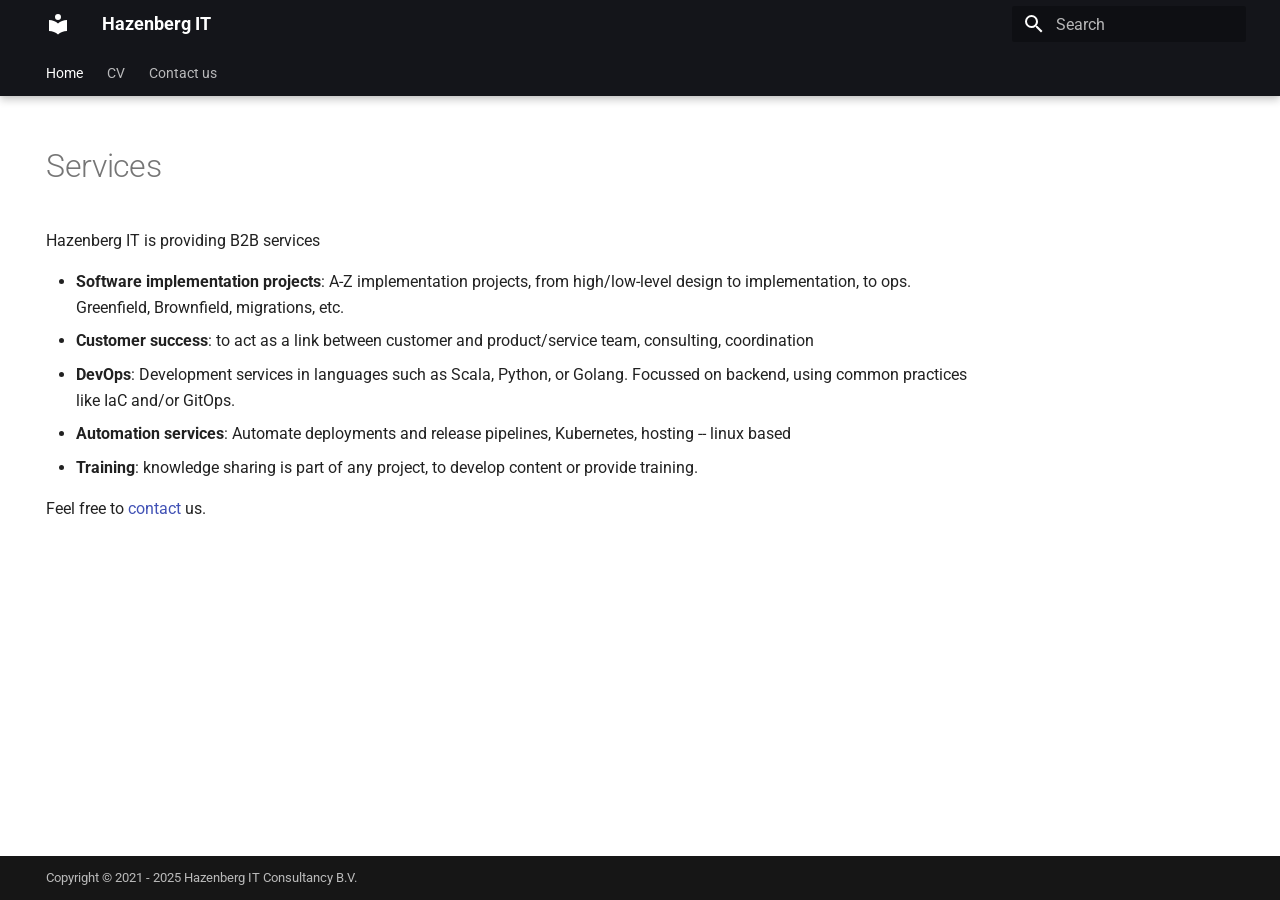
==== index.html @ cf96d136 "moved from site/ to /" ====
<!doctype html>
<html lang="en" class="no-js">
  <head>
    
      <meta charset="utf-8">
      <meta name="viewport" content="width=device-width,initial-scale=1">
      
      
      
      
      
        <link rel="next" href="cv/">
      
      
      <link rel="icon" href="assets/images/favicon.png">
      <meta name="generator" content="mkdocs-1.6.1, mkdocs-material-9.6.4">
    
    
      
        <title>Hazenberg IT</title>
      
    
    
      <link rel="stylesheet" href="assets/stylesheets/main.8608ea7d.min.css">
      
        
        <link rel="stylesheet" href="assets/stylesheets/palette.06af60db.min.css">
      
      


    
    
      
    
    
      
        
        
        <link rel="preconnect" href="https://fonts.gstatic.com" crossorigin>
        <link rel="stylesheet" href="https://fonts.googleapis.com/css?family=Roboto:300,300i,400,400i,700,700i%7CRoboto+Mono:400,400i,700,700i&display=fallback">
        <style>:root{--md-text-font:"Roboto";--md-code-font:"Roboto Mono"}</style>
      
    
    
    <script>__md_scope=new URL(".",location),__md_hash=e=>[...e].reduce(((e,_)=>(e<<5)-e+_.charCodeAt(0)),0),__md_get=(e,_=localStorage,t=__md_scope)=>JSON.parse(_.getItem(t.pathname+"."+e)),__md_set=(e,_,t=localStorage,a=__md_scope)=>{try{t.setItem(a.pathname+"."+e,JSON.stringify(_))}catch(e){}}</script>
    
      

    
    
    
  </head>
  
  
    
    
    
    
    
    <body dir="ltr" data-md-color-scheme="default" data-md-color-primary="black" data-md-color-accent="indigo">
  
    
    <input class="md-toggle" data-md-toggle="drawer" type="checkbox" id="__drawer" autocomplete="off">
    <input class="md-toggle" data-md-toggle="search" type="checkbox" id="__search" autocomplete="off">
    <label class="md-overlay" for="__drawer"></label>
    <div data-md-component="skip">
      
        
        <a href="#services" class="md-skip">
          Skip to content
        </a>
      
    </div>
    <div data-md-component="announce">
      
    </div>
    
    
      

  

<header class="md-header md-header--shadow md-header--lifted" data-md-component="header">
  <nav class="md-header__inner md-grid" aria-label="Header">
    <a href="." title="Hazenberg IT" class="md-header__button md-logo" aria-label="Hazenberg IT" data-md-component="logo">
      
  
  <svg xmlns="http://www.w3.org/2000/svg" viewBox="0 0 24 24"><path d="M12 8a3 3 0 0 0 3-3 3 3 0 0 0-3-3 3 3 0 0 0-3 3 3 3 0 0 0 3 3m0 3.54C9.64 9.35 6.5 8 3 8v11c3.5 0 6.64 1.35 9 3.54 2.36-2.19 5.5-3.54 9-3.54V8c-3.5 0-6.64 1.35-9 3.54"/></svg>

    </a>
    <label class="md-header__button md-icon" for="__drawer">
      
      <svg xmlns="http://www.w3.org/2000/svg" viewBox="0 0 24 24"><path d="M3 6h18v2H3zm0 5h18v2H3zm0 5h18v2H3z"/></svg>
    </label>
    <div class="md-header__title" data-md-component="header-title">
      <div class="md-header__ellipsis">
        <div class="md-header__topic">
          <span class="md-ellipsis">
            Hazenberg IT
          </span>
        </div>
        <div class="md-header__topic" data-md-component="header-topic">
          <span class="md-ellipsis">
            
              Home
            
          </span>
        </div>
      </div>
    </div>
    
      
    
    
    
    
      <label class="md-header__button md-icon" for="__search">
        
        <svg xmlns="http://www.w3.org/2000/svg" viewBox="0 0 24 24"><path d="M9.5 3A6.5 6.5 0 0 1 16 9.5c0 1.61-.59 3.09-1.56 4.23l.27.27h.79l5 5-1.5 1.5-5-5v-.79l-.27-.27A6.52 6.52 0 0 1 9.5 16 6.5 6.5 0 0 1 3 9.5 6.5 6.5 0 0 1 9.5 3m0 2C7 5 5 7 5 9.5S7 14 9.5 14 14 12 14 9.5 12 5 9.5 5"/></svg>
      </label>
      <div class="md-search" data-md-component="search" role="dialog">
  <label class="md-search__overlay" for="__search"></label>
  <div class="md-search__inner" role="search">
    <form class="md-search__form" name="search">
      <input type="text" class="md-search__input" name="query" aria-label="Search" placeholder="Search" autocapitalize="off" autocorrect="off" autocomplete="off" spellcheck="false" data-md-component="search-query" required>
      <label class="md-search__icon md-icon" for="__search">
        
        <svg xmlns="http://www.w3.org/2000/svg" viewBox="0 0 24 24"><path d="M9.5 3A6.5 6.5 0 0 1 16 9.5c0 1.61-.59 3.09-1.56 4.23l.27.27h.79l5 5-1.5 1.5-5-5v-.79l-.27-.27A6.52 6.52 0 0 1 9.5 16 6.5 6.5 0 0 1 3 9.5 6.5 6.5 0 0 1 9.5 3m0 2C7 5 5 7 5 9.5S7 14 9.5 14 14 12 14 9.5 12 5 9.5 5"/></svg>
        
        <svg xmlns="http://www.w3.org/2000/svg" viewBox="0 0 24 24"><path d="M20 11v2H8l5.5 5.5-1.42 1.42L4.16 12l7.92-7.92L13.5 5.5 8 11z"/></svg>
      </label>
      <nav class="md-search__options" aria-label="Search">
        
        <button type="reset" class="md-search__icon md-icon" title="Clear" aria-label="Clear" tabindex="-1">
          
          <svg xmlns="http://www.w3.org/2000/svg" viewBox="0 0 24 24"><path d="M19 6.41 17.59 5 12 10.59 6.41 5 5 6.41 10.59 12 5 17.59 6.41 19 12 13.41 17.59 19 19 17.59 13.41 12z"/></svg>
        </button>
      </nav>
      
    </form>
    <div class="md-search__output">
      <div class="md-search__scrollwrap" tabindex="0" data-md-scrollfix>
        <div class="md-search-result" data-md-component="search-result">
          <div class="md-search-result__meta">
            Initializing search
          </div>
          <ol class="md-search-result__list" role="presentation"></ol>
        </div>
      </div>
    </div>
  </div>
</div>
    
    
  </nav>
  
    
      
<nav class="md-tabs" aria-label="Tabs" data-md-component="tabs">
  <div class="md-grid">
    <ul class="md-tabs__list">
      
        
  
  
    
  
  
    <li class="md-tabs__item md-tabs__item--active">
      <a href="." class="md-tabs__link">
        
  
    
  
  Home

      </a>
    </li>
  

      
        
  
  
  
    <li class="md-tabs__item">
      <a href="cv/" class="md-tabs__link">
        
  
    
  
  CV

      </a>
    </li>
  

      
        
  
  
  
    <li class="md-tabs__item">
      <a href="contact/" class="md-tabs__link">
        
  
    
  
  Contact us

      </a>
    </li>
  

      
    </ul>
  </div>
</nav>
    
  
</header>
    
    <div class="md-container" data-md-component="container">
      
      
        
      
      <main class="md-main" data-md-component="main">
        <div class="md-main__inner md-grid">
          
            
              
                
              
              <div class="md-sidebar md-sidebar--primary" data-md-component="sidebar" data-md-type="navigation" hidden>
                <div class="md-sidebar__scrollwrap">
                  <div class="md-sidebar__inner">
                    


  


<nav class="md-nav md-nav--primary md-nav--lifted" aria-label="Navigation" data-md-level="0">
  <label class="md-nav__title" for="__drawer">
    <a href="." title="Hazenberg IT" class="md-nav__button md-logo" aria-label="Hazenberg IT" data-md-component="logo">
      
  
  <svg xmlns="http://www.w3.org/2000/svg" viewBox="0 0 24 24"><path d="M12 8a3 3 0 0 0 3-3 3 3 0 0 0-3-3 3 3 0 0 0-3 3 3 3 0 0 0 3 3m0 3.54C9.64 9.35 6.5 8 3 8v11c3.5 0 6.64 1.35 9 3.54 2.36-2.19 5.5-3.54 9-3.54V8c-3.5 0-6.64 1.35-9 3.54"/></svg>

    </a>
    Hazenberg IT
  </label>
  
  <ul class="md-nav__list" data-md-scrollfix>
    
      
      
  
  
    
  
  
  
    <li class="md-nav__item md-nav__item--active">
      
      <input class="md-nav__toggle md-toggle" type="checkbox" id="__toc">
      
      
        
      
      
      <a href="." class="md-nav__link md-nav__link--active">
        
  
  <span class="md-ellipsis">
    Home
    
  </span>
  

      </a>
      
    </li>
  

    
      
      
  
  
  
  
    <li class="md-nav__item">
      <a href="cv/" class="md-nav__link">
        
  
  <span class="md-ellipsis">
    CV
    
  </span>
  

      </a>
    </li>
  

    
      
      
  
  
  
  
    <li class="md-nav__item">
      <a href="contact/" class="md-nav__link">
        
  
  <span class="md-ellipsis">
    Contact us
    
  </span>
  

      </a>
    </li>
  

    
  </ul>
</nav>
                  </div>
                </div>
              </div>
            
            
              
                
              
              <div class="md-sidebar md-sidebar--secondary" data-md-component="sidebar" data-md-type="toc" >
                <div class="md-sidebar__scrollwrap">
                  <div class="md-sidebar__inner">
                    

<nav class="md-nav md-nav--secondary" aria-label="Table of contents">
  
  
  
    
  
  
</nav>
                  </div>
                </div>
              </div>
            
          
          
            <div class="md-content" data-md-component="content">
              <article class="md-content__inner md-typeset">
                
                  
  




<h1 id="services">Services</h1>
<p>Hazenberg IT is providing B2B services</p>
<ul>
<li><strong>Software implementation projects</strong>: A-Z implementation projects, from high/low-level design to implementation, to ops. Greenfield, Brownfield, migrations, etc.</li>
<li><strong>Customer success</strong>: to act as a link between customer and product/service team, consulting, coordination</li>
<li><strong>DevOps</strong>: Development services in languages such as Scala, Python, or Golang. Focussed on backend, using common practices like IaC and/or GitOps.</li>
<li><strong>Automation services</strong>: Automate deployments and release pipelines, Kubernetes, hosting -- linux based</li>
<li><strong>Training</strong>: knowledge sharing is part of any project, to develop content or provide training.</li>
</ul>
<p>Feel free to <a href="/contact/">contact</a> us.</p>







  
  




  



                
              </article>
            </div>
          
          
<script>var target=document.getElementById(location.hash.slice(1));target&&target.name&&(target.checked=target.name.startsWith("__tabbed_"))</script>
        </div>
        
      </main>
      
        <footer class="md-footer">
  
  <div class="md-footer-meta md-typeset">
    <div class="md-footer-meta__inner md-grid">
      <div class="md-copyright">
  
    <div class="md-copyright__highlight">
      Copyright &copy; 2021 - 2025 Hazenberg IT Consultancy B.V.
    </div>
  
  
</div>
      
    </div>
  </div>
</footer>
      
    </div>
    <div class="md-dialog" data-md-component="dialog">
      <div class="md-dialog__inner md-typeset"></div>
    </div>
    
    
    <script id="__config" type="application/json">{"base": ".", "features": ["navigation.tabs", "navigation.tabs.sticky"], "search": "assets/javascripts/workers/search.f8cc74c7.min.js", "translations": {"clipboard.copied": "Copied to clipboard", "clipboard.copy": "Copy to clipboard", "search.result.more.one": "1 more on this page", "search.result.more.other": "# more on this page", "search.result.none": "No matching documents", "search.result.one": "1 matching document", "search.result.other": "# matching documents", "search.result.placeholder": "Type to start searching", "search.result.term.missing": "Missing", "select.version": "Select version"}}</script>
    
    
      <script src="assets/javascripts/bundle.f1b6f286.min.js"></script>
      
    
  </body>
</html>
---- assets/stylesheets/main.8608ea7d.min.css ----
@charset "UTF-8";html{-webkit-text-size-adjust:none;-moz-text-size-adjust:none;text-size-adjust:none;box-sizing:border-box}*,:after,:before{box-sizing:inherit}@media (prefers-reduced-motion){*,:after,:before{transition:none!important}}body{margin:0}a,button,input,label{-webkit-tap-highlight-color:transparent}a{color:inherit;text-decoration:none}hr{border:0;box-sizing:initial;display:block;height:.05rem;overflow:visible;padding:0}small{font-size:80%}sub,sup{line-height:1em}img{border-style:none}table{border-collapse:initial;border-spacing:0}td,th{font-weight:400;vertical-align:top}button{background:#0000;border:0;font-family:inherit;font-size:inherit;margin:0;padding:0}input{border:0;outline:none}:root{--md-primary-fg-color:#4051b5;--md-primary-fg-color--light:#5d6cc0;--md-primary-fg-color--dark:#303fa1;--md-primary-bg-color:#fff;--md-primary-bg-color--light:#ffffffb3;--md-accent-fg-color:#526cfe;--md-accent-fg-color--transparent:#526cfe1a;--md-accent-bg-color:#fff;--md-accent-bg-color--light:#ffffffb3}[data-md-color-scheme=default]{color-scheme:light}[data-md-color-scheme=default] img[src$="#gh-dark-mode-only"],[data-md-color-scheme=default] img[src$="#only-dark"]{display:none}:root,[data-md-color-scheme=default]{--md-hue:225deg;--md-default-fg-color:#000000de;--md-default-fg-color--light:#0000008a;--md-default-fg-color--lighter:#00000052;--md-default-fg-color--lightest:#00000012;--md-default-bg-color:#fff;--md-default-bg-color--light:#ffffffb3;--md-default-bg-color--lighter:#ffffff4d;--md-default-bg-color--lightest:#ffffff1f;--md-code-fg-color:#36464e;--md-code-bg-color:#f5f5f5;--md-code-hl-color:#4287ff;--md-code-hl-color--light:#4287ff1a;--md-code-hl-number-color:#d52a2a;--md-code-hl-special-color:#db1457;--md-code-hl-function-color:#a846b9;--md-code-hl-constant-color:#6e59d9;--md-code-hl-keyword-color:#3f6ec6;--md-code-hl-string-color:#1c7d4d;--md-code-hl-name-color:var(--md-code-fg-color);--md-code-hl-operator-color:var(--md-default-fg-color--light);--md-code-hl-punctuation-color:var(--md-default-fg-color--light);--md-code-hl-comment-color:var(--md-default-fg-color--light);--md-code-hl-generic-color:var(--md-default-fg-color--light);--md-code-hl-variable-color:var(--md-default-fg-color--light);--md-typeset-color:var(--md-default-fg-color);--md-typeset-a-color:var(--md-primary-fg-color);--md-typeset-del-color:#f5503d26;--md-typeset-ins-color:#0bd57026;--md-typeset-kbd-color:#fafafa;--md-typeset-kbd-accent-color:#fff;--md-typeset-kbd-border-color:#b8b8b8;--md-typeset-mark-color:#ffff0080;--md-typeset-table-color:#0000001f;--md-typeset-table-color--light:rgba(0,0,0,.035);--md-admonition-fg-color:var(--md-default-fg-color);--md-admonition-bg-color:var(--md-default-bg-color);--md-warning-fg-color:#000000de;--md-warning-bg-color:#ff9;--md-footer-fg-color:#fff;--md-footer-fg-color--light:#ffffffb3;--md-footer-fg-color--lighter:#ffffff73;--md-footer-bg-color:#000000de;--md-footer-bg-color--dark:#00000052;--md-shadow-z1:0 0.2rem 0.5rem #0000000d,0 0 0.05rem #0000001a;--md-shadow-z2:0 0.2rem 0.5rem #0000001a,0 0 0.05rem #00000040;--md-shadow-z3:0 0.2rem 0.5rem #0003,0 0 0.05rem #00000059}.md-icon svg{fill:currentcolor;display:block;height:1.2rem;width:1.2rem}body{-webkit-font-smoothing:antialiased;-moz-osx-font-smoothing:grayscale;--md-text-font-family:var(--md-text-font,_),-apple-system,BlinkMacSystemFont,Helvetica,Arial,sans-serif;--md-code-font-family:var(--md-code-font,_),SFMono-Regular,Consolas,Menlo,monospace}aside,body,input{font-feature-settings:"kern","liga";color:var(--md-typeset-color);font-family:var(--md-text-font-family)}code,kbd,pre{font-feature-settings:"kern";font-family:var(--md-code-font-family)}:root{--md-typeset-table-sort-icon:url('data:image/svg+xml;charset=utf-8,<svg xmlns="http://www.w3.org/2000/svg" viewBox="0 0 24 24"><path d="m18 21-4-4h3V7h-3l4-4 4 4h-3v10h3M2 19v-2h10v2M2 13v-2h7v2M2 7V5h4v2z"/></svg>');--md-typeset-table-sort-icon--asc:url('data:image/svg+xml;charset=utf-8,<svg xmlns="http://www.w3.org/2000/svg" viewBox="0 0 24 24"><path d="M19 17h3l-4 4-4-4h3V3h2M2 17h10v2H2M6 5v2H2V5m0 6h7v2H2z"/></svg>');--md-typeset-table-sort-icon--desc:url('data:image/svg+xml;charset=utf-8,<svg xmlns="http://www.w3.org/2000/svg" viewBox="0 0 24 24"><path d="M19 7h3l-4-4-4 4h3v14h2M2 17h10v2H2M6 5v2H2V5m0 6h7v2H2z"/></svg>')}.md-typeset{-webkit-print-color-adjust:exact;color-adjust:exact;font-size:.8rem;line-height:1.6;overflow-wrap:break-word}@media print{.md-typeset{font-size:.68rem}}.md-typeset blockquote,.md-typeset dl,.md-typeset figure,.md-typeset ol,.md-typeset pre,.md-typeset ul{margin-bottom:1em;margin-top:1em}.md-typeset h1{color:var(--md-default-fg-color--light);font-size:2em;line-height:1.3;margin:0 0 1.25em}.md-typeset h1,.md-typeset h2{font-weight:300;letter-spacing:-.01em}.md-typeset h2{font-size:1.5625em;line-height:1.4;margin:1.6em 0 .64em}.md-typeset h3{font-size:1.25em;font-weight:400;letter-spacing:-.01em;line-height:1.5;margin:1.6em 0 .8em}.md-typeset h2+h3{margin-top:.8em}.md-typeset h4{font-weight:700;letter-spacing:-.01em;margin:1em 0}.md-typeset h5,.md-typeset h6{color:var(--md-default-fg-color--light);font-size:.8em;font-weight:700;letter-spacing:-.01em;margin:1.25em 0}.md-typeset h5{text-transform:uppercase}.md-typeset h5 code{text-transform:none}.md-typeset hr{border-bottom:.05rem solid var(--md-default-fg-color--lightest);display:flow-root;margin:1.5em 0}.md-typeset a{color:var(--md-typeset-a-color);word-break:break-word}.md-typeset a,.md-typeset a:before{transition:color 125ms}.md-typeset a:focus,.md-typeset a:hover{color:var(--md-accent-fg-color)}.md-typeset a:focus code,.md-typeset a:hover code{background-color:var(--md-accent-fg-color--transparent)}.md-typeset a code{color:currentcolor;transition:background-color 125ms}.md-typeset a.focus-visible{outline-color:var(--md-accent-fg-color);outline-offset:.2rem}.md-typeset code,.md-typeset kbd,.md-typeset pre{color:var(--md-code-fg-color);direction:ltr;font-variant-ligatures:none}@media print{.md-typeset code,.md-typeset kbd,.md-typeset pre{white-space:pre-wrap}}.md-typeset code{background-color:var(--md-code-bg-color);border-radius:.1rem;-webkit-box-decoration-break:clone;box-decoration-break:clone;font-size:.85em;padding:0 .2941176471em;word-break:break-word}.md-typeset code:not(.focus-visible){-webkit-tap-highlight-color:transparent;outline:none}.md-typeset pre{display:flow-root;line-height:1.4;position:relative}.md-typeset pre>code{-webkit-box-decoration-break:slice;box-decoration-break:slice;box-shadow:none;display:block;margin:0;outline-color:var(--md-accent-fg-color);overflow:auto;padding:.7720588235em 1.1764705882em;scrollbar-color:var(--md-default-fg-color--lighter) #0000;scrollbar-width:thin;touch-action:auto;word-break:normal}.md-typeset pre>code:hover{scrollbar-color:var(--md-accent-fg-color) #0000}.md-typeset pre>code::-webkit-scrollbar{height:.2rem;width:.2rem}.md-typeset pre>code::-webkit-scrollbar-thumb{background-color:var(--md-default-fg-color--lighter)}.md-typeset pre>code::-webkit-scrollbar-thumb:hover{background-color:var(--md-accent-fg-color)}.md-typeset kbd{background-color:var(--md-typeset-kbd-color);border-radius:.1rem;box-shadow:0 .1rem 0 .05rem var(--md-typeset-kbd-border-color),0 .1rem 0 var(--md-typeset-kbd-border-color),0 -.1rem .2rem var(--md-typeset-kbd-accent-color) inset;color:var(--md-default-fg-color);display:inline-block;font-size:.75em;padding:0 .6666666667em;vertical-align:text-top;word-break:break-word}.md-typeset mark{background-color:var(--md-typeset-mark-color);-webkit-box-decoration-break:clone;box-decoration-break:clone;color:inherit;word-break:break-word}.md-typeset abbr{border-bottom:.05rem dotted var(--md-default-fg-color--light);cursor:help;text-decoration:none}.md-typeset small{opacity:.75}[dir=ltr] .md-typeset sub,[dir=ltr] .md-typeset sup{margin-left:.078125em}[dir=rtl] .md-typeset sub,[dir=rtl] .md-typeset sup{margin-right:.078125em}[dir=ltr] .md-typeset blockquote{padding-left:.6rem}[dir=rtl] .md-typeset blockquote{padding-right:.6rem}[dir=ltr] .md-typeset blockquote{border-left:.2rem solid var(--md-default-fg-color--lighter)}[dir=rtl] .md-typeset blockquote{border-right:.2rem solid var(--md-default-fg-color--lighter)}.md-typeset blockquote{color:var(--md-default-fg-color--light);margin-left:0;margin-right:0}.md-typeset ul{list-style-type:disc}.md-typeset ul[type]{list-style-type:revert-layer}[dir=ltr] .md-typeset ol,[dir=ltr] .md-typeset ul{margin-left:.625em}[dir=rtl] .md-typeset ol,[dir=rtl] .md-typeset ul{margin-right:.625em}.md-typeset ol,.md-typeset ul{padding:0}.md-typeset ol:not([hidden]),.md-typeset ul:not([hidden]){display:flow-root}.md-typeset ol ol,.md-typeset ul ol{list-style-type:lower-alpha}.md-typeset ol ol ol,.md-typeset ul ol ol{list-style-type:lower-roman}.md-typeset ol ol ol ol,.md-typeset ul ol ol ol{list-style-type:upper-alpha}.md-typeset ol ol ol ol ol,.md-typeset ul ol ol ol ol{list-style-type:upper-roman}.md-typeset ol[type],.md-typeset ul[type]{list-style-type:revert-layer}[dir=ltr] .md-typeset ol li,[dir=ltr] .md-typeset ul li{margin-left:1.25em}[dir=rtl] .md-typeset ol li,[dir=rtl] .md-typeset ul li{margin-right:1.25em}.md-typeset ol li,.md-typeset ul li{margin-bottom:.5em}.md-typeset ol li blockquote,.md-typeset ol li p,.md-typeset ul li blockquote,.md-typeset ul li p{margin:.5em 0}.md-typeset ol li:last-child,.md-typeset ul li:last-child{margin-bottom:0}[dir=ltr] .md-typeset ol li ol,[dir=ltr] .md-typeset ol li ul,[dir=ltr] .md-typeset ul li ol,[dir=ltr] .md-typeset ul li ul{margin-left:.625em}[dir=rtl] .md-typeset ol li ol,[dir=rtl] .md-typeset ol li ul,[dir=rtl] .md-typeset ul li ol,[dir=rtl] .md-typeset ul li ul{margin-right:.625em}.md-typeset ol li ol,.md-typeset ol li ul,.md-typeset ul li ol,.md-typeset ul li ul{margin-bottom:.5em;margin-top:.5em}[dir=ltr] .md-typeset dd{margin-left:1.875em}[dir=rtl] .md-typeset dd{margin-right:1.875em}.md-typeset dd{margin-bottom:1.5em;margin-top:1em}.md-typeset img,.md-typeset svg,.md-typeset video{height:auto;max-width:100%}.md-typeset img[align=left]{margin:1em 1em 1em 0}.md-typeset img[align=right]{margin:1em 0 1em 1em}.md-typeset img[align]:only-child{margin-top:0}.md-typeset figure{display:flow-root;margin:1em auto;max-width:100%;text-align:center;width:-moz-fit-content;width:fit-content}.md-typeset figure img{display:block;margin:0 auto}.md-typeset figcaption{font-style:italic;margin:1em auto;max-width:24rem}.md-typeset iframe{max-width:100%}.md-typeset table:not([class]){background-color:var(--md-default-bg-color);border:.05rem solid var(--md-typeset-table-color);border-radius:.1rem;display:inline-block;font-size:.64rem;max-width:100%;overflow:auto;touch-action:auto}@media print{.md-typeset table:not([class]){display:table}}.md-typeset table:not([class])+*{margin-top:1.5em}.md-typeset table:not([class]) td>:first-child,.md-typeset table:not([class]) th>:first-child{margin-top:0}.md-typeset table:not([class]) td>:last-child,.md-typeset table:not([class]) th>:last-child{margin-bottom:0}.md-typeset table:not([class]) td:not([align]),.md-typeset table:not([class]) th:not([align]){text-align:left}[dir=rtl] .md-typeset table:not([class]) td:not([align]),[dir=rtl] .md-typeset table:not([class]) th:not([align]){text-align:right}.md-typeset table:not([class]) th{font-weight:700;min-width:5rem;padding:.9375em 1.25em;vertical-align:top}.md-typeset table:not([class]) td{border-top:.05rem solid var(--md-typeset-table-color);padding:.9375em 1.25em;vertical-align:top}.md-typeset table:not([class]) tbody tr{transition:background-color 125ms}.md-typeset table:not([class]) tbody tr:hover{background-color:var(--md-typeset-table-color--light);box-shadow:0 .05rem 0 var(--md-default-bg-color) inset}.md-typeset table:not([class]) a{word-break:normal}.md-typeset table th[role=columnheader]{cursor:pointer}[dir=ltr] .md-typeset table th[role=columnheader]:after{margin-left:.5em}[dir=rtl] .md-typeset table th[role=columnheader]:after{margin-right:.5em}.md-typeset table th[role=columnheader]:after{content:"";display:inline-block;height:1.2em;-webkit-mask-image:var(--md-typeset-table-sort-icon);mask-image:var(--md-typeset-table-sort-icon);-webkit-mask-repeat:no-repeat;mask-repeat:no-repeat;-webkit-mask-size:contain;mask-size:contain;transition:background-color 125ms;vertical-align:text-bottom;width:1.2em}.md-typeset table th[role=columnheader]:hover:after{background-color:var(--md-default-fg-color--lighter)}.md-typeset table th[role=columnheader][aria-sort=ascending]:after{background-color:var(--md-default-fg-color--light);-webkit-mask-image:var(--md-typeset-table-sort-icon--asc);mask-image:var(--md-typeset-table-sort-icon--asc)}.md-typeset table th[role=columnheader][aria-sort=descending]:after{background-color:var(--md-default-fg-color--light);-webkit-mask-image:var(--md-typeset-table-sort-icon--desc);mask-image:var(--md-typeset-table-sort-icon--desc)}.md-typeset__scrollwrap{margin:1em -.8rem;overflow-x:auto;touch-action:auto}.md-typeset__table{display:inline-block;margin-bottom:.5em;padding:0 .8rem}@media print{.md-typeset__table{display:block}}html .md-typeset__table table{display:table;margin:0;overflow:hidden;width:100%}@media screen and (max-width:44.984375em){.md-content__inner>pre{margin:1em -.8rem}.md-content__inner>pre code{border-radius:0}}.md-typeset .md-author{border-radius:100%;display:block;flex-shrink:0;height:1.6rem;overflow:hidden;position:relative;transition:color 125ms,transform 125ms;width:1.6rem}.md-typeset .md-author img{display:block}.md-typeset .md-author--more{background:var(--md-default-fg-color--lightest);color:var(--md-default-fg-color--lighter);font-size:.6rem;font-weight:700;line-height:1.6rem;text-align:center}.md-typeset .md-author--long{height:2.4rem;width:2.4rem}.md-typeset a.md-author{transform:scale(1)}.md-typeset a.md-author img{border-radius:100%;filter:grayscale(100%) opacity(75%);transition:filter 125ms}.md-typeset a.md-author:focus,.md-typeset a.md-author:hover{transform:scale(1.1);z-index:1}.md-typeset a.md-author:focus img,.md-typeset a.md-author:hover img{filter:grayscale(0)}.md-banner{background-color:var(--md-footer-bg-color);color:var(--md-footer-fg-color);overflow:auto}@media print{.md-banner{display:none}}.md-banner--warning{background-color:var(--md-warning-bg-color);color:var(--md-warning-fg-color)}.md-banner__inner{font-size:.7rem;margin:.6rem auto;padding:0 .8rem}[dir=ltr] .md-banner__button{float:right}[dir=rtl] .md-banner__button{float:left}.md-banner__button{color:inherit;cursor:pointer;transition:opacity .25s}.no-js .md-banner__button{display:none}.md-banner__button:hover{opacity:.7}html{font-size:125%;height:100%;overflow-x:hidden}@media screen and (min-width:100em){html{font-size:137.5%}}@media screen and (min-width:125em){html{font-size:150%}}body{background-color:var(--md-default-bg-color);display:flex;flex-direction:column;font-size:.5rem;min-height:100%;position:relative;width:100%}@media print{body{display:block}}@media screen and (max-width:59.984375em){body[data-md-scrolllock]{position:fixed}}.md-grid{margin-left:auto;margin-right:auto;max-width:61rem}.md-container{display:flex;flex-direction:column;flex-grow:1}@media print{.md-container{display:block}}.md-main{flex-grow:1}.md-main__inner{display:flex;height:100%;margin-top:1.5rem}.md-ellipsis{overflow:hidden;text-overflow:ellipsis}.md-toggle{display:none}.md-option{height:0;opacity:0;position:absolute;width:0}.md-option:checked+label:not([hidden]){display:block}.md-option.focus-visible+label{outline-color:var(--md-accent-fg-color);outline-style:auto}.md-skip{background-color:var(--md-default-fg-color);border-radius:.1rem;color:var(--md-default-bg-color);font-size:.64rem;margin:.5rem;opacity:0;outline-color:var(--md-accent-fg-color);padding:.3rem .5rem;position:fixed;transform:translateY(.4rem);z-index:-1}.md-skip:focus{opacity:1;transform:translateY(0);transition:transform .25s cubic-bezier(.4,0,.2,1),opacity 175ms 75ms;z-index:10}@page{margin:25mm}:root{--md-clipboard-icon:url('data:image/svg+xml;charset=utf-8,<svg xmlns="http://www.w3.org/2000/svg" viewBox="0 0 24 24"><path d="M19 21H8V7h11m0-2H8a2 2 0 0 0-2 2v14a2 2 0 0 0 2 2h11a2 2 0 0 0 2-2V7a2 2 0 0 0-2-2m-3-4H4a2 2 0 0 0-2 2v14h2V3h12z"/></svg>')}.md-clipboard{border-radius:.1rem;color:var(--md-default-fg-color--lightest);cursor:pointer;height:1.5em;outline-color:var(--md-accent-fg-color);outline-offset:.1rem;position:absolute;right:.5em;top:.5em;transition:color .25s;width:1.5em;z-index:1}@media print{.md-clipboard{display:none}}.md-clipboard:not(.focus-visible){-webkit-tap-highlight-color:transparent;outline:none}:hover>.md-clipboard{color:var(--md-default-fg-color--light)}.md-clipboard:focus,.md-clipboard:hover{color:var(--md-accent-fg-color)}.md-clipboard:after{background-color:currentcolor;content:"";display:block;height:1.125em;margin:0 auto;-webkit-mask-image:var(--md-clipboard-icon);mask-image:var(--md-clipboard-icon);-webkit-mask-position:center;mask-position:center;-webkit-mask-repeat:no-repeat;mask-repeat:no-repeat;-webkit-mask-size:contain;mask-size:contain;width:1.125em}.md-clipboard--inline{cursor:pointer}.md-clipboard--inline code{transition:color .25s,background-color .25s}.md-clipboard--inline:focus code,.md-clipboard--inline:hover code{background-color:var(--md-accent-fg-color--transparent);color:var(--md-accent-fg-color)}.md-typeset .md-code__content{display:grid}@keyframes consent{0%{opacity:0;transform:translateY(100%)}to{opacity:1;transform:translateY(0)}}@keyframes overlay{0%{opacity:0}to{opacity:1}}.md-consent__overlay{animation:overlay .25s both;-webkit-backdrop-filter:blur(.1rem);backdrop-filter:blur(.1rem);background-color:#0000008a;height:100%;opacity:1;position:fixed;top:0;width:100%;z-index:5}.md-consent__inner{animation:consent .5s cubic-bezier(.1,.7,.1,1) both;background-color:var(--md-default-bg-color);border:0;border-radius:.1rem;bottom:0;box-shadow:0 0 .2rem #0000001a,0 .2rem .4rem #0003;max-height:100%;overflow:auto;padding:0;position:fixed;width:100%;z-index:5}.md-consent__form{padding:.8rem}.md-consent__settings{display:none;margin:1em 0}input:checked+.md-consent__settings{display:block}.md-consent__controls{margin-bottom:.8rem}.md-typeset .md-consent__controls .md-button{display:inline}@media screen and (max-width:44.984375em){.md-typeset .md-consent__controls .md-button{display:block;margin-top:.4rem;text-align:center;width:100%}}.md-consent label{cursor:pointer}.md-content{flex-grow:1;min-width:0}.md-content__inner{margin:0 .8rem 1.2rem;padding-top:.6rem}@media screen and (min-width:76.25em){[dir=ltr] .md-sidebar--primary:not([hidden])~.md-content>.md-content__inner{margin-left:1.2rem}[dir=ltr] .md-sidebar--secondary:not([hidden])~.md-content>.md-content__inner,[dir=rtl] .md-sidebar--primary:not([hidden])~.md-content>.md-content__inner{margin-right:1.2rem}[dir=rtl] .md-sidebar--secondary:not([hidden])~.md-content>.md-content__inner{margin-left:1.2rem}}.md-content__inner:before{content:"";display:block;height:.4rem}.md-content__inner>:last-child{margin-bottom:0}[dir=ltr] .md-content__button{float:right}[dir=rtl] .md-content__button{float:left}[dir=ltr] .md-content__button{margin-left:.4rem}[dir=rtl] .md-content__button{margin-right:.4rem}.md-content__button{margin:.4rem 0;padding:0}@media print{.md-content__button{display:none}}.md-typeset .md-content__button{color:var(--md-default-fg-color--lighter)}.md-content__button svg{display:inline;vertical-align:top}[dir=rtl] .md-content__button svg{transform:scaleX(-1)}[dir=ltr] .md-dialog{right:.8rem}[dir=rtl] .md-dialog{left:.8rem}.md-dialog{background-color:var(--md-default-fg-color);border-radius:.1rem;bottom:.8rem;box-shadow:var(--md-shadow-z3);min-width:11.1rem;opacity:0;padding:.4rem .6rem;pointer-events:none;position:fixed;transform:translateY(100%);transition:transform 0ms .4s,opacity .4s;z-index:4}@media print{.md-dialog{display:none}}.md-dialog--active{opacity:1;pointer-events:auto;transform:translateY(0);transition:transform .4s cubic-bezier(.075,.85,.175,1),opacity .4s}.md-dialog__inner{color:var(--md-default-bg-color);font-size:.7rem}.md-feedback{margin:2em 0 1em;text-align:center}.md-feedback fieldset{border:none;margin:0;padding:0}.md-feedback__title{font-weight:700;margin:1em auto}.md-feedback__inner{position:relative}.md-feedback__list{display:flex;flex-wrap:wrap;place-content:baseline center;position:relative}.md-feedback__list:hover .md-icon:not(:disabled){color:var(--md-default-fg-color--lighter)}:disabled .md-feedback__list{min-height:1.8rem}.md-feedback__icon{color:var(--md-default-fg-color--light);cursor:pointer;flex-shrink:0;margin:0 .1rem;transition:color 125ms}.md-feedback__icon:not(:disabled).md-icon:hover{color:var(--md-accent-fg-color)}.md-feedback__icon:disabled{color:var(--md-default-fg-color--lightest);pointer-events:none}.md-feedback__note{opacity:0;position:relative;transform:translateY(.4rem);transition:transform .4s cubic-bezier(.1,.7,.1,1),opacity .15s}.md-feedback__note>*{margin:0 auto;max-width:16rem}:disabled .md-feedback__note{opacity:1;transform:translateY(0)}@media print{.md-feedback{display:none}}.md-footer{background-color:var(--md-footer-bg-color);color:var(--md-footer-fg-color)}@media print{.md-footer{display:none}}.md-footer__inner{justify-content:space-between;overflow:auto;padding:.2rem}.md-footer__inner:not([hidden]){display:flex}.md-footer__link{align-items:end;display:flex;flex-grow:0.01;margin-bottom:.4rem;margin-top:1rem;max-width:100%;outline-color:var(--md-accent-fg-color);overflow:hidden;transition:opacity .25s}.md-footer__link:focus,.md-footer__link:hover{opacity:.7}[dir=rtl] .md-footer__link svg{transform:scaleX(-1)}@media screen and (max-width:44.984375em){.md-footer__link--prev{flex-shrink:0}.md-footer__link--prev .md-footer__title{display:none}}[dir=ltr] .md-footer__link--next{margin-left:auto}[dir=rtl] .md-footer__link--next{margin-right:auto}.md-footer__link--next{text-align:right}[dir=rtl] .md-footer__link--next{text-align:left}.md-footer__title{flex-grow:1;font-size:.9rem;margin-bottom:.7rem;max-width:calc(100% - 2.4rem);padding:0 1rem;white-space:nowrap}.md-footer__button{margin:.2rem;padding:.4rem}.md-footer__direction{font-size:.64rem;opacity:.7}.md-footer-meta{background-color:var(--md-footer-bg-color--dark)}.md-footer-meta__inner{display:flex;flex-wrap:wrap;justify-content:space-between;padding:.2rem}html .md-footer-meta.md-typeset a{color:var(--md-footer-fg-color--light)}html .md-footer-meta.md-typeset a:focus,html .md-footer-meta.md-typeset a:hover{color:var(--md-footer-fg-color)}.md-copyright{color:var(--md-footer-fg-color--lighter);font-size:.64rem;margin:auto .6rem;padding:.4rem 0;width:100%}@media screen and (min-width:45em){.md-copyright{width:auto}}.md-copyright__highlight{color:var(--md-footer-fg-color--light)}.md-social{display:inline-flex;gap:.2rem;margin:0 .4rem;padding:.2rem 0 .6rem}@media screen and (min-width:45em){.md-social{padding:.6rem 0}}.md-social__link{display:inline-block;height:1.6rem;text-align:center;width:1.6rem}.md-social__link:before{line-height:1.9}.md-social__link svg{fill:currentcolor;max-height:.8rem;vertical-align:-25%}.md-typeset .md-button{border:.1rem solid;border-radius:.1rem;color:var(--md-primary-fg-color);cursor:pointer;display:inline-block;font-weight:700;padding:.625em 2em;transition:color 125ms,background-color 125ms,border-color 125ms}.md-typeset .md-button--primary{background-color:var(--md-primary-fg-color);border-color:var(--md-primary-fg-color);color:var(--md-primary-bg-color)}.md-typeset .md-button:focus,.md-typeset .md-button:hover{background-color:var(--md-accent-fg-color);border-color:var(--md-accent-fg-color);color:var(--md-accent-bg-color)}[dir=ltr] .md-typeset .md-input{border-top-left-radius:.1rem}[dir=ltr] .md-typeset .md-input,[dir=rtl] .md-typeset .md-input{border-top-right-radius:.1rem}[dir=rtl] .md-typeset .md-input{border-top-left-radius:.1rem}.md-typeset .md-input{border-bottom:.1rem solid var(--md-default-fg-color--lighter);box-shadow:var(--md-shadow-z1);font-size:.8rem;height:1.8rem;padding:0 .6rem;transition:border .25s,box-shadow .25s}.md-typeset .md-input:focus,.md-typeset .md-input:hover{border-bottom-color:var(--md-accent-fg-color);box-shadow:var(--md-shadow-z2)}.md-typeset .md-input--stretch{width:100%}.md-header{background-color:var(--md-primary-fg-color);box-shadow:0 0 .2rem #0000,0 .2rem .4rem #0000;color:var(--md-primary-bg-color);display:block;left:0;position:sticky;right:0;top:0;z-index:4}@media print{.md-header{display:none}}.md-header[hidden]{transform:translateY(-100%);transition:transform .25s cubic-bezier(.8,0,.6,1),box-shadow .25s}.md-header--shadow{box-shadow:0 0 .2rem #0000001a,0 .2rem .4rem #0003;transition:transform .25s cubic-bezier(.1,.7,.1,1),box-shadow .25s}.md-header__inner{align-items:center;display:flex;padding:0 .2rem}.md-header__button{color:currentcolor;cursor:pointer;margin:.2rem;outline-color:var(--md-accent-fg-color);padding:.4rem;position:relative;transition:opacity .25s;vertical-align:middle;z-index:1}.md-header__button:hover{opacity:.7}.md-header__button:not([hidden]){display:inline-block}.md-header__button:not(.focus-visible){-webkit-tap-highlight-color:transparent;outline:none}.md-header__button.md-logo{margin:.2rem;padding:.4rem}@media screen and (max-width:76.234375em){.md-header__button.md-logo{display:none}}.md-header__button.md-logo img,.md-header__button.md-logo svg{fill:currentcolor;display:block;height:1.2rem;width:auto}@media screen and (min-width:60em){.md-header__button[for=__search]{display:none}}.no-js .md-header__button[for=__search]{display:none}[dir=rtl] .md-header__button[for=__search] svg{transform:scaleX(-1)}@media screen and (min-width:76.25em){.md-header__button[for=__drawer]{display:none}}.md-header__topic{display:flex;max-width:100%;position:absolute;transition:transform .4s cubic-bezier(.1,.7,.1,1),opacity .15s;white-space:nowrap}.md-header__topic+.md-header__topic{opacity:0;pointer-events:none;transform:translateX(1.25rem);transition:transform .4s cubic-bezier(1,.7,.1,.1),opacity .15s;z-index:-1}[dir=rtl] .md-header__topic+.md-header__topic{transform:translateX(-1.25rem)}.md-header__topic:first-child{font-weight:700}[dir=ltr] .md-header__title{margin-left:1rem;margin-right:.4rem}[dir=rtl] .md-header__title{margin-left:.4rem;margin-right:1rem}.md-header__title{flex-grow:1;font-size:.9rem;height:2.4rem;line-height:2.4rem}.md-header__title--active .md-header__topic{opacity:0;pointer-events:none;transform:translateX(-1.25rem);transition:transform .4s cubic-bezier(1,.7,.1,.1),opacity .15s;z-index:-1}[dir=rtl] .md-header__title--active .md-header__topic{transform:translateX(1.25rem)}.md-header__title--active .md-header__topic+.md-header__topic{opacity:1;pointer-events:auto;transform:translateX(0);transition:transform .4s cubic-bezier(.1,.7,.1,1),opacity .15s;z-index:0}.md-header__title>.md-header__ellipsis{height:100%;position:relative;width:100%}.md-header__option{display:flex;flex-shrink:0;max-width:100%;transition:max-width 0ms .25s,opacity .25s .25s;white-space:nowrap}[data-md-toggle=search]:checked~.md-header .md-header__option{max-width:0;opacity:0;transition:max-width 0ms,opacity 0ms}.md-header__option>input{bottom:0}.md-header__source{display:none}@media screen and (min-width:60em){[dir=ltr] .md-header__source{margin-left:1rem}[dir=rtl] .md-header__source{margin-right:1rem}.md-header__source{display:block;max-width:11.7rem;width:11.7rem}}@media screen and (min-width:76.25em){[dir=ltr] .md-header__source{margin-left:1.4rem}[dir=rtl] .md-header__source{margin-right:1.4rem}}.md-meta{color:var(--md-default-fg-color--light);font-size:.7rem;line-height:1.3}.md-meta__list{display:inline-flex;flex-wrap:wrap;list-style:none;margin:0;padding:0}.md-meta__item:not(:last-child):after{content:"·";margin-left:.2rem;margin-right:.2rem}.md-meta__link{color:var(--md-typeset-a-color)}.md-meta__link:focus,.md-meta__link:hover{color:var(--md-accent-fg-color)}.md-draft{background-color:#ff1744;border-radius:.125em;color:#fff;display:inline-block;font-weight:700;padding-left:.5714285714em;padding-right:.5714285714em}:root{--md-nav-icon--prev:url('data:image/svg+xml;charset=utf-8,<svg xmlns="http://www.w3.org/2000/svg" viewBox="0 0 24 24"><path d="M20 11v2H8l5.5 5.5-1.42 1.42L4.16 12l7.92-7.92L13.5 5.5 8 11z"/></svg>');--md-nav-icon--next:url('data:image/svg+xml;charset=utf-8,<svg xmlns="http://www.w3.org/2000/svg" viewBox="0 0 24 24"><path d="M8.59 16.58 13.17 12 8.59 7.41 10 6l6 6-6 6z"/></svg>');--md-toc-icon:url('data:image/svg+xml;charset=utf-8,<svg xmlns="http://www.w3.org/2000/svg" viewBox="0 0 24 24"><path d="M3 9h14V7H3zm0 4h14v-2H3zm0 4h14v-2H3zm16 0h2v-2h-2zm0-10v2h2V7zm0 6h2v-2h-2z"/></svg>')}.md-nav{font-size:.7rem;line-height:1.3}.md-nav__title{color:var(--md-default-fg-color--light);display:block;font-weight:700;overflow:hidden;padding:0 .6rem;text-overflow:ellipsis}.md-nav__title .md-nav__button{display:none}.md-nav__title .md-nav__button img{height:100%;width:auto}.md-nav__title .md-nav__button.md-logo img,.md-nav__title .md-nav__button.md-logo svg{fill:currentcolor;display:block;height:2.4rem;max-width:100%;object-fit:contain;width:auto}.md-nav__list{list-style:none;margin:0;padding:0}.md-nav__link{align-items:flex-start;display:flex;gap:.4rem;margin-top:.625em;scroll-snap-align:start;transition:color 125ms}.md-nav__link--passed{color:var(--md-default-fg-color--light)}.md-nav__item .md-nav__link--active,.md-nav__item .md-nav__link--active code{color:var(--md-typeset-a-color)}.md-nav__link .md-ellipsis{position:relative}[dir=ltr] .md-nav__link .md-icon:last-child{margin-left:auto}[dir=rtl] .md-nav__link .md-icon:last-child{margin-right:auto}.md-nav__link svg{fill:currentcolor;flex-shrink:0;height:1.3em;position:relative}.md-nav__link[for]:focus,.md-nav__link[for]:hover,.md-nav__link[href]:focus,.md-nav__link[href]:hover{color:var(--md-accent-fg-color);cursor:pointer}.md-nav__link.focus-visible{outline-color:var(--md-accent-fg-color);outline-offset:.2rem}.md-nav--primary .md-nav__link[for=__toc]{display:none}.md-nav--primary .md-nav__link[for=__toc] .md-icon:after{background-color:currentcolor;display:block;height:100%;-webkit-mask-image:var(--md-toc-icon);mask-image:var(--md-toc-icon);width:100%}.md-nav--primary .md-nav__link[for=__toc]~.md-nav{display:none}.md-nav__container>.md-nav__link{margin-top:0}.md-nav__container>.md-nav__link:first-child{flex-grow:1;min-width:0}.md-nav__icon{flex-shrink:0}.md-nav__source{display:none}@media screen and (max-width:76.234375em){.md-nav--primary,.md-nav--primary .md-nav{background-color:var(--md-default-bg-color);display:flex;flex-direction:column;height:100%;left:0;position:absolute;right:0;top:0;z-index:1}.md-nav--primary .md-nav__item,.md-nav--primary .md-nav__title{font-size:.8rem;line-height:1.5}.md-nav--primary .md-nav__title{background-color:var(--md-default-fg-color--lightest);color:var(--md-default-fg-color--light);cursor:pointer;height:5.6rem;line-height:2.4rem;padding:3rem .8rem .2rem;position:relative;white-space:nowrap}[dir=ltr] .md-nav--primary .md-nav__title .md-nav__icon{left:.4rem}[dir=rtl] .md-nav--primary .md-nav__title .md-nav__icon{right:.4rem}.md-nav--primary .md-nav__title .md-nav__icon{display:block;height:1.2rem;margin:.2rem;position:absolute;top:.4rem;width:1.2rem}.md-nav--primary .md-nav__title .md-nav__icon:after{background-color:currentcolor;content:"";display:block;height:100%;-webkit-mask-image:var(--md-nav-icon--prev);mask-image:var(--md-nav-icon--prev);-webkit-mask-position:center;mask-position:center;-webkit-mask-repeat:no-repeat;mask-repeat:no-repeat;-webkit-mask-size:contain;mask-size:contain;width:100%}.md-nav--primary .md-nav__title~.md-nav__list{background-color:var(--md-default-bg-color);box-shadow:0 .05rem 0 var(--md-default-fg-color--lightest) inset;overflow-y:auto;scroll-snap-type:y mandatory;touch-action:pan-y}.md-nav--primary .md-nav__title~.md-nav__list>:first-child{border-top:0}.md-nav--primary .md-nav__title[for=__drawer]{background-color:var(--md-primary-fg-color);color:var(--md-primary-bg-color);font-weight:700}.md-nav--primary .md-nav__title .md-logo{display:block;left:.2rem;margin:.2rem;padding:.4rem;position:absolute;right:.2rem;top:.2rem}.md-nav--primary .md-nav__list{flex:1}.md-nav--primary .md-nav__item{border-top:.05rem solid var(--md-default-fg-color--lightest)}.md-nav--primary .md-nav__item--active>.md-nav__link{color:var(--md-typeset-a-color)}.md-nav--primary .md-nav__item--active>.md-nav__link:focus,.md-nav--primary .md-nav__item--active>.md-nav__link:hover{color:var(--md-accent-fg-color)}.md-nav--primary .md-nav__link{margin-top:0;padding:.6rem .8rem}.md-nav--primary .md-nav__link svg{margin-top:.1em}.md-nav--primary .md-nav__link>.md-nav__link{padding:0}[dir=ltr] .md-nav--primary .md-nav__link .md-nav__icon{margin-right:-.2rem}[dir=rtl] .md-nav--primary .md-nav__link .md-nav__icon{margin-left:-.2rem}.md-nav--primary .md-nav__link .md-nav__icon{font-size:1.2rem;height:1.2rem;width:1.2rem}.md-nav--primary .md-nav__link .md-nav__icon:after{background-color:currentcolor;content:"";display:block;height:100%;-webkit-mask-image:var(--md-nav-icon--next);mask-image:var(--md-nav-icon--next);-webkit-mask-position:center;mask-position:center;-webkit-mask-repeat:no-repeat;mask-repeat:no-repeat;-webkit-mask-size:contain;mask-size:contain;width:100%}[dir=rtl] .md-nav--primary .md-nav__icon:after{transform:scale(-1)}.md-nav--primary .md-nav--secondary .md-nav{background-color:initial;position:static}[dir=ltr] .md-nav--primary .md-nav--secondary .md-nav .md-nav__link{padding-left:1.4rem}[dir=rtl] .md-nav--primary .md-nav--secondary .md-nav .md-nav__link{padding-right:1.4rem}[dir=ltr] .md-nav--primary .md-nav--secondary .md-nav .md-nav .md-nav__link{padding-left:2rem}[dir=rtl] .md-nav--primary .md-nav--secondary .md-nav .md-nav .md-nav__link{padding-right:2rem}[dir=ltr] .md-nav--primary .md-nav--secondary .md-nav .md-nav .md-nav .md-nav__link{padding-left:2.6rem}[dir=rtl] .md-nav--primary .md-nav--secondary .md-nav .md-nav .md-nav .md-nav__link{padding-right:2.6rem}[dir=ltr] .md-nav--primary .md-nav--secondary .md-nav .md-nav .md-nav .md-nav .md-nav__link{padding-left:3.2rem}[dir=rtl] .md-nav--primary .md-nav--secondary .md-nav .md-nav .md-nav .md-nav .md-nav__link{padding-right:3.2rem}.md-nav--secondary{background-color:initial}.md-nav__toggle~.md-nav{display:flex;opacity:0;transform:translateX(100%);transition:transform .25s cubic-bezier(.8,0,.6,1),opacity 125ms 50ms}[dir=rtl] .md-nav__toggle~.md-nav{transform:translateX(-100%)}.md-nav__toggle:checked~.md-nav{opacity:1;transform:translateX(0);transition:transform .25s cubic-bezier(.4,0,.2,1),opacity 125ms 125ms}.md-nav__toggle:checked~.md-nav>.md-nav__list{-webkit-backface-visibility:hidden;backface-visibility:hidden}}@media screen and (max-width:59.984375em){.md-nav--primary .md-nav__link[for=__toc]{display:flex}.md-nav--primary .md-nav__link[for=__toc] .md-icon:after{content:""}.md-nav--primary .md-nav__link[for=__toc]+.md-nav__link{display:none}.md-nav--primary .md-nav__link[for=__toc]~.md-nav{display:flex}.md-nav__source{background-color:var(--md-primary-fg-color--dark);color:var(--md-primary-bg-color);display:block;padding:0 .2rem}}@media screen and (min-width:60em) and (max-width:76.234375em){.md-nav--integrated .md-nav__link[for=__toc]{display:flex}.md-nav--integrated .md-nav__link[for=__toc] .md-icon:after{content:""}.md-nav--integrated .md-nav__link[for=__toc]+.md-nav__link{display:none}.md-nav--integrated .md-nav__link[for=__toc]~.md-nav{display:flex}}@media screen and (min-width:60em){.md-nav{margin-bottom:-.4rem}.md-nav--secondary .md-nav__title{background:var(--md-default-bg-color);box-shadow:0 0 .4rem .4rem var(--md-default-bg-color);position:sticky;top:0;z-index:1}.md-nav--secondary .md-nav__title[for=__toc]{scroll-snap-align:start}.md-nav--secondary .md-nav__title .md-nav__icon{display:none}[dir=ltr] .md-nav--secondary .md-nav__list{padding-left:.6rem}[dir=rtl] .md-nav--secondary .md-nav__list{padding-right:.6rem}.md-nav--secondary .md-nav__list{padding-bottom:.4rem}[dir=ltr] .md-nav--secondary .md-nav__item>.md-nav__link{margin-right:.4rem}[dir=rtl] .md-nav--secondary .md-nav__item>.md-nav__link{margin-left:.4rem}}@media screen and (min-width:76.25em){.md-nav{margin-bottom:-.4rem;transition:max-height .25s cubic-bezier(.86,0,.07,1)}.md-nav--primary .md-nav__title{background:var(--md-default-bg-color);box-shadow:0 0 .4rem .4rem var(--md-default-bg-color);position:sticky;top:0;z-index:1}.md-nav--primary .md-nav__title[for=__drawer]{scroll-snap-align:start}.md-nav--primary .md-nav__title .md-nav__icon{display:none}[dir=ltr] .md-nav--primary .md-nav__list{padding-left:.6rem}[dir=rtl] .md-nav--primary .md-nav__list{padding-right:.6rem}.md-nav--primary .md-nav__list{padding-bottom:.4rem}[dir=ltr] .md-nav--primary .md-nav__item>.md-nav__link{margin-right:.4rem}[dir=rtl] .md-nav--primary .md-nav__item>.md-nav__link{margin-left:.4rem}.md-nav__toggle~.md-nav{display:grid;grid-template-rows:minmax(.4rem,0fr);opacity:0;transition:grid-template-rows .25s cubic-bezier(.86,0,.07,1),opacity .25s,visibility 0ms .25s;visibility:collapse}.md-nav__toggle~.md-nav>.md-nav__list{overflow:hidden}.md-nav__toggle.md-toggle--indeterminate~.md-nav,.md-nav__toggle:checked~.md-nav{grid-template-rows:minmax(.4rem,1fr);opacity:1;transition:grid-template-rows .25s cubic-bezier(.86,0,.07,1),opacity .15s .1s,visibility 0ms;visibility:visible}.md-nav__toggle.md-toggle--indeterminate~.md-nav{transition:none}.md-nav__item--nested>.md-nav>.md-nav__title{display:none}.md-nav__item--section{display:block;margin:1.25em 0}.md-nav__item--section:last-child{margin-bottom:0}.md-nav__item--section>.md-nav__link{font-weight:700}.md-nav__item--section>.md-nav__link[for]{color:var(--md-default-fg-color--light)}.md-nav__item--section>.md-nav__link:not(.md-nav__container){pointer-events:none}.md-nav__item--section>.md-nav__link .md-icon,.md-nav__item--section>.md-nav__link>[for]{display:none}[dir=ltr] .md-nav__item--section>.md-nav{margin-left:-.6rem}[dir=rtl] .md-nav__item--section>.md-nav{margin-right:-.6rem}.md-nav__item--section>.md-nav{display:block;opacity:1;visibility:visible}.md-nav__item--section>.md-nav>.md-nav__list>.md-nav__item{padding:0}.md-nav__icon{border-radius:100%;height:.9rem;transition:background-color .25s;width:.9rem}.md-nav__icon:hover{background-color:var(--md-accent-fg-color--transparent)}.md-nav__icon:after{background-color:currentcolor;border-radius:100%;content:"";display:inline-block;height:100%;-webkit-mask-image:var(--md-nav-icon--next);mask-image:var(--md-nav-icon--next);-webkit-mask-position:center;mask-position:center;-webkit-mask-repeat:no-repeat;mask-repeat:no-repeat;-webkit-mask-size:contain;mask-size:contain;transition:transform .25s;vertical-align:-.1rem;width:100%}[dir=rtl] .md-nav__icon:after{transform:rotate(180deg)}.md-nav__item--nested .md-nav__toggle:checked~.md-nav__link .md-nav__icon:after,.md-nav__item--nested .md-toggle--indeterminate~.md-nav__link .md-nav__icon:after{transform:rotate(90deg)}.md-nav--lifted>.md-nav__list>.md-nav__item,.md-nav--lifted>.md-nav__title{display:none}.md-nav--lifted>.md-nav__list>.md-nav__item--active{display:block}.md-nav--lifted>.md-nav__list>.md-nav__item--active>.md-nav__link{background:var(--md-default-bg-color);box-shadow:0 0 .4rem .4rem var(--md-default-bg-color);margin-top:0;position:sticky;top:0;z-index:1}.md-nav--lifted>.md-nav__list>.md-nav__item--active>.md-nav__link:not(.md-nav__container){pointer-events:none}.md-nav--lifted>.md-nav__list>.md-nav__item--active.md-nav__item--section{margin:0}[dir=ltr] .md-nav--lifted>.md-nav__list>.md-nav__item>.md-nav:not(.md-nav--secondary){margin-left:-.6rem}[dir=rtl] .md-nav--lifted>.md-nav__list>.md-nav__item>.md-nav:not(.md-nav--secondary){margin-right:-.6rem}.md-nav--lifted>.md-nav__list>.md-nav__item>[for]{color:var(--md-default-fg-color--light)}.md-nav--lifted .md-nav[data-md-level="1"]{grid-template-rows:minmax(.4rem,1fr);opacity:1;visibility:visible}[dir=ltr] .md-nav--integrated>.md-nav__list>.md-nav__item--active .md-nav--secondary{border-left:.05rem solid var(--md-primary-fg-color)}[dir=rtl] .md-nav--integrated>.md-nav__list>.md-nav__item--active .md-nav--secondary{border-right:.05rem solid var(--md-primary-fg-color)}.md-nav--integrated>.md-nav__list>.md-nav__item--active .md-nav--secondary{display:block;margin-bottom:1.25em;opacity:1;visibility:visible}.md-nav--integrated>.md-nav__list>.md-nav__item--active .md-nav--secondary>.md-nav__list{overflow:visible;padding-bottom:0}.md-nav--integrated>.md-nav__list>.md-nav__item--active .md-nav--secondary>.md-nav__title{display:none}}.md-pagination{font-size:.8rem;font-weight:700;gap:.4rem}.md-pagination,.md-pagination>*{align-items:center;display:flex;justify-content:center}.md-pagination>*{border-radius:.2rem;height:1.8rem;min-width:1.8rem;text-align:center}.md-pagination__current{background-color:var(--md-default-fg-color--lightest);color:var(--md-default-fg-color--light)}.md-pagination__link{transition:color 125ms,background-color 125ms}.md-pagination__link:focus,.md-pagination__link:hover{background-color:var(--md-accent-fg-color--transparent);color:var(--md-accent-fg-color)}.md-pagination__link:focus svg,.md-pagination__link:hover svg{color:var(--md-accent-fg-color)}.md-pagination__link.focus-visible{outline-color:var(--md-accent-fg-color);outline-offset:.2rem}.md-pagination__link svg{fill:currentcolor;color:var(--md-default-fg-color--lighter);display:block;max-height:100%;width:1.2rem}.md-post__back{border-bottom:.05rem solid var(--md-default-fg-color--lightest);margin-bottom:1.2rem;padding-bottom:1.2rem}@media screen and (max-width:76.234375em){.md-post__back{display:none}}[dir=rtl] .md-post__back svg{transform:scaleX(-1)}.md-post__authors{display:flex;flex-direction:column;gap:.6rem;margin:0 .6rem 1.2rem}.md-post .md-post__meta a{transition:color 125ms}.md-post .md-post__meta a:focus,.md-post .md-post__meta a:hover{color:var(--md-accent-fg-color)}.md-post__title{color:var(--md-default-fg-color--light);font-weight:700}.md-post--excerpt{margin-bottom:3.2rem}.md-post--excerpt .md-post__header{align-items:center;display:flex;gap:.6rem;min-height:1.6rem}.md-post--excerpt .md-post__authors{align-items:center;display:inline-flex;flex-direction:row;gap:.2rem;margin:0;min-height:2.4rem}[dir=ltr] .md-post--excerpt .md-post__meta .md-meta__list{margin-right:.4rem}[dir=rtl] .md-post--excerpt .md-post__meta .md-meta__list{margin-left:.4rem}.md-post--excerpt .md-post__content>:first-child{--md-scroll-margin:6rem;margin-top:0}.md-post>.md-nav--secondary{margin:1em 0}.md-profile{align-items:center;display:flex;font-size:.7rem;gap:.6rem;line-height:1.4;width:100%}.md-profile__description{flex-grow:1}.md-content--post{display:flex}@media screen and (max-width:76.234375em){.md-content--post{flex-flow:column-reverse}}.md-content--post>.md-content__inner{flex-grow:1;min-width:0}@media screen and (min-width:76.25em){[dir=ltr] .md-content--post>.md-content__inner{margin-left:1.2rem}[dir=rtl] .md-content--post>.md-content__inner{margin-right:1.2rem}}@media screen and (max-width:76.234375em){.md-sidebar.md-sidebar--post{padding:0;position:static;width:100%}.md-sidebar.md-sidebar--post .md-sidebar__scrollwrap{overflow:visible}.md-sidebar.md-sidebar--post .md-sidebar__inner{padding:0}.md-sidebar.md-sidebar--post .md-post__meta{margin-left:.6rem;margin-right:.6rem}.md-sidebar.md-sidebar--post .md-nav__item{border:none;display:inline}.md-sidebar.md-sidebar--post .md-nav__list{display:inline-flex;flex-wrap:wrap;gap:.6rem;padding-bottom:.6rem;padding-top:.6rem}.md-sidebar.md-sidebar--post .md-nav__link{padding:0}.md-sidebar.md-sidebar--post .md-nav{height:auto;margin-bottom:0;position:static}}:root{--md-progress-value:0;--md-progress-delay:400ms}.md-progress{background:var(--md-primary-bg-color);height:.075rem;opacity:min(clamp(0,var(--md-progress-value),1),clamp(0,100 - var(--md-progress-value),1));position:fixed;top:0;transform:scaleX(calc(var(--md-progress-value)*1%));transform-origin:left;transition:transform .5s cubic-bezier(.19,1,.22,1),opacity .25s var(--md-progress-delay);width:100%;z-index:4}:root{--md-search-result-icon:url('data:image/svg+xml;charset=utf-8,<svg xmlns="http://www.w3.org/2000/svg" viewBox="0 0 24 24"><path d="M14 2H6a2 2 0 0 0-2 2v16a2 2 0 0 0 2 2h7c-.41-.25-.8-.56-1.14-.9-.33-.33-.61-.7-.86-1.1H6V4h7v5h5v1.18c.71.16 1.39.43 2 .82V8zm6.31 16.9c1.33-2.11.69-4.9-1.4-6.22-2.11-1.33-4.91-.68-6.22 1.4-1.34 2.11-.69 4.89 1.4 6.22 1.46.93 3.32.93 4.79.02L22 23.39 23.39 22zm-3.81.1a2.5 2.5 0 0 1-2.5-2.5 2.5 2.5 0 0 1 2.5-2.5 2.5 2.5 0 0 1 2.5 2.5 2.5 2.5 0 0 1-2.5 2.5"/></svg>')}.md-search{position:relative}@media screen and (min-width:60em){.md-search{padding:.2rem 0}}.no-js .md-search{display:none}.md-search__overlay{opacity:0;z-index:1}@media screen and (max-width:59.984375em){[dir=ltr] .md-search__overlay{left:-2.2rem}[dir=rtl] .md-search__overlay{right:-2.2rem}.md-search__overlay{background-color:var(--md-default-bg-color);border-radius:1rem;height:2rem;overflow:hidden;pointer-events:none;position:absolute;top:-1rem;transform-origin:center;transition:transform .3s .1s,opacity .2s .2s;width:2rem}[data-md-toggle=search]:checked~.md-header .md-search__overlay{opacity:1;transition:transform .4s,opacity .1s}}@media screen and (min-width:60em){[dir=ltr] .md-search__overlay{left:0}[dir=rtl] .md-search__overlay{right:0}.md-search__overlay{background-color:#0000008a;cursor:pointer;height:0;position:fixed;top:0;transition:width 0ms .25s,height 0ms .25s,opacity .25s;width:0}[data-md-toggle=search]:checked~.md-header .md-search__overlay{height:200vh;opacity:1;transition:width 0ms,height 0ms,opacity .25s;width:100%}}@media screen and (max-width:29.984375em){[data-md-toggle=search]:checked~.md-header .md-search__overlay{transform:scale(45)}}@media screen and (min-width:30em) and (max-width:44.984375em){[data-md-toggle=search]:checked~.md-header .md-search__overlay{transform:scale(60)}}@media screen and (min-width:45em) and (max-width:59.984375em){[data-md-toggle=search]:checked~.md-header .md-search__overlay{transform:scale(75)}}.md-search__inner{-webkit-backface-visibility:hidden;backface-visibility:hidden}@media screen and (max-width:59.984375em){[dir=ltr] .md-search__inner{left:0}[dir=rtl] .md-search__inner{right:0}.md-search__inner{height:0;opacity:0;overflow:hidden;position:fixed;top:0;transform:translateX(5%);transition:width 0ms .3s,height 0ms .3s,transform .15s cubic-bezier(.4,0,.2,1) .15s,opacity .15s .15s;width:0;z-index:2}[dir=rtl] .md-search__inner{transform:translateX(-5%)}[data-md-toggle=search]:checked~.md-header .md-search__inner{height:100%;opacity:1;transform:translateX(0);transition:width 0ms 0ms,height 0ms 0ms,transform .15s cubic-bezier(.1,.7,.1,1) .15s,opacity .15s .15s;width:100%}}@media screen and (min-width:60em){[dir=ltr] .md-search__inner{float:right}[dir=rtl] .md-search__inner{float:left}.md-search__inner{padding:.1rem 0;position:relative;transition:width .25s cubic-bezier(.1,.7,.1,1);width:11.7rem}}@media screen and (min-width:60em) and (max-width:76.234375em){[data-md-toggle=search]:checked~.md-header .md-search__inner{width:23.4rem}}@media screen and (min-width:76.25em){[data-md-toggle=search]:checked~.md-header .md-search__inner{width:34.4rem}}.md-search__form{background-color:var(--md-default-bg-color);box-shadow:0 0 .6rem #0000;height:2.4rem;position:relative;transition:color .25s,background-color .25s;z-index:2}@media screen and (min-width:60em){.md-search__form{background-color:#00000042;border-radius:.1rem;height:1.8rem}.md-search__form:hover{background-color:#ffffff1f}}[data-md-toggle=search]:checked~.md-header .md-search__form{background-color:var(--md-default-bg-color);border-radius:.1rem .1rem 0 0;box-shadow:0 0 .6rem #00000012;color:var(--md-default-fg-color)}[dir=ltr] .md-search__input{padding-left:3.6rem;padding-right:2.2rem}[dir=rtl] .md-search__input{padding-left:2.2rem;padding-right:3.6rem}.md-search__input{background:#0000;font-size:.9rem;height:100%;position:relative;text-overflow:ellipsis;width:100%;z-index:2}.md-search__input::placeholder{transition:color .25s}.md-search__input::placeholder,.md-search__input~.md-search__icon{color:var(--md-default-fg-color--light)}.md-search__input::-ms-clear{display:none}@media screen and (max-width:59.984375em){.md-search__input{font-size:.9rem;height:2.4rem;width:100%}}@media screen and (min-width:60em){[dir=ltr] .md-search__input{padding-left:2.2rem}[dir=rtl] .md-search__input{padding-right:2.2rem}.md-search__input{color:inherit;font-size:.8rem}.md-search__input::placeholder{color:var(--md-primary-bg-color--light)}.md-search__input+.md-search__icon{color:var(--md-primary-bg-color)}[data-md-toggle=search]:checked~.md-header .md-search__input{text-overflow:clip}[data-md-toggle=search]:checked~.md-header .md-search__input+.md-search__icon{color:var(--md-default-fg-color--light)}[data-md-toggle=search]:checked~.md-header .md-search__input::placeholder{color:#0000}}.md-search__icon{cursor:pointer;display:inline-block;height:1.2rem;transition:color .25s,opacity .25s;width:1.2rem}.md-search__icon:hover{opacity:.7}[dir=ltr] .md-search__icon[for=__search]{left:.5rem}[dir=rtl] .md-search__icon[for=__search]{right:.5rem}.md-search__icon[for=__search]{position:absolute;top:.3rem;z-index:2}[dir=rtl] .md-search__icon[for=__search] svg{transform:scaleX(-1)}@media screen and (max-width:59.984375em){[dir=ltr] .md-search__icon[for=__search]{left:.8rem}[dir=rtl] .md-search__icon[for=__search]{right:.8rem}.md-search__icon[for=__search]{top:.6rem}.md-search__icon[for=__search] svg:first-child{display:none}}@media screen and (min-width:60em){.md-search__icon[for=__search]{pointer-events:none}.md-search__icon[for=__search] svg:last-child{display:none}}[dir=ltr] .md-search__options{right:.5rem}[dir=rtl] .md-search__options{left:.5rem}.md-search__options{pointer-events:none;position:absolute;top:.3rem;z-index:2}@media screen and (max-width:59.984375em){[dir=ltr] .md-search__options{right:.8rem}[dir=rtl] .md-search__options{left:.8rem}.md-search__options{top:.6rem}}[dir=ltr] .md-search__options>.md-icon{margin-left:.2rem}[dir=rtl] .md-search__options>.md-icon{margin-right:.2rem}.md-search__options>.md-icon{color:var(--md-default-fg-color--light);opacity:0;transform:scale(.75);transition:transform .15s cubic-bezier(.1,.7,.1,1),opacity .15s}.md-search__options>.md-icon:not(.focus-visible){-webkit-tap-highlight-color:transparent;outline:none}[data-md-toggle=search]:checked~.md-header .md-search__input:valid~.md-search__options>.md-icon{opacity:1;pointer-events:auto;transform:scale(1)}[data-md-toggle=search]:checked~.md-header .md-search__input:valid~.md-search__options>.md-icon:hover{opacity:.7}[dir=ltr] .md-search__suggest{padding-left:3.6rem;padding-right:2.2rem}[dir=rtl] .md-search__suggest{padding-left:2.2rem;padding-right:3.6rem}.md-search__suggest{align-items:center;color:var(--md-default-fg-color--lighter);display:flex;font-size:.9rem;height:100%;opacity:0;position:absolute;top:0;transition:opacity 50ms;white-space:nowrap;width:100%}@media screen and (min-width:60em){[dir=ltr] .md-search__suggest{padding-left:2.2rem}[dir=rtl] .md-search__suggest{padding-right:2.2rem}.md-search__suggest{font-size:.8rem}}[data-md-toggle=search]:checked~.md-header .md-search__suggest{opacity:1;transition:opacity .3s .1s}[dir=ltr] .md-search__output{border-bottom-left-radius:.1rem}[dir=ltr] .md-search__output,[dir=rtl] .md-search__output{border-bottom-right-radius:.1rem}[dir=rtl] .md-search__output{border-bottom-left-radius:.1rem}.md-search__output{overflow:hidden;position:absolute;width:100%;z-index:1}@media screen and (max-width:59.984375em){.md-search__output{bottom:0;top:2.4rem}}@media screen and (min-width:60em){.md-search__output{opacity:0;top:1.9rem;transition:opacity .4s}[data-md-toggle=search]:checked~.md-header .md-search__output{box-shadow:var(--md-shadow-z3);opacity:1}}.md-search__scrollwrap{-webkit-backface-visibility:hidden;backface-visibility:hidden;background-color:var(--md-default-bg-color);height:100%;overflow-y:auto;touch-action:pan-y}@media (-webkit-max-device-pixel-ratio:1),(max-resolution:1dppx){.md-search__scrollwrap{transform:translateZ(0)}}@media screen and (min-width:60em) and (max-width:76.234375em){.md-search__scrollwrap{width:23.4rem}}@media screen and (min-width:76.25em){.md-search__scrollwrap{width:34.4rem}}@media screen and (min-width:60em){.md-search__scrollwrap{max-height:0;scrollbar-color:var(--md-default-fg-color--lighter) #0000;scrollbar-width:thin}[data-md-toggle=search]:checked~.md-header .md-search__scrollwrap{max-height:75vh}.md-search__scrollwrap:hover{scrollbar-color:var(--md-accent-fg-color) #0000}.md-search__scrollwrap::-webkit-scrollbar{height:.2rem;width:.2rem}.md-search__scrollwrap::-webkit-scrollbar-thumb{background-color:var(--md-default-fg-color--lighter)}.md-search__scrollwrap::-webkit-scrollbar-thumb:hover{background-color:var(--md-accent-fg-color)}}.md-search-result{color:var(--md-default-fg-color);word-break:break-word}.md-search-result__meta{background-color:var(--md-default-fg-color--lightest);color:var(--md-default-fg-color--light);font-size:.64rem;line-height:1.8rem;padding:0 .8rem;scroll-snap-align:start}@media screen and (min-width:60em){[dir=ltr] .md-search-result__meta{padding-left:2.2rem}[dir=rtl] .md-search-result__meta{padding-right:2.2rem}}.md-search-result__list{list-style:none;margin:0;padding:0;-webkit-user-select:none;user-select:none}.md-search-result__item{box-shadow:0 -.05rem var(--md-default-fg-color--lightest)}.md-search-result__item:first-child{box-shadow:none}.md-search-result__link{display:block;outline:none;scroll-snap-align:start;transition:background-color .25s}.md-search-result__link:focus,.md-search-result__link:hover{background-color:var(--md-accent-fg-color--transparent)}.md-search-result__link:last-child p:last-child{margin-bottom:.6rem}.md-search-result__more>summary{cursor:pointer;display:block;outline:none;position:sticky;scroll-snap-align:start;top:0;z-index:1}.md-search-result__more>summary::marker{display:none}.md-search-result__more>summary::-webkit-details-marker{display:none}.md-search-result__more>summary>div{color:var(--md-typeset-a-color);font-size:.64rem;padding:.75em .8rem;transition:color .25s,background-color .25s}@media screen and (min-width:60em){[dir=ltr] .md-search-result__more>summary>div{padding-left:2.2rem}[dir=rtl] .md-search-result__more>summary>div{padding-right:2.2rem}}.md-search-result__more>summary:focus>div,.md-search-result__more>summary:hover>div{background-color:var(--md-accent-fg-color--transparent);color:var(--md-accent-fg-color)}.md-search-result__more[open]>summary{background-color:var(--md-default-bg-color)}.md-search-result__article{overflow:hidden;padding:0 .8rem;position:relative}@media screen and (min-width:60em){[dir=ltr] .md-search-result__article{padding-left:2.2rem}[dir=rtl] .md-search-result__article{padding-right:2.2rem}}[dir=ltr] .md-search-result__icon{left:0}[dir=rtl] .md-search-result__icon{right:0}.md-search-result__icon{color:var(--md-default-fg-color--light);height:1.2rem;margin:.5rem;position:absolute;width:1.2rem}@media screen and (max-width:59.984375em){.md-search-result__icon{display:none}}.md-search-result__icon:after{background-color:currentcolor;content:"";display:inline-block;height:100%;-webkit-mask-image:var(--md-search-result-icon);mask-image:var(--md-search-result-icon);-webkit-mask-position:center;mask-position:center;-webkit-mask-repeat:no-repeat;mask-repeat:no-repeat;-webkit-mask-size:contain;mask-size:contain;width:100%}[dir=rtl] .md-search-result__icon:after{transform:scaleX(-1)}.md-search-result .md-typeset{color:var(--md-default-fg-color--light);font-size:.64rem;line-height:1.6}.md-search-result .md-typeset h1{color:var(--md-default-fg-color);font-size:.8rem;font-weight:400;line-height:1.4;margin:.55rem 0}.md-search-result .md-typeset h1 mark{text-decoration:none}.md-search-result .md-typeset h2{color:var(--md-default-fg-color);font-size:.64rem;font-weight:700;line-height:1.6;margin:.5em 0}.md-search-result .md-typeset h2 mark{text-decoration:none}.md-search-result__terms{color:var(--md-default-fg-color);display:block;font-size:.64rem;font-style:italic;margin:.5em 0}.md-search-result mark{background-color:initial;color:var(--md-accent-fg-color);text-decoration:underline}.md-select{position:relative;z-index:1}.md-select__inner{background-color:var(--md-default-bg-color);border-radius:.1rem;box-shadow:var(--md-shadow-z2);color:var(--md-default-fg-color);left:50%;margin-top:.2rem;max-height:0;opacity:0;position:absolute;top:calc(100% - .2rem);transform:translate3d(-50%,.3rem,0);transition:transform .25s 375ms,opacity .25s .25s,max-height 0ms .5s}.md-select:focus-within .md-select__inner,.md-select:hover .md-select__inner{max-height:10rem;opacity:1;transform:translate3d(-50%,0,0);transition:transform .25s cubic-bezier(.1,.7,.1,1),opacity .25s,max-height 0ms}.md-select__inner:after{border-bottom:.2rem solid #0000;border-bottom-color:var(--md-default-bg-color);border-left:.2rem solid #0000;border-right:.2rem solid #0000;border-top:0;content:"";height:0;left:50%;margin-left:-.2rem;margin-top:-.2rem;position:absolute;top:0;width:0}.md-select__list{border-radius:.1rem;font-size:.8rem;list-style-type:none;margin:0;max-height:inherit;overflow:auto;padding:0}.md-select__item{line-height:1.8rem}[dir=ltr] .md-select__link{padding-left:.6rem;padding-right:1.2rem}[dir=rtl] .md-select__link{padding-left:1.2rem;padding-right:.6rem}.md-select__link{cursor:pointer;display:block;outline:none;scroll-snap-align:start;transition:background-color .25s,color .25s;width:100%}.md-select__link:focus,.md-select__link:hover{color:var(--md-accent-fg-color)}.md-select__link:focus{background-color:var(--md-default-fg-color--lightest)}.md-sidebar{align-self:flex-start;flex-shrink:0;padding:1.2rem 0;position:sticky;top:2.4rem;width:12.1rem}@media print{.md-sidebar{display:none}}@media screen and (max-width:76.234375em){[dir=ltr] .md-sidebar--primary{left:-12.1rem}[dir=rtl] .md-sidebar--primary{right:-12.1rem}.md-sidebar--primary{background-color:var(--md-default-bg-color);display:block;height:100%;position:fixed;top:0;transform:translateX(0);transition:transform .25s cubic-bezier(.4,0,.2,1),box-shadow .25s;width:12.1rem;z-index:5}[data-md-toggle=drawer]:checked~.md-container .md-sidebar--primary{box-shadow:var(--md-shadow-z3);transform:translateX(12.1rem)}[dir=rtl] [data-md-toggle=drawer]:checked~.md-container .md-sidebar--primary{transform:translateX(-12.1rem)}.md-sidebar--primary .md-sidebar__scrollwrap{bottom:0;left:0;margin:0;overflow:hidden;position:absolute;right:0;scroll-snap-type:none;top:0}}@media screen and (min-width:76.25em){.md-sidebar{height:0}.no-js .md-sidebar{height:auto}.md-header--lifted~.md-container .md-sidebar{top:4.8rem}}.md-sidebar--secondary{display:none;order:2}@media screen and (min-width:60em){.md-sidebar--secondary{height:0}.no-js .md-sidebar--secondary{height:auto}.md-sidebar--secondary:not([hidden]){display:block}.md-sidebar--secondary .md-sidebar__scrollwrap{touch-action:pan-y}}.md-sidebar__scrollwrap{scrollbar-gutter:stable;-webkit-backface-visibility:hidden;backface-visibility:hidden;margin:0 .2rem;overflow-y:auto;scrollbar-color:var(--md-default-fg-color--lighter) #0000;scrollbar-width:thin}.md-sidebar__scrollwrap::-webkit-scrollbar{height:.2rem;width:.2rem}.md-sidebar__scrollwrap:focus-within,.md-sidebar__scrollwrap:hover{scrollbar-color:var(--md-accent-fg-color) #0000}.md-sidebar__scrollwrap:focus-within::-webkit-scrollbar-thumb,.md-sidebar__scrollwrap:hover::-webkit-scrollbar-thumb{background-color:var(--md-default-fg-color--lighter)}.md-sidebar__scrollwrap:focus-within::-webkit-scrollbar-thumb:hover,.md-sidebar__scrollwrap:hover::-webkit-scrollbar-thumb:hover{background-color:var(--md-accent-fg-color)}@supports selector(::-webkit-scrollbar){.md-sidebar__scrollwrap{scrollbar-gutter:auto}[dir=ltr] .md-sidebar__inner{padding-right:calc(100% - 11.5rem)}[dir=rtl] .md-sidebar__inner{padding-left:calc(100% - 11.5rem)}}@media screen and (max-width:76.234375em){.md-overlay{background-color:#0000008a;height:0;opacity:0;position:fixed;top:0;transition:width 0ms .25s,height 0ms .25s,opacity .25s;width:0;z-index:5}[data-md-toggle=drawer]:checked~.md-overlay{height:100%;opacity:1;transition:width 0ms,height 0ms,opacity .25s;width:100%}}@keyframes facts{0%{height:0}to{height:.65rem}}@keyframes fact{0%{opacity:0;transform:translateY(100%)}50%{opacity:0}to{opacity:1;transform:translateY(0)}}:root{--md-source-forks-icon:url('data:image/svg+xml;charset=utf-8,<svg xmlns="http://www.w3.org/2000/svg" viewBox="0 0 16 16"><path d="M5 5.372v.878c0 .414.336.75.75.75h4.5a.75.75 0 0 0 .75-.75v-.878a2.25 2.25 0 1 1 1.5 0v.878a2.25 2.25 0 0 1-2.25 2.25h-1.5v2.128a2.251 2.251 0 1 1-1.5 0V8.5h-1.5A2.25 2.25 0 0 1 3.5 6.25v-.878a2.25 2.25 0 1 1 1.5 0M5 3.25a.75.75 0 1 0-1.5 0 .75.75 0 0 0 1.5 0m6.75.75a.75.75 0 1 0 0-1.5.75.75 0 0 0 0 1.5m-3 8.75a.75.75 0 1 0-1.5 0 .75.75 0 0 0 1.5 0"/></svg>');--md-source-repositories-icon:url('data:image/svg+xml;charset=utf-8,<svg xmlns="http://www.w3.org/2000/svg" viewBox="0 0 16 16"><path d="M2 2.5A2.5 2.5 0 0 1 4.5 0h8.75a.75.75 0 0 1 .75.75v12.5a.75.75 0 0 1-.75.75h-2.5a.75.75 0 0 1 0-1.5h1.75v-2h-8a1 1 0 0 0-.714 1.7.75.75 0 1 1-1.072 1.05A2.5 2.5 0 0 1 2 11.5Zm10.5-1h-8a1 1 0 0 0-1 1v6.708A2.5 2.5 0 0 1 4.5 9h8ZM5 12.25a.25.25 0 0 1 .25-.25h3.5a.25.25 0 0 1 .25.25v3.25a.25.25 0 0 1-.4.2l-1.45-1.087a.25.25 0 0 0-.3 0L5.4 15.7a.25.25 0 0 1-.4-.2Z"/></svg>');--md-source-stars-icon:url('data:image/svg+xml;charset=utf-8,<svg xmlns="http://www.w3.org/2000/svg" viewBox="0 0 16 16"><path d="M8 .25a.75.75 0 0 1 .673.418l1.882 3.815 4.21.612a.75.75 0 0 1 .416 1.279l-3.046 2.97.719 4.192a.751.751 0 0 1-1.088.791L8 12.347l-3.766 1.98a.75.75 0 0 1-1.088-.79l.72-4.194L.818 6.374a.75.75 0 0 1 .416-1.28l4.21-.611L7.327.668A.75.75 0 0 1 8 .25m0 2.445L6.615 5.5a.75.75 0 0 1-.564.41l-3.097.45 2.24 2.184a.75.75 0 0 1 .216.664l-.528 3.084 2.769-1.456a.75.75 0 0 1 .698 0l2.77 1.456-.53-3.084a.75.75 0 0 1 .216-.664l2.24-2.183-3.096-.45a.75.75 0 0 1-.564-.41z"/></svg>');--md-source-version-icon:url('data:image/svg+xml;charset=utf-8,<svg xmlns="http://www.w3.org/2000/svg" viewBox="0 0 16 16"><path d="M1 7.775V2.75C1 1.784 1.784 1 2.75 1h5.025c.464 0 .91.184 1.238.513l6.25 6.25a1.75 1.75 0 0 1 0 2.474l-5.026 5.026a1.75 1.75 0 0 1-2.474 0l-6.25-6.25A1.75 1.75 0 0 1 1 7.775m1.5 0c0 .066.026.13.073.177l6.25 6.25a.25.25 0 0 0 .354 0l5.025-5.025a.25.25 0 0 0 0-.354l-6.25-6.25a.25.25 0 0 0-.177-.073H2.75a.25.25 0 0 0-.25.25ZM6 5a1 1 0 1 1 0 2 1 1 0 0 1 0-2"/></svg>')}.md-source{-webkit-backface-visibility:hidden;backface-visibility:hidden;display:block;font-size:.65rem;line-height:1.2;outline-color:var(--md-accent-fg-color);transition:opacity .25s;white-space:nowrap}.md-source:hover{opacity:.7}.md-source__icon{display:inline-block;height:2.4rem;vertical-align:middle;width:2rem}[dir=ltr] .md-source__icon svg{margin-left:.6rem}[dir=rtl] .md-source__icon svg{margin-right:.6rem}.md-source__icon svg{margin-top:.6rem}[dir=ltr] .md-source__icon+.md-source__repository{padding-left:2rem}[dir=rtl] .md-source__icon+.md-source__repository{padding-right:2rem}[dir=ltr] .md-source__icon+.md-source__repository{margin-left:-2rem}[dir=rtl] .md-source__icon+.md-source__repository{margin-right:-2rem}[dir=ltr] .md-source__repository{margin-left:.6rem}[dir=rtl] .md-source__repository{margin-right:.6rem}.md-source__repository{display:inline-block;max-width:calc(100% - 1.2rem);overflow:hidden;text-overflow:ellipsis;vertical-align:middle}.md-source__facts{display:flex;font-size:.55rem;gap:.4rem;list-style-type:none;margin:.1rem 0 0;opacity:.75;overflow:hidden;padding:0;width:100%}.md-source__repository--active .md-source__facts{animation:facts .25s ease-in}.md-source__fact{overflow:hidden;text-overflow:ellipsis}.md-source__repository--active .md-source__fact{animation:fact .4s ease-out}[dir=ltr] .md-source__fact:before{margin-right:.1rem}[dir=rtl] .md-source__fact:before{margin-left:.1rem}.md-source__fact:before{background-color:currentcolor;content:"";display:inline-block;height:.6rem;-webkit-mask-position:center;mask-position:center;-webkit-mask-repeat:no-repeat;mask-repeat:no-repeat;-webkit-mask-size:contain;mask-size:contain;vertical-align:text-top;width:.6rem}.md-source__fact:nth-child(1n+2){flex-shrink:0}.md-source__fact--version:before{-webkit-mask-image:var(--md-source-version-icon);mask-image:var(--md-source-version-icon)}.md-source__fact--stars:before{-webkit-mask-image:var(--md-source-stars-icon);mask-image:var(--md-source-stars-icon)}.md-source__fact--forks:before{-webkit-mask-image:var(--md-source-forks-icon);mask-image:var(--md-source-forks-icon)}.md-source__fact--repositories:before{-webkit-mask-image:var(--md-source-repositories-icon);mask-image:var(--md-source-repositories-icon)}.md-source-file{margin:1em 0}[dir=ltr] .md-source-file__fact{margin-right:.6rem}[dir=rtl] .md-source-file__fact{margin-left:.6rem}.md-source-file__fact{align-items:center;color:var(--md-default-fg-color--light);display:inline-flex;font-size:.68rem;gap:.3rem}.md-source-file__fact .md-icon{flex-shrink:0;margin-bottom:.05rem}[dir=ltr] .md-source-file__fact .md-author{float:left}[dir=rtl] .md-source-file__fact .md-author{float:right}.md-source-file__fact .md-author{margin-right:.2rem}.md-source-file__fact svg{width:.9rem}:root{--md-status:url('data:image/svg+xml;charset=utf-8,<svg xmlns="http://www.w3.org/2000/svg" viewBox="0 0 24 24"><path d="M11 9h2V7h-2m1 13c-4.41 0-8-3.59-8-8s3.59-8 8-8 8 3.59 8 8-3.59 8-8 8m0-18A10 10 0 0 0 2 12a10 10 0 0 0 10 10 10 10 0 0 0 10-10A10 10 0 0 0 12 2m-1 15h2v-6h-2z"/></svg>');--md-status--new:url('data:image/svg+xml;charset=utf-8,<svg xmlns="http://www.w3.org/2000/svg" viewBox="0 0 24 24"><path d="m23 12-2.44-2.78.34-3.68-3.61-.82-1.89-3.18L12 3 8.6 1.54 6.71 4.72l-3.61.81.34 3.68L1 12l2.44 2.78-.34 3.69 3.61.82 1.89 3.18L12 21l3.4 1.46 1.89-3.18 3.61-.82-.34-3.68zm-10 5h-2v-2h2zm0-4h-2V7h2z"/></svg>');--md-status--deprecated:url('data:image/svg+xml;charset=utf-8,<svg xmlns="http://www.w3.org/2000/svg" viewBox="0 0 24 24"><path d="M9 3v1H4v2h1v13a2 2 0 0 0 2 2h10a2 2 0 0 0 2-2V6h1V4h-5V3zm0 5h2v9H9zm4 0h2v9h-2z"/></svg>');--md-status--encrypted:url('data:image/svg+xml;charset=utf-8,<svg xmlns="http://www.w3.org/2000/svg" viewBox="0 0 24 24"><path d="M12 1 3 5v6c0 5.55 3.84 10.74 9 12 5.16-1.26 9-6.45 9-12V5zm0 6c1.4 0 2.8 1.1 2.8 2.5V11c.6 0 1.2.6 1.2 1.3v3.5c0 .6-.6 1.2-1.3 1.2H9.2c-.6 0-1.2-.6-1.2-1.3v-3.5c0-.6.6-1.2 1.2-1.2V9.5C9.2 8.1 10.6 7 12 7m0 1.2c-.8 0-1.5.5-1.5 1.3V11h3V9.5c0-.8-.7-1.3-1.5-1.3"/></svg>')}.md-status:after{background-color:var(--md-default-fg-color--light);content:"";display:inline-block;height:1.125em;-webkit-mask-image:var(--md-status);mask-image:var(--md-status);-webkit-mask-position:center;mask-position:center;-webkit-mask-repeat:no-repeat;mask-repeat:no-repeat;-webkit-mask-size:contain;mask-size:contain;vertical-align:text-bottom;width:1.125em}.md-status:hover:after{background-color:currentcolor}.md-status--new:after{-webkit-mask-image:var(--md-status--new);mask-image:var(--md-status--new)}.md-status--deprecated:after{-webkit-mask-image:var(--md-status--deprecated);mask-image:var(--md-status--deprecated)}.md-status--encrypted:after{-webkit-mask-image:var(--md-status--encrypted);mask-image:var(--md-status--encrypted)}.md-tabs{background-color:var(--md-primary-fg-color);color:var(--md-primary-bg-color);display:block;line-height:1.3;overflow:auto;width:100%;z-index:3}@media print{.md-tabs{display:none}}@media screen and (max-width:76.234375em){.md-tabs{display:none}}.md-tabs[hidden]{pointer-events:none}[dir=ltr] .md-tabs__list{margin-left:.2rem}[dir=rtl] .md-tabs__list{margin-right:.2rem}.md-tabs__list{contain:content;display:flex;list-style:none;margin:0;overflow:auto;padding:0;scrollbar-width:none;white-space:nowrap}.md-tabs__list::-webkit-scrollbar{display:none}.md-tabs__item{height:2.4rem;padding-left:.6rem;padding-right:.6rem}.md-tabs__item--active .md-tabs__link{color:inherit;opacity:1}.md-tabs__link{-webkit-backface-visibility:hidden;backface-visibility:hidden;display:flex;font-size:.7rem;margin-top:.8rem;opacity:.7;outline-color:var(--md-accent-fg-color);outline-offset:.2rem;transition:transform .4s cubic-bezier(.1,.7,.1,1),opacity .25s}.md-tabs__link:focus,.md-tabs__link:hover{color:inherit;opacity:1}[dir=ltr] .md-tabs__link svg{margin-right:.4rem}[dir=rtl] .md-tabs__link svg{margin-left:.4rem}.md-tabs__link svg{fill:currentcolor;height:1.3em}.md-tabs__item:nth-child(2) .md-tabs__link{transition-delay:20ms}.md-tabs__item:nth-child(3) .md-tabs__link{transition-delay:40ms}.md-tabs__item:nth-child(4) .md-tabs__link{transition-delay:60ms}.md-tabs__item:nth-child(5) .md-tabs__link{transition-delay:80ms}.md-tabs__item:nth-child(6) .md-tabs__link{transition-delay:.1s}.md-tabs__item:nth-child(7) .md-tabs__link{transition-delay:.12s}.md-tabs__item:nth-child(8) .md-tabs__link{transition-delay:.14s}.md-tabs__item:nth-child(9) .md-tabs__link{transition-delay:.16s}.md-tabs__item:nth-child(10) .md-tabs__link{transition-delay:.18s}.md-tabs__item:nth-child(11) .md-tabs__link{transition-delay:.2s}.md-tabs__item:nth-child(12) .md-tabs__link{transition-delay:.22s}.md-tabs__item:nth-child(13) .md-tabs__link{transition-delay:.24s}.md-tabs__item:nth-child(14) .md-tabs__link{transition-delay:.26s}.md-tabs__item:nth-child(15) .md-tabs__link{transition-delay:.28s}.md-tabs__item:nth-child(16) .md-tabs__link{transition-delay:.3s}.md-tabs[hidden] .md-tabs__link{opacity:0;transform:translateY(50%);transition:transform 0ms .1s,opacity .1s}:root{--md-tag-icon:url('data:image/svg+xml;charset=utf-8,<svg xmlns="http://www.w3.org/2000/svg" viewBox="0 0 24 24"><path d="m5.41 21 .71-4h-4l.35-2h4l1.06-6h-4l.35-2h4l.71-4h2l-.71 4h6l.71-4h2l-.71 4h4l-.35 2h-4l-1.06 6h4l-.35 2h-4l-.71 4h-2l.71-4h-6l-.71 4zM9.53 9l-1.06 6h6l1.06-6z"/></svg>')}.md-typeset .md-tags:not([hidden]){display:inline-flex;flex-wrap:wrap;gap:.5em;margin-bottom:.75em;margin-top:-.125em}.md-typeset .md-tag{align-items:center;background:var(--md-default-fg-color--lightest);border-radius:2.4rem;display:inline-flex;font-size:.64rem;font-size:min(.8em,.64rem);font-weight:700;gap:.5em;letter-spacing:normal;line-height:1.6;padding:.3125em .78125em}.md-typeset .md-tag[href]{-webkit-tap-highlight-color:transparent;color:inherit;outline:none;transition:color 125ms,background-color 125ms}.md-typeset .md-tag[href]:focus,.md-typeset .md-tag[href]:hover{background-color:var(--md-accent-fg-color);color:var(--md-accent-bg-color)}[id]>.md-typeset .md-tag{vertical-align:text-top}.md-typeset .md-tag-icon:before{background-color:var(--md-default-fg-color--lighter);content:"";display:inline-block;height:1.2em;-webkit-mask-image:var(--md-tag-icon);mask-image:var(--md-tag-icon);-webkit-mask-position:center;mask-position:center;-webkit-mask-repeat:no-repeat;mask-repeat:no-repeat;-webkit-mask-size:contain;mask-size:contain;transition:background-color 125ms;vertical-align:text-bottom;width:1.2em}.md-typeset .md-tag-icon[href]:focus:before,.md-typeset .md-tag-icon[href]:hover:before{background-color:var(--md-accent-bg-color)}@keyframes pulse{0%{transform:scale(.95)}75%{transform:scale(1)}to{transform:scale(.95)}}:root{--md-annotation-bg-icon:url('data:image/svg+xml;charset=utf-8,<svg xmlns="http://www.w3.org/2000/svg" viewBox="0 0 24 24"><path d="M12 2A10 10 0 0 0 2 12a10 10 0 0 0 10 10 10 10 0 0 0 10-10A10 10 0 0 0 12 2"/></svg>');--md-annotation-icon:url('data:image/svg+xml;charset=utf-8,<svg xmlns="http://www.w3.org/2000/svg" viewBox="0 0 24 24"><path d="M17 13h-4v4h-2v-4H7v-2h4V7h2v4h4m-5-9A10 10 0 0 0 2 12a10 10 0 0 0 10 10 10 10 0 0 0 10-10A10 10 0 0 0 12 2"/></svg>')}.md-tooltip{-webkit-backface-visibility:hidden;backface-visibility:hidden;background-color:var(--md-default-bg-color);border-radius:.1rem;box-shadow:var(--md-shadow-z2);color:var(--md-default-fg-color);font-family:var(--md-text-font-family);left:clamp(var(--md-tooltip-0,0rem) + .8rem,var(--md-tooltip-x),100vw + var(--md-tooltip-0,0rem) + .8rem - var(--md-tooltip-width) - 2 * .8rem);max-width:calc(100vw - 1.6rem);opacity:0;position:absolute;top:var(--md-tooltip-y);transform:translateY(-.4rem);transition:transform 0ms .25s,opacity .25s,z-index .25s;width:var(--md-tooltip-width);z-index:0}.md-tooltip--active{opacity:1;transform:translateY(0);transition:transform .25s cubic-bezier(.1,.7,.1,1),opacity .25s,z-index 0ms;z-index:2}.md-tooltip--inline{font-weight:700;-webkit-user-select:none;user-select:none;width:auto}.md-tooltip--inline:not(.md-tooltip--active){transform:translateY(.2rem) scale(.9)}.md-tooltip--inline .md-tooltip__inner{font-size:.5rem;padding:.2rem .4rem}[hidden]+.md-tooltip--inline{display:none}.focus-visible>.md-tooltip,.md-tooltip:target{outline:var(--md-accent-fg-color) auto}.md-tooltip__inner{font-size:.64rem;padding:.8rem}.md-tooltip__inner.md-typeset>:first-child{margin-top:0}.md-tooltip__inner.md-typeset>:last-child{margin-bottom:0}.md-annotation{font-style:normal;font-weight:400;outline:none;text-align:initial;vertical-align:text-bottom;white-space:normal}[dir=rtl] .md-annotation{direction:rtl}code .md-annotation{font-family:var(--md-code-font-family);font-size:inherit}.md-annotation:not([hidden]){display:inline-block;line-height:1.25}.md-annotation__index{border-radius:.01px;cursor:pointer;display:inline-block;margin-left:.4ch;margin-right:.4ch;outline:none;overflow:hidden;position:relative;-webkit-user-select:none;user-select:none;vertical-align:text-top;z-index:0}.md-annotation .md-annotation__index{transition:z-index .25s}@media screen{.md-annotation__index{width:2.2ch}[data-md-visible]>.md-annotation__index{animation:pulse 2s infinite}.md-annotation__index:before{background:var(--md-default-bg-color);-webkit-mask-image:var(--md-annotation-bg-icon);mask-image:var(--md-annotation-bg-icon)}.md-annotation__index:after,.md-annotation__index:before{content:"";height:2.2ch;-webkit-mask-position:center;mask-position:center;-webkit-mask-repeat:no-repeat;mask-repeat:no-repeat;-webkit-mask-size:contain;mask-size:contain;position:absolute;top:-.1ch;width:2.2ch;z-index:-1}.md-annotation__index:after{background-color:var(--md-default-fg-color--lighter);-webkit-mask-image:var(--md-annotation-icon);mask-image:var(--md-annotation-icon);transform:scale(1.0001);transition:background-color .25s,transform .25s}.md-tooltip--active+.md-annotation__index:after{transform:rotate(45deg)}.md-tooltip--active+.md-annotation__index:after,:hover>.md-annotation__index:after{background-color:var(--md-accent-fg-color)}}.md-tooltip--active+.md-annotation__index{animation-play-state:paused;transition-duration:0ms;z-index:2}.md-annotation__index [data-md-annotation-id]{display:inline-block}@media print{.md-annotation__index [data-md-annotation-id]{background:var(--md-default-fg-color--lighter);border-radius:2ch;color:var(--md-default-bg-color);font-weight:700;padding:0 .6ch;white-space:nowrap}.md-annotation__index [data-md-annotation-id]:after{content:attr(data-md-annotation-id)}}.md-typeset .md-annotation-list{counter-reset:xxx;list-style:none}.md-typeset .md-annotation-list li{position:relative}[dir=ltr] .md-typeset .md-annotation-list li:before{left:-2.125em}[dir=rtl] .md-typeset .md-annotation-list li:before{right:-2.125em}.md-typeset .md-annotation-list li:before{background:var(--md-default-fg-color--lighter);border-radius:2ch;color:var(--md-default-bg-color);content:counter(xxx);counter-increment:xxx;font-size:.8875em;font-weight:700;height:2ch;line-height:1.25;min-width:2ch;padding:0 .6ch;position:absolute;text-align:center;top:.25em}:root{--md-tooltip-width:20rem;--md-tooltip-tail:0.3rem}.md-tooltip2{-webkit-backface-visibility:hidden;backface-visibility:hidden;color:var(--md-default-fg-color);font-family:var(--md-text-font-family);opacity:0;pointer-events:none;position:absolute;top:calc(var(--md-tooltip-host-y) + var(--md-tooltip-y));transform:translateY(-.4rem);transform-origin:calc(var(--md-tooltip-host-x) + var(--md-tooltip-x)) 0;transition:transform 0ms .25s,opacity .25s,z-index .25s;width:100%;z-index:0}.md-tooltip2:before{border-left:var(--md-tooltip-tail) solid #0000;border-right:var(--md-tooltip-tail) solid #0000;content:"";display:block;left:clamp(1.5 * .8rem,var(--md-tooltip-host-x) + var(--md-tooltip-x) - var(--md-tooltip-tail),100vw - 2 * var(--md-tooltip-tail) - 1.5 * .8rem);position:absolute;z-index:1}.md-tooltip2--top:before{border-top:var(--md-tooltip-tail) solid var(--md-default-bg-color);bottom:calc(var(--md-tooltip-tail)*-1 + .025rem);filter:drop-shadow(0 1px 0 hsla(0,0%,0%,.05))}.md-tooltip2--bottom:before{border-bottom:var(--md-tooltip-tail) solid var(--md-default-bg-color);filter:drop-shadow(0 -1px 0 hsla(0,0%,0%,.05));top:calc(var(--md-tooltip-tail)*-1 + .025rem)}.md-tooltip2--active{opacity:1;transform:translateY(0);transition:transform .4s cubic-bezier(0,1,.5,1),opacity .25s,z-index 0ms;z-index:2}.md-tooltip2__inner{scrollbar-gutter:stable;background-color:var(--md-default-bg-color);border-radius:.1rem;box-shadow:var(--md-shadow-z2);left:clamp(.8rem,var(--md-tooltip-host-x) - .8rem,100vw - var(--md-tooltip-width) - .8rem);max-height:40vh;max-width:calc(100vw - 1.6rem);position:relative;scrollbar-width:thin}.md-tooltip2__inner::-webkit-scrollbar{height:.2rem;width:.2rem}.md-tooltip2__inner::-webkit-scrollbar-thumb{background-color:var(--md-default-fg-color--lighter)}.md-tooltip2__inner::-webkit-scrollbar-thumb:hover{background-color:var(--md-accent-fg-color)}[role=tooltip]>.md-tooltip2__inner{font-size:.5rem;font-weight:700;left:clamp(.8rem,var(--md-tooltip-host-x) + var(--md-tooltip-x) - var(--md-tooltip-width)/2,100vw - var(--md-tooltip-width) - .8rem);max-width:min(100vw - 2 * .8rem,400px);padding:.2rem .4rem;-webkit-user-select:none;user-select:none;width:-moz-fit-content;width:fit-content}.md-tooltip2__inner.md-typeset>:first-child{margin-top:0}.md-tooltip2__inner.md-typeset>:last-child{margin-bottom:0}[dir=ltr] .md-top{margin-left:50%}[dir=rtl] .md-top{margin-right:50%}.md-top{background-color:var(--md-default-bg-color);border-radius:1.6rem;box-shadow:var(--md-shadow-z2);color:var(--md-default-fg-color--light);cursor:pointer;display:block;font-size:.7rem;outline:none;padding:.4rem .8rem;position:fixed;top:3.2rem;transform:translate(-50%);transition:color 125ms,background-color 125ms,transform 125ms cubic-bezier(.4,0,.2,1),opacity 125ms;z-index:2}@media print{.md-top{display:none}}[dir=rtl] .md-top{transform:translate(50%)}.md-top[hidden]{opacity:0;pointer-events:none;transform:translate(-50%,.2rem);transition-duration:0ms}[dir=rtl] .md-top[hidden]{transform:translate(50%,.2rem)}.md-top:focus,.md-top:hover{background-color:var(--md-accent-fg-color);color:var(--md-accent-bg-color)}.md-top svg{display:inline-block;vertical-align:-.5em}@keyframes hoverfix{0%{pointer-events:none}}:root{--md-version-icon:url('data:image/svg+xml;charset=utf-8,<svg xmlns="http://www.w3.org/2000/svg" viewBox="0 0 320 512"><!--! Font Awesome Free 6.7.2 by @fontawesome - https://fontawesome.com License - https://fontawesome.com/license/free (Icons: CC BY 4.0, Fonts: SIL OFL 1.1, Code: MIT License) Copyright 2024 Fonticons, Inc.--><path d="M137.4 374.6c12.5 12.5 32.8 12.5 45.3 0l128-128c9.2-9.2 11.9-22.9 6.9-34.9S301 191.9 288 191.9L32 192c-12.9 0-24.6 7.8-29.6 19.8s-2.2 25.7 6.9 34.9l128 128z"/></svg>')}.md-version{flex-shrink:0;font-size:.8rem;height:2.4rem}[dir=ltr] .md-version__current{margin-left:1.4rem;margin-right:.4rem}[dir=rtl] .md-version__current{margin-left:.4rem;margin-right:1.4rem}.md-version__current{color:inherit;cursor:pointer;outline:none;position:relative;top:.05rem}[dir=ltr] .md-version__current:after{margin-left:.4rem}[dir=rtl] .md-version__current:after{margin-right:.4rem}.md-version__current:after{background-color:currentcolor;content:"";display:inline-block;height:.6rem;-webkit-mask-image:var(--md-version-icon);mask-image:var(--md-version-icon);-webkit-mask-position:center;mask-position:center;-webkit-mask-repeat:no-repeat;mask-repeat:no-repeat;-webkit-mask-size:contain;mask-size:contain;width:.4rem}.md-version__alias{margin-left:.3rem;opacity:.7}.md-version__list{background-color:var(--md-default-bg-color);border-radius:.1rem;box-shadow:var(--md-shadow-z2);color:var(--md-default-fg-color);list-style-type:none;margin:.2rem .8rem;max-height:0;opacity:0;overflow:auto;padding:0;position:absolute;scroll-snap-type:y mandatory;top:.15rem;transition:max-height 0ms .5s,opacity .25s .25s;z-index:3}.md-version:focus-within .md-version__list,.md-version:hover .md-version__list{max-height:10rem;opacity:1;transition:max-height 0ms,opacity .25s}@media (hover:none),(pointer:coarse){.md-version:hover .md-version__list{animation:hoverfix .25s forwards}.md-version:focus-within .md-version__list{animation:none}}.md-version__item{line-height:1.8rem}[dir=ltr] .md-version__link{padding-left:.6rem;padding-right:1.2rem}[dir=rtl] .md-version__link{padding-left:1.2rem;padding-right:.6rem}.md-version__link{cursor:pointer;display:block;outline:none;scroll-snap-align:start;transition:color .25s,background-color .25s;white-space:nowrap;width:100%}.md-version__link:focus,.md-version__link:hover{color:var(--md-accent-fg-color)}.md-version__link:focus{background-color:var(--md-default-fg-color--lightest)}:root{--md-admonition-icon--note:url('data:image/svg+xml;charset=utf-8,<svg xmlns="http://www.w3.org/2000/svg" viewBox="0 0 24 24"><path d="M12 2C6.47 2 2 6.47 2 12s4.47 10 10 10 10-4.47 10-10S17.53 2 12 2m3.1 5.07c.14 0 .28.05.4.16l1.27 1.27c.23.22.23.57 0 .78l-1 1-2.05-2.05 1-1c.1-.11.24-.16.38-.16m-1.97 1.74 2.06 2.06-6.06 6.06H7.07v-2.06z"/></svg>');--md-admonition-icon--abstract:url('data:image/svg+xml;charset=utf-8,<svg xmlns="http://www.w3.org/2000/svg" viewBox="0 0 24 24"><path d="M17 9H7V7h10m0 6H7v-2h10m-3 6H7v-2h7M12 3a1 1 0 0 1 1 1 1 1 0 0 1-1 1 1 1 0 0 1-1-1 1 1 0 0 1 1-1m7 0h-4.18C14.4 1.84 13.3 1 12 1s-2.4.84-2.82 2H5a2 2 0 0 0-2 2v14a2 2 0 0 0 2 2h14a2 2 0 0 0 2-2V5a2 2 0 0 0-2-2"/></svg>');--md-admonition-icon--info:url('data:image/svg+xml;charset=utf-8,<svg xmlns="http://www.w3.org/2000/svg" viewBox="0 0 24 24"><path d="M13 9h-2V7h2m0 10h-2v-6h2m-1-9A10 10 0 0 0 2 12a10 10 0 0 0 10 10 10 10 0 0 0 10-10A10 10 0 0 0 12 2"/></svg>');--md-admonition-icon--tip:url('data:image/svg+xml;charset=utf-8,<svg xmlns="http://www.w3.org/2000/svg" viewBox="0 0 24 24"><path d="M17.66 11.2c-.23-.3-.51-.56-.77-.82-.67-.6-1.43-1.03-2.07-1.66C13.33 7.26 13 4.85 13.95 3c-.95.23-1.78.75-2.49 1.32-2.59 2.08-3.61 5.75-2.39 8.9.04.1.08.2.08.33 0 .22-.15.42-.35.5-.23.1-.47.04-.66-.12a.6.6 0 0 1-.14-.17c-1.13-1.43-1.31-3.48-.55-5.12C5.78 10 4.87 12.3 5 14.47c.06.5.12 1 .29 1.5.14.6.41 1.2.71 1.73 1.08 1.73 2.95 2.97 4.96 3.22 2.14.27 4.43-.12 6.07-1.6 1.83-1.66 2.47-4.32 1.53-6.6l-.13-.26c-.21-.46-.77-1.26-.77-1.26m-3.16 6.3c-.28.24-.74.5-1.1.6-1.12.4-2.24-.16-2.9-.82 1.19-.28 1.9-1.16 2.11-2.05.17-.8-.15-1.46-.28-2.23-.12-.74-.1-1.37.17-2.06.19.38.39.76.63 1.06.77 1 1.98 1.44 2.24 2.8.04.14.06.28.06.43.03.82-.33 1.72-.93 2.27"/></svg>');--md-admonition-icon--success:url('data:image/svg+xml;charset=utf-8,<svg xmlns="http://www.w3.org/2000/svg" viewBox="0 0 24 24"><path d="M21 7 9 19l-5.5-5.5 1.41-1.41L9 16.17 19.59 5.59z"/></svg>');--md-admonition-icon--question:url('data:image/svg+xml;charset=utf-8,<svg xmlns="http://www.w3.org/2000/svg" viewBox="0 0 24 24"><path d="m15.07 11.25-.9.92C13.45 12.89 13 13.5 13 15h-2v-.5c0-1.11.45-2.11 1.17-2.83l1.24-1.26c.37-.36.59-.86.59-1.41a2 2 0 0 0-2-2 2 2 0 0 0-2 2H8a4 4 0 0 1 4-4 4 4 0 0 1 4 4 3.2 3.2 0 0 1-.93 2.25M13 19h-2v-2h2M12 2A10 10 0 0 0 2 12a10 10 0 0 0 10 10 10 10 0 0 0 10-10c0-5.53-4.5-10-10-10"/></svg>');--md-admonition-icon--warning:url('data:image/svg+xml;charset=utf-8,<svg xmlns="http://www.w3.org/2000/svg" viewBox="0 0 24 24"><path d="M13 14h-2V9h2m0 9h-2v-2h2M1 21h22L12 2z"/></svg>');--md-admonition-icon--failure:url('data:image/svg+xml;charset=utf-8,<svg xmlns="http://www.w3.org/2000/svg" viewBox="0 0 24 24"><path d="M19 6.41 17.59 5 12 10.59 6.41 5 5 6.41 10.59 12 5 17.59 6.41 19 12 13.41 17.59 19 19 17.59 13.41 12z"/></svg>');--md-admonition-icon--danger:url('data:image/svg+xml;charset=utf-8,<svg xmlns="http://www.w3.org/2000/svg" viewBox="0 0 24 24"><path d="m11.5 20 4.86-9.73H13V4l-5 9.73h3.5zM12 2c2.75 0 5.1 1 7.05 2.95S22 9.25 22 12s-1 5.1-2.95 7.05S14.75 22 12 22s-5.1-1-7.05-2.95S2 14.75 2 12s1-5.1 2.95-7.05S9.25 2 12 2"/></svg>');--md-admonition-icon--bug:url('data:image/svg+xml;charset=utf-8,<svg xmlns="http://www.w3.org/2000/svg" viewBox="0 0 24 24"><path d="M11 13h2v1h-2zm10-8v6c0 5.5-3.8 10.7-9 12-5.2-1.3-9-6.5-9-12V5l9-4zm-4 5h-2.2c-.2-.6-.6-1.1-1.1-1.5l1.2-1.2-.7-.7L12.8 8H12c-.2 0-.5 0-.7.1L9.9 6.6l-.8.8 1.2 1.2c-.5.3-.9.8-1.1 1.4H7v1h2v1H7v1h2v1H7v1h2.2c.4 1.2 1.5 2 2.8 2s2.4-.8 2.8-2H17v-1h-2v-1h2v-1h-2v-1h2zm-6 2h2v-1h-2z"/></svg>');--md-admonition-icon--example:url('data:image/svg+xml;charset=utf-8,<svg xmlns="http://www.w3.org/2000/svg" viewBox="0 0 24 24"><path d="M7 2v2h1v14a4 4 0 0 0 4 4 4 4 0 0 0 4-4V4h1V2zm4 14c-.6 0-1-.4-1-1s.4-1 1-1 1 .4 1 1-.4 1-1 1m2-4c-.6 0-1-.4-1-1s.4-1 1-1 1 .4 1 1-.4 1-1 1m1-5h-4V4h4z"/></svg>');--md-admonition-icon--quote:url('data:image/svg+xml;charset=utf-8,<svg xmlns="http://www.w3.org/2000/svg" viewBox="0 0 24 24"><path d="M14 17h3l2-4V7h-6v6h3M6 17h3l2-4V7H5v6h3z"/></svg>')}.md-typeset .admonition,.md-typeset details{background-color:var(--md-admonition-bg-color);border:.075rem solid #448aff;border-radius:.2rem;box-shadow:var(--md-shadow-z1);color:var(--md-admonition-fg-color);display:flow-root;font-size:.64rem;margin:1.5625em 0;padding:0 .6rem;page-break-inside:avoid;transition:box-shadow 125ms}@media print{.md-typeset .admonition,.md-typeset details{box-shadow:none}}.md-typeset .admonition:focus-within,.md-typeset details:focus-within{box-shadow:0 0 0 .2rem #448aff1a}.md-typeset .admonition>*,.md-typeset details>*{box-sizing:border-box}.md-typeset .admonition .admonition,.md-typeset .admonition details,.md-typeset details .admonition,.md-typeset details details{margin-bottom:1em;margin-top:1em}.md-typeset .admonition .md-typeset__scrollwrap,.md-typeset details .md-typeset__scrollwrap{margin:1em -.6rem}.md-typeset .admonition .md-typeset__table,.md-typeset details .md-typeset__table{padding:0 .6rem}.md-typeset .admonition>.tabbed-set:only-child,.md-typeset details>.tabbed-set:only-child{margin-top:0}html .md-typeset .admonition>:last-child,html .md-typeset details>:last-child{margin-bottom:.6rem}[dir=ltr] .md-typeset .admonition-title,[dir=ltr] .md-typeset summary{padding-left:2rem;padding-right:.6rem}[dir=rtl] .md-typeset .admonition-title,[dir=rtl] .md-typeset summary{padding-left:.6rem;padding-right:2rem}[dir=ltr] .md-typeset .admonition-title,[dir=ltr] .md-typeset summary{border-left-width:.2rem}[dir=rtl] .md-typeset .admonition-title,[dir=rtl] .md-typeset summary{border-right-width:.2rem}[dir=ltr] .md-typeset .admonition-title,[dir=ltr] .md-typeset summary{border-top-left-radius:.1rem}[dir=ltr] .md-typeset .admonition-title,[dir=ltr] .md-typeset summary,[dir=rtl] .md-typeset .admonition-title,[dir=rtl] .md-typeset summary{border-top-right-radius:.1rem}[dir=rtl] .md-typeset .admonition-title,[dir=rtl] .md-typeset summary{border-top-left-radius:.1rem}.md-typeset .admonition-title,.md-typeset summary{background-color:#448aff1a;border:none;font-weight:700;margin:0 -.6rem;padding-bottom:.4rem;padding-top:.4rem;position:relative}html .md-typeset .admonition-title:last-child,html .md-typeset summary:last-child{margin-bottom:0}[dir=ltr] .md-typeset .admonition-title:before,[dir=ltr] .md-typeset summary:before{left:.6rem}[dir=rtl] .md-typeset .admonition-title:before,[dir=rtl] .md-typeset summary:before{right:.6rem}.md-typeset .admonition-title:before,.md-typeset summary:before{background-color:#448aff;content:"";height:1rem;-webkit-mask-image:var(--md-admonition-icon--note);mask-image:var(--md-admonition-icon--note);-webkit-mask-position:center;mask-position:center;-webkit-mask-repeat:no-repeat;mask-repeat:no-repeat;-webkit-mask-size:contain;mask-size:contain;position:absolute;top:.625em;width:1rem}.md-typeset .admonition-title code,.md-typeset summary code{box-shadow:0 0 0 .05rem var(--md-default-fg-color--lightest)}.md-typeset .admonition.note,.md-typeset details.note{border-color:#448aff}.md-typeset .admonition.note:focus-within,.md-typeset details.note:focus-within{box-shadow:0 0 0 .2rem #448aff1a}.md-typeset .note>.admonition-title,.md-typeset .note>summary{background-color:#448aff1a}.md-typeset .note>.admonition-title:before,.md-typeset .note>summary:before{background-color:#448aff;-webkit-mask-image:var(--md-admonition-icon--note);mask-image:var(--md-admonition-icon--note)}.md-typeset .note>.admonition-title:after,.md-typeset .note>summary:after{color:#448aff}.md-typeset .admonition.abstract,.md-typeset details.abstract{border-color:#00b0ff}.md-typeset .admonition.abstract:focus-within,.md-typeset details.abstract:focus-within{box-shadow:0 0 0 .2rem #00b0ff1a}.md-typeset .abstract>.admonition-title,.md-typeset .abstract>summary{background-color:#00b0ff1a}.md-typeset .abstract>.admonition-title:before,.md-typeset .abstract>summary:before{background-color:#00b0ff;-webkit-mask-image:var(--md-admonition-icon--abstract);mask-image:var(--md-admonition-icon--abstract)}.md-typeset .abstract>.admonition-title:after,.md-typeset .abstract>summary:after{color:#00b0ff}.md-typeset .admonition.info,.md-typeset details.info{border-color:#00b8d4}.md-typeset .admonition.info:focus-within,.md-typeset details.info:focus-within{box-shadow:0 0 0 .2rem #00b8d41a}.md-typeset .info>.admonition-title,.md-typeset .info>summary{background-color:#00b8d41a}.md-typeset .info>.admonition-title:before,.md-typeset .info>summary:before{background-color:#00b8d4;-webkit-mask-image:var(--md-admonition-icon--info);mask-image:var(--md-admonition-icon--info)}.md-typeset .info>.admonition-title:after,.md-typeset .info>summary:after{color:#00b8d4}.md-typeset .admonition.tip,.md-typeset details.tip{border-color:#00bfa5}.md-typeset .admonition.tip:focus-within,.md-typeset details.tip:focus-within{box-shadow:0 0 0 .2rem #00bfa51a}.md-typeset .tip>.admonition-title,.md-typeset .tip>summary{background-color:#00bfa51a}.md-typeset .tip>.admonition-title:before,.md-typeset .tip>summary:before{background-color:#00bfa5;-webkit-mask-image:var(--md-admonition-icon--tip);mask-image:var(--md-admonition-icon--tip)}.md-typeset .tip>.admonition-title:after,.md-typeset .tip>summary:after{color:#00bfa5}.md-typeset .admonition.success,.md-typeset details.success{border-color:#00c853}.md-typeset .admonition.success:focus-within,.md-typeset details.success:focus-within{box-shadow:0 0 0 .2rem #00c8531a}.md-typeset .success>.admonition-title,.md-typeset .success>summary{background-color:#00c8531a}.md-typeset .success>.admonition-title:before,.md-typeset .success>summary:before{background-color:#00c853;-webkit-mask-image:var(--md-admonition-icon--success);mask-image:var(--md-admonition-icon--success)}.md-typeset .success>.admonition-title:after,.md-typeset .success>summary:after{color:#00c853}.md-typeset .admonition.question,.md-typeset details.question{border-color:#64dd17}.md-typeset .admonition.question:focus-within,.md-typeset details.question:focus-within{box-shadow:0 0 0 .2rem #64dd171a}.md-typeset .question>.admonition-title,.md-typeset .question>summary{background-color:#64dd171a}.md-typeset .question>.admonition-title:before,.md-typeset .question>summary:before{background-color:#64dd17;-webkit-mask-image:var(--md-admonition-icon--question);mask-image:var(--md-admonition-icon--question)}.md-typeset .question>.admonition-title:after,.md-typeset .question>summary:after{color:#64dd17}.md-typeset .admonition.warning,.md-typeset details.warning{border-color:#ff9100}.md-typeset .admonition.warning:focus-within,.md-typeset details.warning:focus-within{box-shadow:0 0 0 .2rem #ff91001a}.md-typeset .warning>.admonition-title,.md-typeset .warning>summary{background-color:#ff91001a}.md-typeset .warning>.admonition-title:before,.md-typeset .warning>summary:before{background-color:#ff9100;-webkit-mask-image:var(--md-admonition-icon--warning);mask-image:var(--md-admonition-icon--warning)}.md-typeset .warning>.admonition-title:after,.md-typeset .warning>summary:after{color:#ff9100}.md-typeset .admonition.failure,.md-typeset details.failure{border-color:#ff5252}.md-typeset .admonition.failure:focus-within,.md-typeset details.failure:focus-within{box-shadow:0 0 0 .2rem #ff52521a}.md-typeset .failure>.admonition-title,.md-typeset .failure>summary{background-color:#ff52521a}.md-typeset .failure>.admonition-title:before,.md-typeset .failure>summary:before{background-color:#ff5252;-webkit-mask-image:var(--md-admonition-icon--failure);mask-image:var(--md-admonition-icon--failure)}.md-typeset .failure>.admonition-title:after,.md-typeset .failure>summary:after{color:#ff5252}.md-typeset .admonition.danger,.md-typeset details.danger{border-color:#ff1744}.md-typeset .admonition.danger:focus-within,.md-typeset details.danger:focus-within{box-shadow:0 0 0 .2rem #ff17441a}.md-typeset .danger>.admonition-title,.md-typeset .danger>summary{background-color:#ff17441a}.md-typeset .danger>.admonition-title:before,.md-typeset .danger>summary:before{background-color:#ff1744;-webkit-mask-image:var(--md-admonition-icon--danger);mask-image:var(--md-admonition-icon--danger)}.md-typeset .danger>.admonition-title:after,.md-typeset .danger>summary:after{color:#ff1744}.md-typeset .admonition.bug,.md-typeset details.bug{border-color:#f50057}.md-typeset .admonition.bug:focus-within,.md-typeset details.bug:focus-within{box-shadow:0 0 0 .2rem #f500571a}.md-typeset .bug>.admonition-title,.md-typeset .bug>summary{background-color:#f500571a}.md-typeset .bug>.admonition-title:before,.md-typeset .bug>summary:before{background-color:#f50057;-webkit-mask-image:var(--md-admonition-icon--bug);mask-image:var(--md-admonition-icon--bug)}.md-typeset .bug>.admonition-title:after,.md-typeset .bug>summary:after{color:#f50057}.md-typeset .admonition.example,.md-typeset details.example{border-color:#7c4dff}.md-typeset .admonition.example:focus-within,.md-typeset details.example:focus-within{box-shadow:0 0 0 .2rem #7c4dff1a}.md-typeset .example>.admonition-title,.md-typeset .example>summary{background-color:#7c4dff1a}.md-typeset .example>.admonition-title:before,.md-typeset .example>summary:before{background-color:#7c4dff;-webkit-mask-image:var(--md-admonition-icon--example);mask-image:var(--md-admonition-icon--example)}.md-typeset .example>.admonition-title:after,.md-typeset .example>summary:after{color:#7c4dff}.md-typeset .admonition.quote,.md-typeset details.quote{border-color:#9e9e9e}.md-typeset .admonition.quote:focus-within,.md-typeset details.quote:focus-within{box-shadow:0 0 0 .2rem #9e9e9e1a}.md-typeset .quote>.admonition-title,.md-typeset .quote>summary{background-color:#9e9e9e1a}.md-typeset .quote>.admonition-title:before,.md-typeset .quote>summary:before{background-color:#9e9e9e;-webkit-mask-image:var(--md-admonition-icon--quote);mask-image:var(--md-admonition-icon--quote)}.md-typeset .quote>.admonition-title:after,.md-typeset .quote>summary:after{color:#9e9e9e}:root{--md-footnotes-icon:url('data:image/svg+xml;charset=utf-8,<svg xmlns="http://www.w3.org/2000/svg" viewBox="0 0 24 24"><path d="M19 7v4H5.83l3.58-3.59L8 6l-6 6 6 6 1.41-1.42L5.83 13H21V7z"/></svg>')}.md-typeset .footnote{color:var(--md-default-fg-color--light);font-size:.64rem}[dir=ltr] .md-typeset .footnote>ol{margin-left:0}[dir=rtl] .md-typeset .footnote>ol{margin-right:0}.md-typeset .footnote>ol>li{transition:color 125ms}.md-typeset .footnote>ol>li:target{color:var(--md-default-fg-color)}.md-typeset .footnote>ol>li:focus-within .footnote-backref{opacity:1;transform:translateX(0);transition:none}.md-typeset .footnote>ol>li:hover .footnote-backref,.md-typeset .footnote>ol>li:target .footnote-backref{opacity:1;transform:translateX(0)}.md-typeset .footnote>ol>li>:first-child{margin-top:0}.md-typeset .footnote-ref{font-size:.75em;font-weight:700}html .md-typeset .footnote-ref{outline-offset:.1rem}.md-typeset [id^="fnref:"]:target>.footnote-ref{outline:auto}.md-typeset .footnote-backref{color:var(--md-typeset-a-color);display:inline-block;font-size:0;opacity:0;transform:translateX(.25rem);transition:color .25s,transform .25s .25s,opacity 125ms .25s;vertical-align:text-bottom}@media print{.md-typeset .footnote-backref{color:var(--md-typeset-a-color);opacity:1;transform:translateX(0)}}[dir=rtl] .md-typeset .footnote-backref{transform:translateX(-.25rem)}.md-typeset .footnote-backref:hover{color:var(--md-accent-fg-color)}.md-typeset .footnote-backref:before{background-color:currentcolor;content:"";display:inline-block;height:.8rem;-webkit-mask-image:var(--md-footnotes-icon);mask-image:var(--md-footnotes-icon);-webkit-mask-position:center;mask-position:center;-webkit-mask-repeat:no-repeat;mask-repeat:no-repeat;-webkit-mask-size:contain;mask-size:contain;width:.8rem}[dir=rtl] .md-typeset .footnote-backref:before svg{transform:scaleX(-1)}[dir=ltr] .md-typeset .headerlink{margin-left:.5rem}[dir=rtl] .md-typeset .headerlink{margin-right:.5rem}.md-typeset .headerlink{color:var(--md-default-fg-color--lighter);display:inline-block;opacity:0;transition:color .25s,opacity 125ms}@media print{.md-typeset .headerlink{display:none}}.md-typeset .headerlink:focus,.md-typeset :hover>.headerlink,.md-typeset :target>.headerlink{opacity:1;transition:color .25s,opacity 125ms}.md-typeset .headerlink:focus,.md-typeset .headerlink:hover,.md-typeset :target>.headerlink{color:var(--md-accent-fg-color)}.md-typeset :target{--md-scroll-margin:3.6rem;--md-scroll-offset:0rem;scroll-margin-top:calc(var(--md-scroll-margin) - var(--md-scroll-offset))}@media screen and (min-width:76.25em){.md-header--lifted~.md-container .md-typeset :target{--md-scroll-margin:6rem}}.md-typeset h1:target,.md-typeset h2:target,.md-typeset h3:target{--md-scroll-offset:0.2rem}.md-typeset h4:target{--md-scroll-offset:0.15rem}.md-typeset div.arithmatex{overflow:auto}@media screen and (max-width:44.984375em){.md-typeset div.arithmatex{margin:0 -.8rem}.md-typeset div.arithmatex>*{width:min-content}}.md-typeset div.arithmatex>*{margin-left:auto!important;margin-right:auto!important;padding:0 .8rem;touch-action:auto}.md-typeset div.arithmatex>* mjx-container{margin:0!important}.md-typeset div.arithmatex mjx-assistive-mml{height:0}.md-typeset del.critic{background-color:var(--md-typeset-del-color)}.md-typeset del.critic,.md-typeset ins.critic{-webkit-box-decoration-break:clone;box-decoration-break:clone}.md-typeset ins.critic{background-color:var(--md-typeset-ins-color)}.md-typeset .critic.comment{-webkit-box-decoration-break:clone;box-decoration-break:clone;color:var(--md-code-hl-comment-color)}.md-typeset .critic.comment:before{content:"/* "}.md-typeset .critic.comment:after{content:" */"}.md-typeset .critic.block{box-shadow:none;display:block;margin:1em 0;overflow:auto;padding-left:.8rem;padding-right:.8rem}.md-typeset .critic.block>:first-child{margin-top:.5em}.md-typeset .critic.block>:last-child{margin-bottom:.5em}:root{--md-details-icon:url('data:image/svg+xml;charset=utf-8,<svg xmlns="http://www.w3.org/2000/svg" viewBox="0 0 24 24"><path d="M8.59 16.58 13.17 12 8.59 7.41 10 6l6 6-6 6z"/></svg>')}.md-typeset details{display:flow-root;overflow:visible;padding-top:0}.md-typeset details[open]>summary:after{transform:rotate(90deg)}.md-typeset details:not([open]){box-shadow:none;padding-bottom:0}.md-typeset details:not([open])>summary{border-radius:.1rem}[dir=ltr] .md-typeset summary{padding-right:1.8rem}[dir=rtl] .md-typeset summary{padding-left:1.8rem}[dir=ltr] .md-typeset summary{border-top-left-radius:.1rem}[dir=ltr] .md-typeset summary,[dir=rtl] .md-typeset summary{border-top-right-radius:.1rem}[dir=rtl] .md-typeset summary{border-top-left-radius:.1rem}.md-typeset summary{cursor:pointer;display:block;min-height:1rem;overflow:hidden}.md-typeset summary.focus-visible{outline-color:var(--md-accent-fg-color);outline-offset:.2rem}.md-typeset summary:not(.focus-visible){-webkit-tap-highlight-color:transparent;outline:none}[dir=ltr] .md-typeset summary:after{right:.4rem}[dir=rtl] .md-typeset summary:after{left:.4rem}.md-typeset summary:after{background-color:currentcolor;content:"";height:1rem;-webkit-mask-image:var(--md-details-icon);mask-image:var(--md-details-icon);-webkit-mask-position:center;mask-position:center;-webkit-mask-repeat:no-repeat;mask-repeat:no-repeat;-webkit-mask-size:contain;mask-size:contain;position:absolute;top:.625em;transform:rotate(0deg);transition:transform .25s;width:1rem}[dir=rtl] .md-typeset summary:after{transform:rotate(180deg)}.md-typeset summary::marker{display:none}.md-typeset summary::-webkit-details-marker{display:none}.md-typeset .emojione,.md-typeset .gemoji,.md-typeset .twemoji{--md-icon-size:1.125em;display:inline-flex;height:var(--md-icon-size);vertical-align:text-top}.md-typeset .emojione svg,.md-typeset .gemoji svg,.md-typeset .twemoji svg{fill:currentcolor;max-height:100%;width:var(--md-icon-size)}.md-typeset .lg,.md-typeset .xl,.md-typeset .xxl,.md-typeset .xxxl{vertical-align:text-bottom}.md-typeset .middle{vertical-align:middle}.md-typeset .lg{--md-icon-size:1.5em}.md-typeset .xl{--md-icon-size:2.25em}.md-typeset .xxl{--md-icon-size:3em}.md-typeset .xxxl{--md-icon-size:4em}.highlight .o,.highlight .ow{color:var(--md-code-hl-operator-color)}.highlight .p{color:var(--md-code-hl-punctuation-color)}.highlight .cpf,.highlight .l,.highlight .s,.highlight .s1,.highlight .s2,.highlight .sb,.highlight .sc,.highlight .si,.highlight .ss{color:var(--md-code-hl-string-color)}.highlight .cp,.highlight .se,.highlight .sh,.highlight .sr,.highlight .sx{color:var(--md-code-hl-special-color)}.highlight .il,.highlight .m,.highlight .mb,.highlight .mf,.highlight .mh,.highlight .mi,.highlight .mo{color:var(--md-code-hl-number-color)}.highlight .k,.highlight .kd,.highlight .kn,.highlight .kp,.highlight .kr,.highlight .kt{color:var(--md-code-hl-keyword-color)}.highlight .kc,.highlight .n{color:var(--md-code-hl-name-color)}.highlight .bp,.highlight .nb,.highlight .no{color:var(--md-code-hl-constant-color)}.highlight .nc,.highlight .ne,.highlight .nf,.highlight .nn{color:var(--md-code-hl-function-color)}.highlight .nd,.highlight .ni,.highlight .nl,.highlight .nt{color:var(--md-code-hl-keyword-color)}.highlight .c,.highlight .c1,.highlight .ch,.highlight .cm,.highlight .cs,.highlight .sd{color:var(--md-code-hl-comment-color)}.highlight .na,.highlight .nv,.highlight .vc,.highlight .vg,.highlight .vi{color:var(--md-code-hl-variable-color)}.highlight .ge,.highlight .gh,.highlight .go,.highlight .gp,.highlight .gr,.highlight .gs,.highlight .gt,.highlight .gu{color:var(--md-code-hl-generic-color)}.highlight .gd,.highlight .gi{border-radius:.1rem;margin:0 -.125em;padding:0 .125em}.highlight .gd{background-color:var(--md-typeset-del-color)}.highlight .gi{background-color:var(--md-typeset-ins-color)}.highlight .hll{background-color:var(--md-code-hl-color--light);box-shadow:2px 0 0 0 var(--md-code-hl-color) inset;display:block;margin:0 -1.1764705882em;padding:0 1.1764705882em}.highlight span.filename{background-color:var(--md-code-bg-color);border-bottom:.05rem solid var(--md-default-fg-color--lightest);border-top-left-radius:.1rem;border-top-right-radius:.1rem;display:flow-root;font-size:.85em;font-weight:700;margin-top:1em;padding:.6617647059em 1.1764705882em;position:relative}.highlight span.filename+pre{margin-top:0}.highlight span.filename+pre>code{border-top-left-radius:0;border-top-right-radius:0}.highlight [data-linenos]:before{background-color:var(--md-code-bg-color);box-shadow:-.05rem 0 var(--md-default-fg-color--lightest) inset;color:var(--md-default-fg-color--light);content:attr(data-linenos);float:left;left:-1.1764705882em;margin-left:-1.1764705882em;margin-right:1.1764705882em;padding-left:1.1764705882em;position:sticky;-webkit-user-select:none;user-select:none;z-index:3}.highlight code a[id]{position:absolute;visibility:hidden}.highlight code[data-md-copying]{display:initial}.highlight code[data-md-copying] .hll{display:contents}.highlight code[data-md-copying] .md-annotation{display:none}.highlighttable{display:flow-root}.highlighttable tbody,.highlighttable td{display:block;padding:0}.highlighttable tr{display:flex}.highlighttable pre{margin:0}.highlighttable th.filename{flex-grow:1;padding:0;text-align:left}.highlighttable th.filename span.filename{margin-top:0}.highlighttable .linenos{background-color:var(--md-code-bg-color);border-bottom-left-radius:.1rem;border-top-left-radius:.1rem;font-size:.85em;padding:.7720588235em 0 .7720588235em 1.1764705882em;-webkit-user-select:none;user-select:none}.highlighttable .linenodiv{box-shadow:-.05rem 0 var(--md-default-fg-color--lightest) inset;padding-right:.5882352941em}.highlighttable .linenodiv pre{color:var(--md-default-fg-color--light);text-align:right}.highlighttable .code{flex:1;min-width:0}.linenodiv a{color:inherit}.md-typeset .highlighttable{direction:ltr;margin:1em 0}.md-typeset .highlighttable>tbody>tr>.code>div>pre>code{border-bottom-left-radius:0;border-top-left-radius:0}.md-typeset .highlight+.result{border:.05rem solid var(--md-code-bg-color);border-bottom-left-radius:.1rem;border-bottom-right-radius:.1rem;border-top-width:.1rem;margin-top:-1.125em;overflow:visible;padding:0 1em}.md-typeset .highlight+.result:after{clear:both;content:"";display:block}@media screen and (max-width:44.984375em){.md-content__inner>.highlight{margin:1em -.8rem}.md-content__inner>.highlight>.filename,.md-content__inner>.highlight>.highlighttable>tbody>tr>.code>div>pre>code,.md-content__inner>.highlight>.highlighttable>tbody>tr>.filename span.filename,.md-content__inner>.highlight>.highlighttable>tbody>tr>.linenos,.md-content__inner>.highlight>pre>code{border-radius:0}.md-content__inner>.highlight+.result{border-left-width:0;border-radius:0;border-right-width:0;margin-left:-.8rem;margin-right:-.8rem}}.md-typeset .keys kbd:after,.md-typeset .keys kbd:before{-moz-osx-font-smoothing:initial;-webkit-font-smoothing:initial;color:inherit;margin:0;position:relative}.md-typeset .keys span{color:var(--md-default-fg-color--light);padding:0 .2em}.md-typeset .keys .key-alt:before,.md-typeset .keys .key-left-alt:before,.md-typeset .keys .key-right-alt:before{content:"⎇";padding-right:.4em}.md-typeset .keys .key-command:before,.md-typeset .keys .key-left-command:before,.md-typeset .keys .key-right-command:before{content:"⌘";padding-right:.4em}.md-typeset .keys .key-control:before,.md-typeset .keys .key-left-control:before,.md-typeset .keys .key-right-control:before{content:"⌃";padding-right:.4em}.md-typeset .keys .key-left-meta:before,.md-typeset .keys .key-meta:before,.md-typeset .keys .key-right-meta:before{content:"◆";padding-right:.4em}.md-typeset .keys .key-left-option:before,.md-typeset .keys .key-option:before,.md-typeset .keys .key-right-option:before{content:"⌥";padding-right:.4em}.md-typeset .keys .key-left-shift:before,.md-typeset .keys .key-right-shift:before,.md-typeset .keys .key-shift:before{content:"⇧";padding-right:.4em}.md-typeset .keys .key-left-super:before,.md-typeset .keys .key-right-super:before,.md-typeset .keys .key-super:before{content:"❖";padding-right:.4em}.md-typeset .keys .key-left-windows:before,.md-typeset .keys .key-right-windows:before,.md-typeset .keys .key-windows:before{content:"⊞";padding-right:.4em}.md-typeset .keys .key-arrow-down:before{content:"↓";padding-right:.4em}.md-typeset .keys .key-arrow-left:before{content:"←";padding-right:.4em}.md-typeset .keys .key-arrow-right:before{content:"→";padding-right:.4em}.md-typeset .keys .key-arrow-up:before{content:"↑";padding-right:.4em}.md-typeset .keys .key-backspace:before{content:"⌫";padding-right:.4em}.md-typeset .keys .key-backtab:before{content:"⇤";padding-right:.4em}.md-typeset .keys .key-caps-lock:before{content:"⇪";padding-right:.4em}.md-typeset .keys .key-clear:before{content:"⌧";padding-right:.4em}.md-typeset .keys .key-context-menu:before{content:"☰";padding-right:.4em}.md-typeset .keys .key-delete:before{content:"⌦";padding-right:.4em}.md-typeset .keys .key-eject:before{content:"⏏";padding-right:.4em}.md-typeset .keys .key-end:before{content:"⤓";padding-right:.4em}.md-typeset .keys .key-escape:before{content:"⎋";padding-right:.4em}.md-typeset .keys .key-home:before{content:"⤒";padding-right:.4em}.md-typeset .keys .key-insert:before{content:"⎀";padding-right:.4em}.md-typeset .keys .key-page-down:before{content:"⇟";padding-right:.4em}.md-typeset .keys .key-page-up:before{content:"⇞";padding-right:.4em}.md-typeset .keys .key-print-screen:before{content:"⎙";padding-right:.4em}.md-typeset .keys .key-tab:after{content:"⇥";padding-left:.4em}.md-typeset .keys .key-num-enter:after{content:"⌤";padding-left:.4em}.md-typeset .keys .key-enter:after{content:"⏎";padding-left:.4em}:root{--md-tabbed-icon--prev:url('data:image/svg+xml;charset=utf-8,<svg xmlns="http://www.w3.org/2000/svg" viewBox="0 0 24 24"><path d="M15.41 16.58 10.83 12l4.58-4.59L14 6l-6 6 6 6z"/></svg>');--md-tabbed-icon--next:url('data:image/svg+xml;charset=utf-8,<svg xmlns="http://www.w3.org/2000/svg" viewBox="0 0 24 24"><path d="M8.59 16.58 13.17 12 8.59 7.41 10 6l6 6-6 6z"/></svg>')}.md-typeset .tabbed-set{border-radius:.1rem;display:flex;flex-flow:column wrap;margin:1em 0;position:relative}.md-typeset .tabbed-set>input{height:0;opacity:0;position:absolute;width:0}.md-typeset .tabbed-set>input:target{--md-scroll-offset:0.625em}.md-typeset .tabbed-set>input.focus-visible~.tabbed-labels:before{background-color:var(--md-accent-fg-color)}.md-typeset .tabbed-labels{-ms-overflow-style:none;box-shadow:0 -.05rem var(--md-default-fg-color--lightest) inset;display:flex;max-width:100%;overflow:auto;scrollbar-width:none}@media print{.md-typeset .tabbed-labels{display:contents}}@media screen{.js .md-typeset .tabbed-labels{position:relative}.js .md-typeset .tabbed-labels:before{background:var(--md-default-fg-color);bottom:0;content:"";display:block;height:2px;left:0;position:absolute;transform:translateX(var(--md-indicator-x));transition:width 225ms,background-color .25s,transform .25s;transition-timing-function:cubic-bezier(.4,0,.2,1);width:var(--md-indicator-width)}}.md-typeset .tabbed-labels::-webkit-scrollbar{display:none}.md-typeset .tabbed-labels>label{border-bottom:.1rem solid #0000;border-radius:.1rem .1rem 0 0;color:var(--md-default-fg-color--light);cursor:pointer;flex-shrink:0;font-size:.64rem;font-weight:700;padding:.78125em 1.25em .625em;scroll-margin-inline-start:1rem;transition:background-color .25s,color .25s;white-space:nowrap;width:auto}@media print{.md-typeset .tabbed-labels>label:first-child{order:1}.md-typeset .tabbed-labels>label:nth-child(2){order:2}.md-typeset .tabbed-labels>label:nth-child(3){order:3}.md-typeset .tabbed-labels>label:nth-child(4){order:4}.md-typeset .tabbed-labels>label:nth-child(5){order:5}.md-typeset .tabbed-labels>label:nth-child(6){order:6}.md-typeset .tabbed-labels>label:nth-child(7){order:7}.md-typeset .tabbed-labels>label:nth-child(8){order:8}.md-typeset .tabbed-labels>label:nth-child(9){order:9}.md-typeset .tabbed-labels>label:nth-child(10){order:10}.md-typeset .tabbed-labels>label:nth-child(11){order:11}.md-typeset .tabbed-labels>label:nth-child(12){order:12}.md-typeset .tabbed-labels>label:nth-child(13){order:13}.md-typeset .tabbed-labels>label:nth-child(14){order:14}.md-typeset .tabbed-labels>label:nth-child(15){order:15}.md-typeset .tabbed-labels>label:nth-child(16){order:16}.md-typeset .tabbed-labels>label:nth-child(17){order:17}.md-typeset .tabbed-labels>label:nth-child(18){order:18}.md-typeset .tabbed-labels>label:nth-child(19){order:19}.md-typeset .tabbed-labels>label:nth-child(20){order:20}}.md-typeset .tabbed-labels>label:hover{color:var(--md-default-fg-color)}.md-typeset .tabbed-labels>label>[href]:first-child{color:inherit}.md-typeset .tabbed-labels--linked>label{padding:0}.md-typeset .tabbed-labels--linked>label>a{display:block;padding:.78125em 1.25em .625em}.md-typeset .tabbed-content{width:100%}@media print{.md-typeset .tabbed-content{display:contents}}.md-typeset .tabbed-block{display:none}@media print{.md-typeset .tabbed-block{display:block}.md-typeset .tabbed-block:first-child{order:1}.md-typeset .tabbed-block:nth-child(2){order:2}.md-typeset .tabbed-block:nth-child(3){order:3}.md-typeset .tabbed-block:nth-child(4){order:4}.md-typeset .tabbed-block:nth-child(5){order:5}.md-typeset .tabbed-block:nth-child(6){order:6}.md-typeset .tabbed-block:nth-child(7){order:7}.md-typeset .tabbed-block:nth-child(8){order:8}.md-typeset .tabbed-block:nth-child(9){order:9}.md-typeset .tabbed-block:nth-child(10){order:10}.md-typeset .tabbed-block:nth-child(11){order:11}.md-typeset .tabbed-block:nth-child(12){order:12}.md-typeset .tabbed-block:nth-child(13){order:13}.md-typeset .tabbed-block:nth-child(14){order:14}.md-typeset .tabbed-block:nth-child(15){order:15}.md-typeset .tabbed-block:nth-child(16){order:16}.md-typeset .tabbed-block:nth-child(17){order:17}.md-typeset .tabbed-block:nth-child(18){order:18}.md-typeset .tabbed-block:nth-child(19){order:19}.md-typeset .tabbed-block:nth-child(20){order:20}}.md-typeset .tabbed-block>.highlight:first-child>pre,.md-typeset .tabbed-block>pre:first-child{margin:0}.md-typeset .tabbed-block>.highlight:first-child>pre>code,.md-typeset .tabbed-block>pre:first-child>code{border-top-left-radius:0;border-top-right-radius:0}.md-typeset .tabbed-block>.highlight:first-child>.filename{border-top-left-radius:0;border-top-right-radius:0;margin:0}.md-typeset .tabbed-block>.highlight:first-child>.highlighttable{margin:0}.md-typeset .tabbed-block>.highlight:first-child>.highlighttable>tbody>tr>.filename span.filename,.md-typeset .tabbed-block>.highlight:first-child>.highlighttable>tbody>tr>.linenos{border-top-left-radius:0;border-top-right-radius:0;margin:0}.md-typeset .tabbed-block>.highlight:first-child>.highlighttable>tbody>tr>.code>div>pre>code{border-top-left-radius:0;border-top-right-radius:0}.md-typeset .tabbed-block>.highlight:first-child+.result{margin-top:-.125em}.md-typeset .tabbed-block>.tabbed-set{margin:0}.md-typeset .tabbed-button{align-self:center;border-radius:100%;color:var(--md-default-fg-color--light);cursor:pointer;display:block;height:.9rem;margin-top:.1rem;pointer-events:auto;transition:background-color .25s;width:.9rem}.md-typeset .tabbed-button:hover{background-color:var(--md-accent-fg-color--transparent);color:var(--md-accent-fg-color)}.md-typeset .tabbed-button:after{background-color:currentcolor;content:"";display:block;height:100%;-webkit-mask-image:var(--md-tabbed-icon--prev);mask-image:var(--md-tabbed-icon--prev);-webkit-mask-position:center;mask-position:center;-webkit-mask-repeat:no-repeat;mask-repeat:no-repeat;-webkit-mask-size:contain;mask-size:contain;transition:background-color .25s,transform .25s;width:100%}.md-typeset .tabbed-control{background:linear-gradient(to right,var(--md-default-bg-color) 60%,#0000);display:flex;height:1.9rem;justify-content:start;pointer-events:none;position:absolute;transition:opacity 125ms;width:1.2rem}[dir=rtl] .md-typeset .tabbed-control{transform:rotate(180deg)}.md-typeset .tabbed-control[hidden]{opacity:0}.md-typeset .tabbed-control--next{background:linear-gradient(to left,var(--md-default-bg-color) 60%,#0000);justify-content:end;right:0}.md-typeset .tabbed-control--next .tabbed-button:after{-webkit-mask-image:var(--md-tabbed-icon--next);mask-image:var(--md-tabbed-icon--next)}@media screen and (max-width:44.984375em){[dir=ltr] .md-content__inner>.tabbed-set .tabbed-labels{padding-left:.8rem}[dir=rtl] .md-content__inner>.tabbed-set .tabbed-labels{padding-right:.8rem}.md-content__inner>.tabbed-set .tabbed-labels{margin:0 -.8rem;max-width:100vw;scroll-padding-inline-start:.8rem}[dir=ltr] .md-content__inner>.tabbed-set .tabbed-labels:after{padding-right:.8rem}[dir=rtl] .md-content__inner>.tabbed-set .tabbed-labels:after{padding-left:.8rem}.md-content__inner>.tabbed-set .tabbed-labels:after{content:""}[dir=ltr] .md-content__inner>.tabbed-set .tabbed-labels~.tabbed-control--prev{padding-left:.8rem}[dir=rtl] .md-content__inner>.tabbed-set .tabbed-labels~.tabbed-control--prev{padding-right:.8rem}[dir=ltr] .md-content__inner>.tabbed-set .tabbed-labels~.tabbed-control--prev{margin-left:-.8rem}[dir=rtl] .md-content__inner>.tabbed-set .tabbed-labels~.tabbed-control--prev{margin-right:-.8rem}.md-content__inner>.tabbed-set .tabbed-labels~.tabbed-control--prev{width:2rem}[dir=ltr] .md-content__inner>.tabbed-set .tabbed-labels~.tabbed-control--next{padding-right:.8rem}[dir=rtl] .md-content__inner>.tabbed-set .tabbed-labels~.tabbed-control--next{padding-left:.8rem}[dir=ltr] .md-content__inner>.tabbed-set .tabbed-labels~.tabbed-control--next{margin-right:-.8rem}[dir=rtl] .md-content__inner>.tabbed-set .tabbed-labels~.tabbed-control--next{margin-left:-.8rem}.md-content__inner>.tabbed-set .tabbed-labels~.tabbed-control--next{width:2rem}}@media screen{.md-typeset .tabbed-set>input:first-child:checked~.tabbed-labels>:first-child,.md-typeset .tabbed-set>input:nth-child(10):checked~.tabbed-labels>:nth-child(10),.md-typeset .tabbed-set>input:nth-child(11):checked~.tabbed-labels>:nth-child(11),.md-typeset .tabbed-set>input:nth-child(12):checked~.tabbed-labels>:nth-child(12),.md-typeset .tabbed-set>input:nth-child(13):checked~.tabbed-labels>:nth-child(13),.md-typeset .tabbed-set>input:nth-child(14):checked~.tabbed-labels>:nth-child(14),.md-typeset .tabbed-set>input:nth-child(15):checked~.tabbed-labels>:nth-child(15),.md-typeset .tabbed-set>input:nth-child(16):checked~.tabbed-labels>:nth-child(16),.md-typeset .tabbed-set>input:nth-child(17):checked~.tabbed-labels>:nth-child(17),.md-typeset .tabbed-set>input:nth-child(18):checked~.tabbed-labels>:nth-child(18),.md-typeset .tabbed-set>input:nth-child(19):checked~.tabbed-labels>:nth-child(19),.md-typeset .tabbed-set>input:nth-child(2):checked~.tabbed-labels>:nth-child(2),.md-typeset .tabbed-set>input:nth-child(20):checked~.tabbed-labels>:nth-child(20),.md-typeset .tabbed-set>input:nth-child(3):checked~.tabbed-labels>:nth-child(3),.md-typeset .tabbed-set>input:nth-child(4):checked~.tabbed-labels>:nth-child(4),.md-typeset .tabbed-set>input:nth-child(5):checked~.tabbed-labels>:nth-child(5),.md-typeset .tabbed-set>input:nth-child(6):checked~.tabbed-labels>:nth-child(6),.md-typeset .tabbed-set>input:nth-child(7):checked~.tabbed-labels>:nth-child(7),.md-typeset .tabbed-set>input:nth-child(8):checked~.tabbed-labels>:nth-child(8),.md-typeset .tabbed-set>input:nth-child(9):checked~.tabbed-labels>:nth-child(9){color:var(--md-default-fg-color)}.md-typeset .no-js .tabbed-set>input:first-child:checked~.tabbed-labels>:first-child,.md-typeset .no-js .tabbed-set>input:nth-child(10):checked~.tabbed-labels>:nth-child(10),.md-typeset .no-js .tabbed-set>input:nth-child(11):checked~.tabbed-labels>:nth-child(11),.md-typeset .no-js .tabbed-set>input:nth-child(12):checked~.tabbed-labels>:nth-child(12),.md-typeset .no-js .tabbed-set>input:nth-child(13):checked~.tabbed-labels>:nth-child(13),.md-typeset .no-js .tabbed-set>input:nth-child(14):checked~.tabbed-labels>:nth-child(14),.md-typeset .no-js .tabbed-set>input:nth-child(15):checked~.tabbed-labels>:nth-child(15),.md-typeset .no-js .tabbed-set>input:nth-child(16):checked~.tabbed-labels>:nth-child(16),.md-typeset .no-js .tabbed-set>input:nth-child(17):checked~.tabbed-labels>:nth-child(17),.md-typeset .no-js .tabbed-set>input:nth-child(18):checked~.tabbed-labels>:nth-child(18),.md-typeset .no-js .tabbed-set>input:nth-child(19):checked~.tabbed-labels>:nth-child(19),.md-typeset .no-js .tabbed-set>input:nth-child(2):checked~.tabbed-labels>:nth-child(2),.md-typeset .no-js .tabbed-set>input:nth-child(20):checked~.tabbed-labels>:nth-child(20),.md-typeset .no-js .tabbed-set>input:nth-child(3):checked~.tabbed-labels>:nth-child(3),.md-typeset .no-js .tabbed-set>input:nth-child(4):checked~.tabbed-labels>:nth-child(4),.md-typeset .no-js .tabbed-set>input:nth-child(5):checked~.tabbed-labels>:nth-child(5),.md-typeset .no-js .tabbed-set>input:nth-child(6):checked~.tabbed-labels>:nth-child(6),.md-typeset .no-js .tabbed-set>input:nth-child(7):checked~.tabbed-labels>:nth-child(7),.md-typeset .no-js .tabbed-set>input:nth-child(8):checked~.tabbed-labels>:nth-child(8),.md-typeset .no-js .tabbed-set>input:nth-child(9):checked~.tabbed-labels>:nth-child(9),.no-js .md-typeset .tabbed-set>input:first-child:checked~.tabbed-labels>:first-child,.no-js .md-typeset .tabbed-set>input:nth-child(10):checked~.tabbed-labels>:nth-child(10),.no-js .md-typeset .tabbed-set>input:nth-child(11):checked~.tabbed-labels>:nth-child(11),.no-js .md-typeset .tabbed-set>input:nth-child(12):checked~.tabbed-labels>:nth-child(12),.no-js .md-typeset .tabbed-set>input:nth-child(13):checked~.tabbed-labels>:nth-child(13),.no-js .md-typeset .tabbed-set>input:nth-child(14):checked~.tabbed-labels>:nth-child(14),.no-js .md-typeset .tabbed-set>input:nth-child(15):checked~.tabbed-labels>:nth-child(15),.no-js .md-typeset .tabbed-set>input:nth-child(16):checked~.tabbed-labels>:nth-child(16),.no-js .md-typeset .tabbed-set>input:nth-child(17):checked~.tabbed-labels>:nth-child(17),.no-js .md-typeset .tabbed-set>input:nth-child(18):checked~.tabbed-labels>:nth-child(18),.no-js .md-typeset .tabbed-set>input:nth-child(19):checked~.tabbed-labels>:nth-child(19),.no-js .md-typeset .tabbed-set>input:nth-child(2):checked~.tabbed-labels>:nth-child(2),.no-js .md-typeset .tabbed-set>input:nth-child(20):checked~.tabbed-labels>:nth-child(20),.no-js .md-typeset .tabbed-set>input:nth-child(3):checked~.tabbed-labels>:nth-child(3),.no-js .md-typeset .tabbed-set>input:nth-child(4):checked~.tabbed-labels>:nth-child(4),.no-js .md-typeset .tabbed-set>input:nth-child(5):checked~.tabbed-labels>:nth-child(5),.no-js .md-typeset .tabbed-set>input:nth-child(6):checked~.tabbed-labels>:nth-child(6),.no-js .md-typeset .tabbed-set>input:nth-child(7):checked~.tabbed-labels>:nth-child(7),.no-js .md-typeset .tabbed-set>input:nth-child(8):checked~.tabbed-labels>:nth-child(8),.no-js .md-typeset .tabbed-set>input:nth-child(9):checked~.tabbed-labels>:nth-child(9){border-color:var(--md-default-fg-color)}}.md-typeset .tabbed-set>input:first-child.focus-visible~.tabbed-labels>:first-child,.md-typeset .tabbed-set>input:nth-child(10).focus-visible~.tabbed-labels>:nth-child(10),.md-typeset .tabbed-set>input:nth-child(11).focus-visible~.tabbed-labels>:nth-child(11),.md-typeset .tabbed-set>input:nth-child(12).focus-visible~.tabbed-labels>:nth-child(12),.md-typeset .tabbed-set>input:nth-child(13).focus-visible~.tabbed-labels>:nth-child(13),.md-typeset .tabbed-set>input:nth-child(14).focus-visible~.tabbed-labels>:nth-child(14),.md-typeset .tabbed-set>input:nth-child(15).focus-visible~.tabbed-labels>:nth-child(15),.md-typeset .tabbed-set>input:nth-child(16).focus-visible~.tabbed-labels>:nth-child(16),.md-typeset .tabbed-set>input:nth-child(17).focus-visible~.tabbed-labels>:nth-child(17),.md-typeset .tabbed-set>input:nth-child(18).focus-visible~.tabbed-labels>:nth-child(18),.md-typeset .tabbed-set>input:nth-child(19).focus-visible~.tabbed-labels>:nth-child(19),.md-typeset .tabbed-set>input:nth-child(2).focus-visible~.tabbed-labels>:nth-child(2),.md-typeset .tabbed-set>input:nth-child(20).focus-visible~.tabbed-labels>:nth-child(20),.md-typeset .tabbed-set>input:nth-child(3).focus-visible~.tabbed-labels>:nth-child(3),.md-typeset .tabbed-set>input:nth-child(4).focus-visible~.tabbed-labels>:nth-child(4),.md-typeset .tabbed-set>input:nth-child(5).focus-visible~.tabbed-labels>:nth-child(5),.md-typeset .tabbed-set>input:nth-child(6).focus-visible~.tabbed-labels>:nth-child(6),.md-typeset .tabbed-set>input:nth-child(7).focus-visible~.tabbed-labels>:nth-child(7),.md-typeset .tabbed-set>input:nth-child(8).focus-visible~.tabbed-labels>:nth-child(8),.md-typeset .tabbed-set>input:nth-child(9).focus-visible~.tabbed-labels>:nth-child(9){color:var(--md-accent-fg-color)}.md-typeset .tabbed-set>input:first-child:checked~.tabbed-content>:first-child,.md-typeset .tabbed-set>input:nth-child(10):checked~.tabbed-content>:nth-child(10),.md-typeset .tabbed-set>input:nth-child(11):checked~.tabbed-content>:nth-child(11),.md-typeset .tabbed-set>input:nth-child(12):checked~.tabbed-content>:nth-child(12),.md-typeset .tabbed-set>input:nth-child(13):checked~.tabbed-content>:nth-child(13),.md-typeset .tabbed-set>input:nth-child(14):checked~.tabbed-content>:nth-child(14),.md-typeset .tabbed-set>input:nth-child(15):checked~.tabbed-content>:nth-child(15),.md-typeset .tabbed-set>input:nth-child(16):checked~.tabbed-content>:nth-child(16),.md-typeset .tabbed-set>input:nth-child(17):checked~.tabbed-content>:nth-child(17),.md-typeset .tabbed-set>input:nth-child(18):checked~.tabbed-content>:nth-child(18),.md-typeset .tabbed-set>input:nth-child(19):checked~.tabbed-content>:nth-child(19),.md-typeset .tabbed-set>input:nth-child(2):checked~.tabbed-content>:nth-child(2),.md-typeset .tabbed-set>input:nth-child(20):checked~.tabbed-content>:nth-child(20),.md-typeset .tabbed-set>input:nth-child(3):checked~.tabbed-content>:nth-child(3),.md-typeset .tabbed-set>input:nth-child(4):checked~.tabbed-content>:nth-child(4),.md-typeset .tabbed-set>input:nth-child(5):checked~.tabbed-content>:nth-child(5),.md-typeset .tabbed-set>input:nth-child(6):checked~.tabbed-content>:nth-child(6),.md-typeset .tabbed-set>input:nth-child(7):checked~.tabbed-content>:nth-child(7),.md-typeset .tabbed-set>input:nth-child(8):checked~.tabbed-content>:nth-child(8),.md-typeset .tabbed-set>input:nth-child(9):checked~.tabbed-content>:nth-child(9){display:block}:root{--md-tasklist-icon:url('data:image/svg+xml;charset=utf-8,<svg xmlns="http://www.w3.org/2000/svg" viewBox="0 0 24 24"><path d="M1 12C1 5.925 5.925 1 12 1s11 4.925 11 11-4.925 11-11 11S1 18.075 1 12m16.28-2.72a.75.75 0 0 0-.018-1.042.75.75 0 0 0-1.042-.018l-5.97 5.97-2.47-2.47a.75.75 0 0 0-1.042.018.75.75 0 0 0-.018 1.042l3 3a.75.75 0 0 0 1.06 0Z"/></svg>');--md-tasklist-icon--checked:url('data:image/svg+xml;charset=utf-8,<svg xmlns="http://www.w3.org/2000/svg" viewBox="0 0 24 24"><path d="M1 12C1 5.925 5.925 1 12 1s11 4.925 11 11-4.925 11-11 11S1 18.075 1 12m16.28-2.72a.75.75 0 0 0-.018-1.042.75.75 0 0 0-1.042-.018l-5.97 5.97-2.47-2.47a.75.75 0 0 0-1.042.018.75.75 0 0 0-.018 1.042l3 3a.75.75 0 0 0 1.06 0Z"/></svg>')}.md-typeset .task-list-item{list-style-type:none;position:relative}[dir=ltr] .md-typeset .task-list-item [type=checkbox]{left:-2em}[dir=rtl] .md-typeset .task-list-item [type=checkbox]{right:-2em}.md-typeset .task-list-item [type=checkbox]{position:absolute;top:.45em}.md-typeset .task-list-control [type=checkbox]{opacity:0;z-index:-1}[dir=ltr] .md-typeset .task-list-indicator:before{left:-1.5em}[dir=rtl] .md-typeset .task-list-indicator:before{right:-1.5em}.md-typeset .task-list-indicator:before{background-color:var(--md-default-fg-color--lightest);content:"";height:1.25em;-webkit-mask-image:var(--md-tasklist-icon);mask-image:var(--md-tasklist-icon);-webkit-mask-position:center;mask-position:center;-webkit-mask-repeat:no-repeat;mask-repeat:no-repeat;-webkit-mask-size:contain;mask-size:contain;position:absolute;top:.15em;width:1.25em}.md-typeset [type=checkbox]:checked+.task-list-indicator:before{background-color:#00e676;-webkit-mask-image:var(--md-tasklist-icon--checked);mask-image:var(--md-tasklist-icon--checked)}@media print{.giscus,[id=__comments]{display:none}}:root>*{--md-mermaid-font-family:var(--md-text-font-family),sans-serif;--md-mermaid-edge-color:var(--md-code-fg-color);--md-mermaid-node-bg-color:var(--md-accent-fg-color--transparent);--md-mermaid-node-fg-color:var(--md-accent-fg-color);--md-mermaid-label-bg-color:var(--md-default-bg-color);--md-mermaid-label-fg-color:var(--md-code-fg-color);--md-mermaid-sequence-actor-bg-color:var(--md-mermaid-label-bg-color);--md-mermaid-sequence-actor-fg-color:var(--md-mermaid-label-fg-color);--md-mermaid-sequence-actor-border-color:var(--md-mermaid-node-fg-color);--md-mermaid-sequence-actor-line-color:var(--md-default-fg-color--lighter);--md-mermaid-sequence-actorman-bg-color:var(--md-mermaid-label-bg-color);--md-mermaid-sequence-actorman-line-color:var(--md-mermaid-node-fg-color);--md-mermaid-sequence-box-bg-color:var(--md-mermaid-node-bg-color);--md-mermaid-sequence-box-fg-color:var(--md-mermaid-edge-color);--md-mermaid-sequence-label-bg-color:var(--md-mermaid-node-bg-color);--md-mermaid-sequence-label-fg-color:var(--md-mermaid-node-fg-color);--md-mermaid-sequence-loop-bg-color:var(--md-mermaid-node-bg-color);--md-mermaid-sequence-loop-fg-color:var(--md-mermaid-edge-color);--md-mermaid-sequence-loop-border-color:var(--md-mermaid-node-fg-color);--md-mermaid-sequence-message-fg-color:var(--md-mermaid-edge-color);--md-mermaid-sequence-message-line-color:var(--md-mermaid-edge-color);--md-mermaid-sequence-note-bg-color:var(--md-mermaid-label-bg-color);--md-mermaid-sequence-note-fg-color:var(--md-mermaid-edge-color);--md-mermaid-sequence-note-border-color:var(--md-mermaid-label-fg-color);--md-mermaid-sequence-number-bg-color:var(--md-mermaid-node-fg-color);--md-mermaid-sequence-number-fg-color:var(--md-accent-bg-color)}.mermaid{line-height:normal;margin:1em 0}.md-typeset .grid{grid-gap:.4rem;display:grid;grid-template-columns:repeat(auto-fit,minmax(min(100%,16rem),1fr));margin:1em 0}.md-typeset .grid.cards>ol,.md-typeset .grid.cards>ul{display:contents}.md-typeset .grid.cards>ol>li,.md-typeset .grid.cards>ul>li,.md-typeset .grid>.card{border:.05rem solid var(--md-default-fg-color--lightest);border-radius:.1rem;display:block;margin:0;padding:.8rem;transition:border .25s,box-shadow .25s}.md-typeset .grid.cards>ol>li:focus-within,.md-typeset .grid.cards>ol>li:hover,.md-typeset .grid.cards>ul>li:focus-within,.md-typeset .grid.cards>ul>li:hover,.md-typeset .grid>.card:focus-within,.md-typeset .grid>.card:hover{border-color:#0000;box-shadow:var(--md-shadow-z2)}.md-typeset .grid.cards>ol>li>hr,.md-typeset .grid.cards>ul>li>hr,.md-typeset .grid>.card>hr{margin-bottom:1em;margin-top:1em}.md-typeset .grid.cards>ol>li>:first-child,.md-typeset .grid.cards>ul>li>:first-child,.md-typeset .grid>.card>:first-child{margin-top:0}.md-typeset .grid.cards>ol>li>:last-child,.md-typeset .grid.cards>ul>li>:last-child,.md-typeset .grid>.card>:last-child{margin-bottom:0}.md-typeset .grid>*,.md-typeset .grid>.admonition,.md-typeset .grid>.highlight>*,.md-typeset .grid>.highlighttable,.md-typeset .grid>.md-typeset details,.md-typeset .grid>details,.md-typeset .grid>pre{margin-bottom:0;margin-top:0}.md-typeset .grid>.highlight>pre:only-child,.md-typeset .grid>.highlight>pre>code,.md-typeset .grid>.highlighttable,.md-typeset .grid>.highlighttable>tbody,.md-typeset .grid>.highlighttable>tbody>tr,.md-typeset .grid>.highlighttable>tbody>tr>.code,.md-typeset .grid>.highlighttable>tbody>tr>.code>.highlight,.md-typeset .grid>.highlighttable>tbody>tr>.code>.highlight>pre,.md-typeset .grid>.highlighttable>tbody>tr>.code>.highlight>pre>code{height:100%}.md-typeset .grid>.tabbed-set{margin-bottom:0;margin-top:0}@media screen and (min-width:45em){[dir=ltr] .md-typeset .inline{float:left}[dir=rtl] .md-typeset .inline{float:right}[dir=ltr] .md-typeset .inline{margin-right:.8rem}[dir=rtl] .md-typeset .inline{margin-left:.8rem}.md-typeset .inline{margin-bottom:.8rem;margin-top:0;width:11.7rem}[dir=ltr] .md-typeset .inline.end{float:right}[dir=rtl] .md-typeset .inline.end{float:left}[dir=ltr] .md-typeset .inline.end{margin-left:.8rem;margin-right:0}[dir=rtl] .md-typeset .inline.end{margin-left:0;margin-right:.8rem}}
---- assets/stylesheets/palette.06af60db.min.css ----
@media screen{[data-md-color-scheme=slate]{--md-default-fg-color:hsla(var(--md-hue),15%,90%,0.82);--md-default-fg-color--light:hsla(var(--md-hue),15%,90%,0.56);--md-default-fg-color--lighter:hsla(var(--md-hue),15%,90%,0.32);--md-default-fg-color--lightest:hsla(var(--md-hue),15%,90%,0.12);--md-default-bg-color:hsla(var(--md-hue),15%,14%,1);--md-default-bg-color--light:hsla(var(--md-hue),15%,14%,0.54);--md-default-bg-color--lighter:hsla(var(--md-hue),15%,14%,0.26);--md-default-bg-color--lightest:hsla(var(--md-hue),15%,14%,0.07);--md-code-fg-color:hsla(var(--md-hue),18%,86%,0.82);--md-code-bg-color:hsla(var(--md-hue),15%,18%,1);--md-code-hl-color:#2977ff;--md-code-hl-color--light:#2977ff1a;--md-code-hl-number-color:#e6695b;--md-code-hl-special-color:#f06090;--md-code-hl-function-color:#c973d9;--md-code-hl-constant-color:#9383e2;--md-code-hl-keyword-color:#6791e0;--md-code-hl-string-color:#2fb170;--md-code-hl-name-color:var(--md-code-fg-color);--md-code-hl-operator-color:var(--md-default-fg-color--light);--md-code-hl-punctuation-color:var(--md-default-fg-color--light);--md-code-hl-comment-color:var(--md-default-fg-color--light);--md-code-hl-generic-color:var(--md-default-fg-color--light);--md-code-hl-variable-color:var(--md-default-fg-color--light);--md-typeset-color:var(--md-default-fg-color);--md-typeset-a-color:var(--md-primary-fg-color);--md-typeset-kbd-color:hsla(var(--md-hue),15%,90%,0.12);--md-typeset-kbd-accent-color:hsla(var(--md-hue),15%,90%,0.2);--md-typeset-kbd-border-color:hsla(var(--md-hue),15%,14%,1);--md-typeset-mark-color:#4287ff4d;--md-typeset-table-color:hsla(var(--md-hue),15%,95%,0.12);--md-typeset-table-color--light:hsla(var(--md-hue),15%,95%,0.035);--md-admonition-fg-color:var(--md-default-fg-color);--md-admonition-bg-color:var(--md-default-bg-color);--md-footer-bg-color:hsla(var(--md-hue),15%,10%,0.87);--md-footer-bg-color--dark:hsla(var(--md-hue),15%,8%,1);--md-shadow-z1:0 0.2rem 0.5rem #0000000d,0 0 0.05rem #0000001a;--md-shadow-z2:0 0.2rem 0.5rem #00000040,0 0 0.05rem #00000040;--md-shadow-z3:0 0.2rem 0.5rem #0006,0 0 0.05rem #00000059;color-scheme:dark}[data-md-color-scheme=slate] img[src$="#gh-light-mode-only"],[data-md-color-scheme=slate] img[src$="#only-light"]{display:none}[data-md-color-scheme=slate][data-md-color-primary=pink]{--md-typeset-a-color:#ed5487}[data-md-color-scheme=slate][data-md-color-primary=purple]{--md-typeset-a-color:#c46fd3}[data-md-color-scheme=slate][data-md-color-primary=deep-purple]{--md-typeset-a-color:#a47bea}[data-md-color-scheme=slate][data-md-color-primary=indigo]{--md-typeset-a-color:#5488e8}[data-md-color-scheme=slate][data-md-color-primary=teal]{--md-typeset-a-color:#00ccb8}[data-md-color-scheme=slate][data-md-color-primary=green]{--md-typeset-a-color:#71c174}[data-md-color-scheme=slate][data-md-color-primary=deep-orange]{--md-typeset-a-color:#ff764d}[data-md-color-scheme=slate][data-md-color-primary=brown]{--md-typeset-a-color:#c1775c}[data-md-color-scheme=slate][data-md-color-primary=black],[data-md-color-scheme=slate][data-md-color-primary=blue-grey],[data-md-color-scheme=slate][data-md-color-primary=grey],[data-md-color-scheme=slate][data-md-color-primary=white]{--md-typeset-a-color:#5e8bde}[data-md-color-switching] *,[data-md-color-switching] :after,[data-md-color-switching] :before{transition-duration:0ms!important}}[data-md-color-accent=red]{--md-accent-fg-color:#ff1947;--md-accent-fg-color--transparent:#ff19471a;--md-accent-bg-color:#fff;--md-accent-bg-color--light:#ffffffb3}[data-md-color-accent=pink]{--md-accent-fg-color:#f50056;--md-accent-fg-color--transparent:#f500561a;--md-accent-bg-color:#fff;--md-accent-bg-color--light:#ffffffb3}[data-md-color-accent=purple]{--md-accent-fg-color:#df41fb;--md-accent-fg-color--transparent:#df41fb1a;--md-accent-bg-color:#fff;--md-accent-bg-color--light:#ffffffb3}[data-md-color-accent=deep-purple]{--md-accent-fg-color:#7c4dff;--md-accent-fg-color--transparent:#7c4dff1a;--md-accent-bg-color:#fff;--md-accent-bg-color--light:#ffffffb3}[data-md-color-accent=indigo]{--md-accent-fg-color:#526cfe;--md-accent-fg-color--transparent:#526cfe1a;--md-accent-bg-color:#fff;--md-accent-bg-color--light:#ffffffb3}[data-md-color-accent=blue]{--md-accent-fg-color:#4287ff;--md-accent-fg-color--transparent:#4287ff1a;--md-accent-bg-color:#fff;--md-accent-bg-color--light:#ffffffb3}[data-md-color-accent=light-blue]{--md-accent-fg-color:#0091eb;--md-accent-fg-color--transparent:#0091eb1a;--md-accent-bg-color:#fff;--md-accent-bg-color--light:#ffffffb3}[data-md-color-accent=cyan]{--md-accent-fg-color:#00bad6;--md-accent-fg-color--transparent:#00bad61a;--md-accent-bg-color:#fff;--md-accent-bg-color--light:#ffffffb3}[data-md-color-accent=teal]{--md-accent-fg-color:#00bda4;--md-accent-fg-color--transparent:#00bda41a;--md-accent-bg-color:#fff;--md-accent-bg-color--light:#ffffffb3}[data-md-color-accent=green]{--md-accent-fg-color:#00c753;--md-accent-fg-color--transparent:#00c7531a;--md-accent-bg-color:#fff;--md-accent-bg-color--light:#ffffffb3}[data-md-color-accent=light-green]{--md-accent-fg-color:#63de17;--md-accent-fg-color--transparent:#63de171a;--md-accent-bg-color:#fff;--md-accent-bg-color--light:#ffffffb3}[data-md-color-accent=lime]{--md-accent-fg-color:#b0eb00;--md-accent-fg-color--transparent:#b0eb001a;--md-accent-bg-color:#000000de;--md-accent-bg-color--light:#0000008a}[data-md-color-accent=yellow]{--md-accent-fg-color:#ffd500;--md-accent-fg-color--transparent:#ffd5001a;--md-accent-bg-color:#000000de;--md-accent-bg-color--light:#0000008a}[data-md-color-accent=amber]{--md-accent-fg-color:#fa0;--md-accent-fg-color--transparent:#ffaa001a;--md-accent-bg-color:#000000de;--md-accent-bg-color--light:#0000008a}[data-md-color-accent=orange]{--md-accent-fg-color:#ff9100;--md-accent-fg-color--transparent:#ff91001a;--md-accent-bg-color:#000000de;--md-accent-bg-color--light:#0000008a}[data-md-color-accent=deep-orange]{--md-accent-fg-color:#ff6e42;--md-accent-fg-color--transparent:#ff6e421a;--md-accent-bg-color:#fff;--md-accent-bg-color--light:#ffffffb3}[data-md-color-primary=red]{--md-primary-fg-color:#ef5552;--md-primary-fg-color--light:#e57171;--md-primary-fg-color--dark:#e53734;--md-primary-bg-color:#fff;--md-primary-bg-color--light:#ffffffb3}[data-md-color-primary=pink]{--md-primary-fg-color:#e92063;--md-primary-fg-color--light:#ec417a;--md-primary-fg-color--dark:#c3185d;--md-primary-bg-color:#fff;--md-primary-bg-color--light:#ffffffb3}[data-md-color-primary=purple]{--md-primary-fg-color:#ab47bd;--md-primary-fg-color--light:#bb69c9;--md-primary-fg-color--dark:#8c24a8;--md-primary-bg-color:#fff;--md-primary-bg-color--light:#ffffffb3}[data-md-color-primary=deep-purple]{--md-primary-fg-color:#7e56c2;--md-primary-fg-color--light:#9574cd;--md-primary-fg-color--dark:#673ab6;--md-primary-bg-color:#fff;--md-primary-bg-color--light:#ffffffb3}[data-md-color-primary=indigo]{--md-primary-fg-color:#4051b5;--md-primary-fg-color--light:#5d6cc0;--md-primary-fg-color--dark:#303fa1;--md-primary-bg-color:#fff;--md-primary-bg-color--light:#ffffffb3}[data-md-color-primary=blue]{--md-primary-fg-color:#2094f3;--md-primary-fg-color--light:#42a5f5;--md-primary-fg-color--dark:#1975d2;--md-primary-bg-color:#fff;--md-primary-bg-color--light:#ffffffb3}[data-md-color-primary=light-blue]{--md-primary-fg-color:#02a6f2;--md-primary-fg-color--light:#28b5f6;--md-primary-fg-color--dark:#0287cf;--md-primary-bg-color:#fff;--md-primary-bg-color--light:#ffffffb3}[data-md-color-primary=cyan]{--md-primary-fg-color:#00bdd6;--md-primary-fg-color--light:#25c5da;--md-primary-fg-color--dark:#0097a8;--md-primary-bg-color:#fff;--md-primary-bg-color--light:#ffffffb3}[data-md-color-primary=teal]{--md-primary-fg-color:#009485;--md-primary-fg-color--light:#26a699;--md-primary-fg-color--dark:#007a6c;--md-primary-bg-color:#fff;--md-primary-bg-color--light:#ffffffb3}[data-md-color-primary=green]{--md-primary-fg-color:#4cae4f;--md-primary-fg-color--light:#68bb6c;--md-primary-fg-color--dark:#398e3d;--md-primary-bg-color:#fff;--md-primary-bg-color--light:#ffffffb3}[data-md-color-primary=light-green]{--md-primary-fg-color:#8bc34b;--md-primary-fg-color--light:#9ccc66;--md-primary-fg-color--dark:#689f38;--md-primary-bg-color:#fff;--md-primary-bg-color--light:#ffffffb3}[data-md-color-primary=lime]{--md-primary-fg-color:#cbdc38;--md-primary-fg-color--light:#d3e156;--md-primary-fg-color--dark:#b0b52c;--md-primary-bg-color:#000000de;--md-primary-bg-color--light:#0000008a}[data-md-color-primary=yellow]{--md-primary-fg-color:#ffec3d;--md-primary-fg-color--light:#ffee57;--md-primary-fg-color--dark:#fbc02d;--md-primary-bg-color:#000000de;--md-primary-bg-color--light:#0000008a}[data-md-color-primary=amber]{--md-primary-fg-color:#ffc105;--md-primary-fg-color--light:#ffc929;--md-primary-fg-color--dark:#ffa200;--md-primary-bg-color:#000000de;--md-primary-bg-color--light:#0000008a}[data-md-color-primary=orange]{--md-primary-fg-color:#ffa724;--md-primary-fg-color--light:#ffa724;--md-primary-fg-color--dark:#fa8900;--md-primary-bg-color:#000000de;--md-primary-bg-color--light:#0000008a}[data-md-color-primary=deep-orange]{--md-primary-fg-color:#ff6e42;--md-primary-fg-color--light:#ff8a66;--md-primary-fg-color--dark:#f4511f;--md-primary-bg-color:#fff;--md-primary-bg-color--light:#ffffffb3}[data-md-color-primary=brown]{--md-primary-fg-color:#795649;--md-primary-fg-color--light:#8d6e62;--md-primary-fg-color--dark:#5d4037;--md-primary-bg-color:#fff;--md-primary-bg-color--light:#ffffffb3}[data-md-color-primary=grey]{--md-primary-fg-color:#757575;--md-primary-fg-color--light:#9e9e9e;--md-primary-fg-color--dark:#616161;--md-primary-bg-color:#fff;--md-primary-bg-color--light:#ffffffb3;--md-typeset-a-color:#4051b5}[data-md-color-primary=blue-grey]{--md-primary-fg-color:#546d78;--md-primary-fg-color--light:#607c8a;--md-primary-fg-color--dark:#455a63;--md-primary-bg-color:#fff;--md-primary-bg-color--light:#ffffffb3;--md-typeset-a-color:#4051b5}[data-md-color-primary=light-green]:not([data-md-color-scheme=slate]){--md-typeset-a-color:#72ad2e}[data-md-color-primary=lime]:not([data-md-color-scheme=slate]){--md-typeset-a-color:#8b990a}[data-md-color-primary=yellow]:not([data-md-color-scheme=slate]){--md-typeset-a-color:#b8a500}[data-md-color-primary=amber]:not([data-md-color-scheme=slate]){--md-typeset-a-color:#d19d00}[data-md-color-primary=orange]:not([data-md-color-scheme=slate]){--md-typeset-a-color:#e68a00}[data-md-color-primary=white]{--md-primary-fg-color:hsla(var(--md-hue),0%,100%,1);--md-primary-fg-color--light:hsla(var(--md-hue),0%,100%,0.7);--md-primary-fg-color--dark:hsla(var(--md-hue),0%,0%,0.07);--md-primary-bg-color:hsla(var(--md-hue),0%,0%,0.87);--md-primary-bg-color--light:hsla(var(--md-hue),0%,0%,0.54);--md-typeset-a-color:#4051b5}[data-md-color-primary=white] .md-button{color:var(--md-typeset-a-color)}[data-md-color-primary=white] .md-button--primary{background-color:var(--md-typeset-a-color);border-color:var(--md-typeset-a-color);color:hsla(var(--md-hue),0%,100%,1)}@media screen and (min-width:60em){[data-md-color-primary=white] .md-search__form{background-color:hsla(var(--md-hue),0%,0%,.07)}[data-md-color-primary=white] .md-search__form:hover{background-color:hsla(var(--md-hue),0%,0%,.32)}[data-md-color-primary=white] .md-search__input+.md-search__icon{color:hsla(var(--md-hue),0%,0%,.87)}}@media screen and (min-width:76.25em){[data-md-color-primary=white] .md-tabs{border-bottom:.05rem solid #00000012}}[data-md-color-primary=black]{--md-primary-fg-color:hsla(var(--md-hue),15%,9%,1);--md-primary-fg-color--light:hsla(var(--md-hue),15%,9%,0.54);--md-primary-fg-color--dark:hsla(var(--md-hue),15%,9%,1);--md-primary-bg-color:hsla(var(--md-hue),15%,100%,1);--md-primary-bg-color--light:hsla(var(--md-hue),15%,100%,0.7);--md-typeset-a-color:#4051b5}[data-md-color-primary=black] .md-button{color:var(--md-typeset-a-color)}[data-md-color-primary=black] .md-button--primary{background-color:var(--md-typeset-a-color);border-color:var(--md-typeset-a-color);color:hsla(var(--md-hue),0%,100%,1)}[data-md-color-primary=black] .md-header{background-color:hsla(var(--md-hue),15%,9%,1)}@media screen and (max-width:59.984375em){[data-md-color-primary=black] .md-nav__source{background-color:hsla(var(--md-hue),15%,11%,.87)}}@media screen and (max-width:76.234375em){html [data-md-color-primary=black] .md-nav--primary .md-nav__title[for=__drawer]{background-color:hsla(var(--md-hue),15%,9%,1)}}@media screen and (min-width:76.25em){[data-md-color-primary=black] .md-tabs{background-color:hsla(var(--md-hue),15%,9%,1)}}
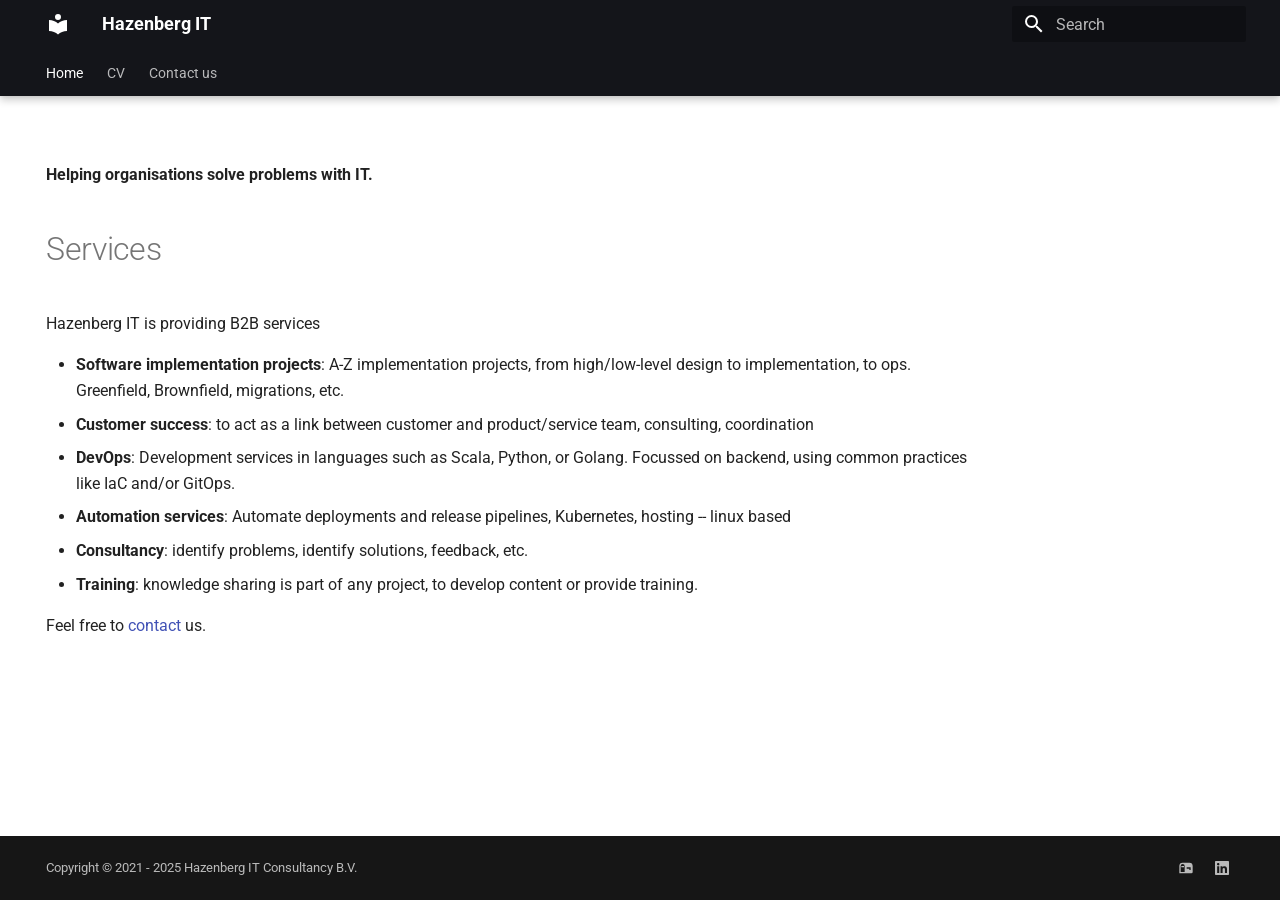
==== commit 48e0a881: "iteration" ====
--- a/index.html
+++ b/index.html
@@ -367,6 +367,9 @@
 
 
 
+<p><strong>Helping organisations solve problems with IT.</strong>
+<br />
+<br /></p>
 <h1 id="services">Services</h1>
 <p>Hazenberg IT is providing B2B services</p>
 <ul>
@@ -374,9 +377,10 @@
 <li><strong>Customer success</strong>: to act as a link between customer and product/service team, consulting, coordination</li>
 <li><strong>DevOps</strong>: Development services in languages such as Scala, Python, or Golang. Focussed on backend, using common practices like IaC and/or GitOps.</li>
 <li><strong>Automation services</strong>: Automate deployments and release pipelines, Kubernetes, hosting -- linux based</li>
+<li><strong>Consultancy</strong>: identify problems, identify solutions, feedback, etc.</li>
 <li><strong>Training</strong>: knowledge sharing is part of any project, to develop content or provide training.</li>
 </ul>
-<p>Feel free to <a href="/contact/">contact</a> us.</p>
+<p>Feel free to <a href="contact/">contact</a> us.</p>
 
 
 
@@ -417,6 +421,26 @@
   
 </div>
       
+        <div class="md-social">
+  
+    
+    
+    
+    
+    <a href="/contact" target="_blank" rel="noopener" title="contact us" class="md-social__link">
+      <svg xmlns="http://www.w3.org/2000/svg" viewBox="0 0 24 24"><path d="M17 4H7a5 5 0 0 0-5 5v11h18a2 2 0 0 0 2-2V9a5 5 0 0 0-5-5m-7 14H4V9a3 3 0 0 1 3-3 3 3 0 0 1 3 3zm9-3h-2v-2h-4v-2h6zM9 11H5V9h4z"/></svg>
+    </a>
+  
+    
+    
+    
+    
+    <a href="https://www.linkedin.com/in/wytzehazenberg/" target="_blank" rel="noopener" title="LinkedIn" class="md-social__link">
+      <svg xmlns="http://www.w3.org/2000/svg" viewBox="0 0 448 512"><!--! Font Awesome Free 6.7.2 by @fontawesome - https://fontawesome.com License - https://fontawesome.com/license/free (Icons: CC BY 4.0, Fonts: SIL OFL 1.1, Code: MIT License) Copyright 2024 Fonticons, Inc.--><path d="M416 32H31.9C14.3 32 0 46.5 0 64.3v383.4C0 465.5 14.3 480 31.9 480H416c17.6 0 32-14.5 32-32.3V64.3c0-17.8-14.4-32.3-32-32.3M135.4 416H69V202.2h66.5V416zm-33.2-243c-21.3 0-38.5-17.3-38.5-38.5S80.9 96 102.2 96c21.2 0 38.5 17.3 38.5 38.5 0 21.3-17.2 38.5-38.5 38.5m282.1 243h-66.4V312c0-24.8-.5-56.7-34.5-56.7-34.6 0-39.9 27-39.9 54.9V416h-66.4V202.2h63.7v29.2h.9c8.9-16.8 30.6-34.5 62.9-34.5 67.2 0 79.7 44.3 79.7 101.9z"/></svg>
+    </a>
+  
+</div>
+      
     </div>
   </div>
 </footer>
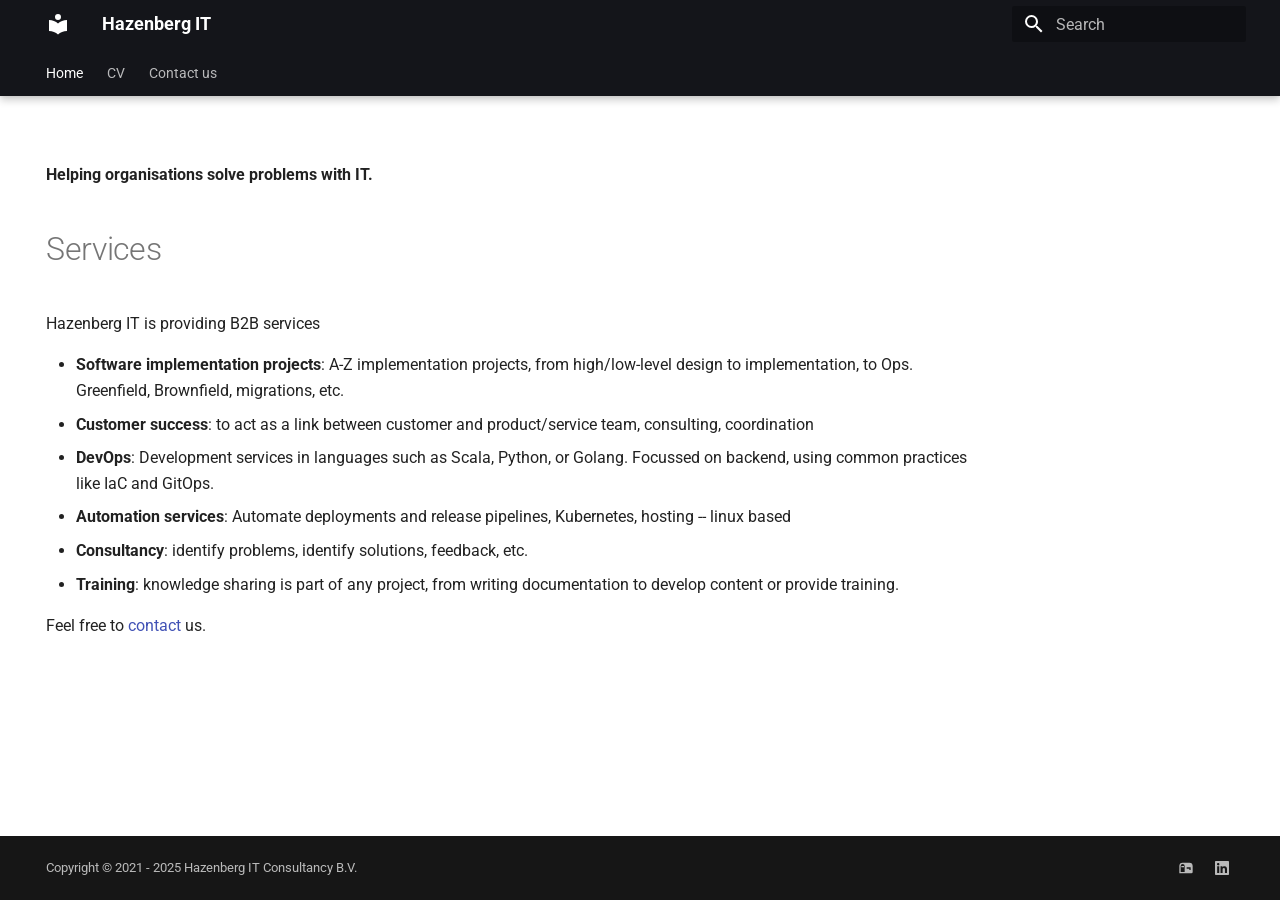
==== commit 2825fb05: "incr" ====
--- a/index.html
+++ b/index.html
@@ -373,12 +373,12 @@
 <h1 id="services">Services</h1>
 <p>Hazenberg IT is providing B2B services</p>
 <ul>
-<li><strong>Software implementation projects</strong>: A-Z implementation projects, from high/low-level design to implementation, to ops. Greenfield, Brownfield, migrations, etc.</li>
+<li><strong>Software implementation projects</strong>: A-Z implementation projects, from high/low-level design to implementation, to Ops. Greenfield, Brownfield, migrations, etc.</li>
 <li><strong>Customer success</strong>: to act as a link between customer and product/service team, consulting, coordination</li>
-<li><strong>DevOps</strong>: Development services in languages such as Scala, Python, or Golang. Focussed on backend, using common practices like IaC and/or GitOps.</li>
+<li><strong>DevOps</strong>: Development services in languages such as Scala, Python, or Golang. Focussed on backend, using common practices like IaC and GitOps.</li>
 <li><strong>Automation services</strong>: Automate deployments and release pipelines, Kubernetes, hosting -- linux based</li>
 <li><strong>Consultancy</strong>: identify problems, identify solutions, feedback, etc.</li>
-<li><strong>Training</strong>: knowledge sharing is part of any project, to develop content or provide training.</li>
+<li><strong>Training</strong>: knowledge sharing is part of any project, from writing documentation to develop content or provide training.</li>
 </ul>
 <p>Feel free to <a href="contact/">contact</a> us.</p>
 
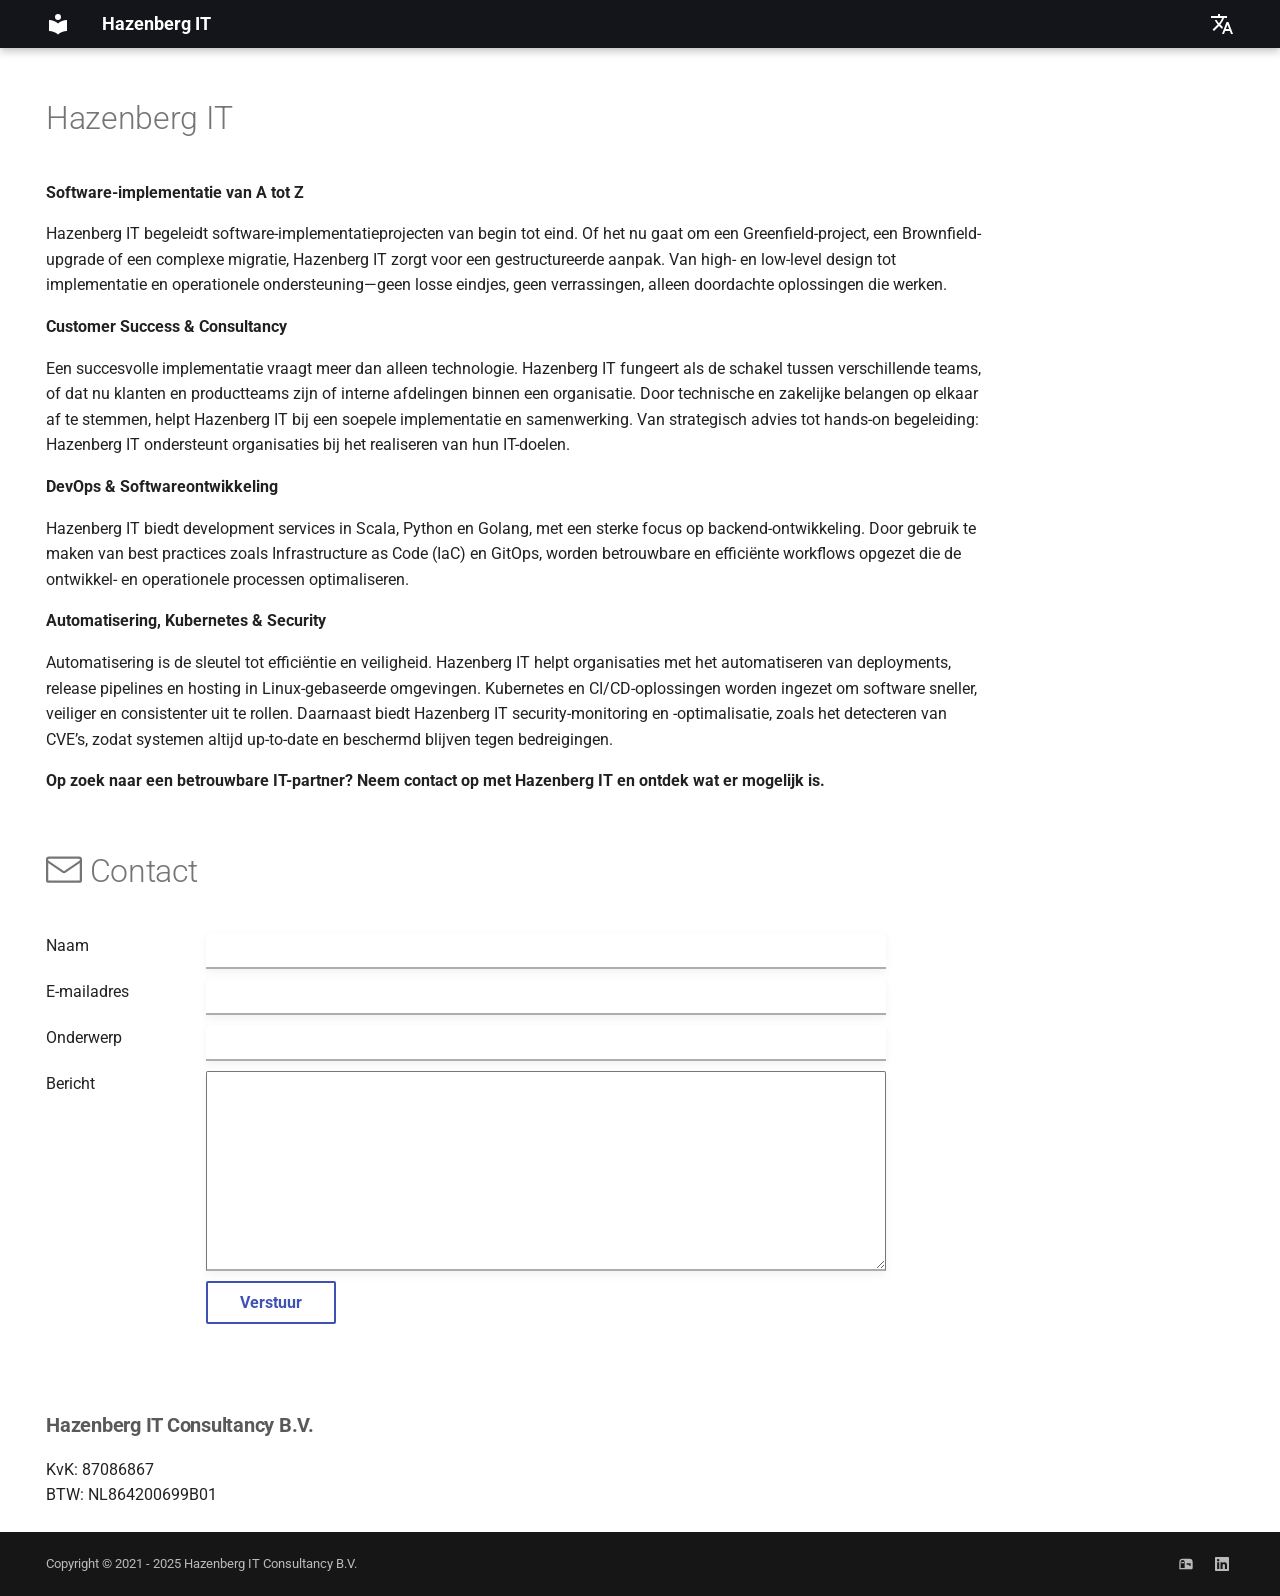
==== commit 0aa3fe33: "single page" ====
--- a/index.html
+++ b/index.html
@@ -1,6 +1,6 @@
 
 <!doctype html>
-<html lang="en" class="no-js">
+<html lang="nl" class="no-js">
   <head>
     
       <meta charset="utf-8">
@@ -10,7 +10,7 @@
       
       
       
-        <link rel="next" href="cv/">
+        <link rel="next" href="mailsent/">
       
       
       <link rel="icon" href="assets/images/favicon.png">
@@ -68,8 +68,8 @@
     <div data-md-component="skip">
       
         
-        <a href="#services" class="md-skip">
-          Skip to content
+        <a href="#hazenberg-it" class="md-skip">
+          Ga naar inhoud
         </a>
       
     </div>
@@ -82,7 +82,7 @@
 
   
 
-<header class="md-header md-header--shadow md-header--lifted" data-md-component="header">
+<header class="md-header md-header--shadow" data-md-component="header">
   <nav class="md-header__inner md-grid" aria-label="Header">
     <a href="." title="Hazenberg IT" class="md-header__button md-logo" aria-label="Hazenberg IT" data-md-component="logo">
       
@@ -104,7 +104,7 @@
         <div class="md-header__topic" data-md-component="header-topic">
           <span class="md-ellipsis">
             
-              Home
+              Hazenberg IT
             
           </span>
         </div>
@@ -115,116 +115,43 @@
     
     
     
-    
-      <label class="md-header__button md-icon" for="__search">
-        
-        <svg xmlns="http://www.w3.org/2000/svg" viewBox="0 0 24 24"><path d="M9.5 3A6.5 6.5 0 0 1 16 9.5c0 1.61-.59 3.09-1.56 4.23l.27.27h.79l5 5-1.5 1.5-5-5v-.79l-.27-.27A6.52 6.52 0 0 1 9.5 16 6.5 6.5 0 0 1 3 9.5 6.5 6.5 0 0 1 9.5 3m0 2C7 5 5 7 5 9.5S7 14 9.5 14 14 12 14 9.5 12 5 9.5 5"/></svg>
-      </label>
-      <div class="md-search" data-md-component="search" role="dialog">
-  <label class="md-search__overlay" for="__search"></label>
-  <div class="md-search__inner" role="search">
-    <form class="md-search__form" name="search">
-      <input type="text" class="md-search__input" name="query" aria-label="Search" placeholder="Search" autocapitalize="off" autocorrect="off" autocomplete="off" spellcheck="false" data-md-component="search-query" required>
-      <label class="md-search__icon md-icon" for="__search">
-        
-        <svg xmlns="http://www.w3.org/2000/svg" viewBox="0 0 24 24"><path d="M9.5 3A6.5 6.5 0 0 1 16 9.5c0 1.61-.59 3.09-1.56 4.23l.27.27h.79l5 5-1.5 1.5-5-5v-.79l-.27-.27A6.52 6.52 0 0 1 9.5 16 6.5 6.5 0 0 1 3 9.5 6.5 6.5 0 0 1 9.5 3m0 2C7 5 5 7 5 9.5S7 14 9.5 14 14 12 14 9.5 12 5 9.5 5"/></svg>
-        
-        <svg xmlns="http://www.w3.org/2000/svg" viewBox="0 0 24 24"><path d="M20 11v2H8l5.5 5.5-1.42 1.42L4.16 12l7.92-7.92L13.5 5.5 8 11z"/></svg>
-      </label>
-      <nav class="md-search__options" aria-label="Search">
-        
-        <button type="reset" class="md-search__icon md-icon" title="Clear" aria-label="Clear" tabindex="-1">
-          
-          <svg xmlns="http://www.w3.org/2000/svg" viewBox="0 0 24 24"><path d="M19 6.41 17.59 5 12 10.59 6.41 5 5 6.41 10.59 12 5 17.59 6.41 19 12 13.41 17.59 19 19 17.59 13.41 12z"/></svg>
-        </button>
-      </nav>
-      
-    </form>
-    <div class="md-search__output">
-      <div class="md-search__scrollwrap" tabindex="0" data-md-scrollfix>
-        <div class="md-search-result" data-md-component="search-result">
-          <div class="md-search-result__meta">
-            Initializing search
-          </div>
-          <ol class="md-search-result__list" role="presentation"></ol>
-        </div>
-      </div>
+      <div class="md-header__option">
+  <div class="md-select">
+    
+    <button class="md-header__button md-icon" aria-label="Selecteer taal">
+      <svg xmlns="http://www.w3.org/2000/svg" viewBox="0 0 24 24"><path d="m12.87 15.07-2.54-2.51.03-.03A17.5 17.5 0 0 0 14.07 6H17V4h-7V2H8v2H1v2h11.17C11.5 7.92 10.44 9.75 9 11.35 8.07 10.32 7.3 9.19 6.69 8h-2c.73 1.63 1.73 3.17 2.98 4.56l-5.09 5.02L4 19l5-5 3.11 3.11zM18.5 10h-2L12 22h2l1.12-3h4.75L21 22h2zm-2.62 7 1.62-4.33L19.12 17z"/></svg>
+    </button>
+    <div class="md-select__inner">
+      <ul class="md-select__list">
+        
+          <li class="md-select__item">
+            <a href="/en/" hreflang="en" class="md-select__link">
+              English
+            </a>
+          </li>
+        
+          <li class="md-select__item">
+            <a href="/" hreflang="nl" class="md-select__link">
+              Dutch
+            </a>
+          </li>
+        
+      </ul>
     </div>
   </div>
 </div>
     
     
+    
   </nav>
   
-    
-      
-<nav class="md-tabs" aria-label="Tabs" data-md-component="tabs">
-  <div class="md-grid">
-    <ul class="md-tabs__list">
-      
-        
-  
-  
-    
-  
-  
-    <li class="md-tabs__item md-tabs__item--active">
-      <a href="." class="md-tabs__link">
-        
-  
-    
-  
-  Home
-
-      </a>
-    </li>
-  
-
-      
-        
-  
-  
-  
-    <li class="md-tabs__item">
-      <a href="cv/" class="md-tabs__link">
-        
-  
-    
-  
-  CV
-
-      </a>
-    </li>
-  
-
-      
-        
-  
-  
-  
-    <li class="md-tabs__item">
-      <a href="contact/" class="md-tabs__link">
-        
-  
-    
-  
-  Contact us
-
-      </a>
-    </li>
-  
-
-      
-    </ul>
-  </div>
-</nav>
-    
-  
 </header>
     
     <div class="md-container" data-md-component="container">
       
       
+        
+          
         
       
       <main class="md-main" data-md-component="main">
@@ -240,10 +167,8 @@
                     
 
 
-  
-
-
-<nav class="md-nav md-nav--primary md-nav--lifted" aria-label="Navigation" data-md-level="0">
+
+<nav class="md-nav md-nav--primary" aria-label="Navigatie" data-md-level="0">
   <label class="md-nav__title" for="__drawer">
     <a href="." title="Hazenberg IT" class="md-nav__button md-logo" aria-label="Hazenberg IT" data-md-component="logo">
       
@@ -276,7 +201,7 @@
         
   
   <span class="md-ellipsis">
-    Home
+    Hazenberg IT
     
   </span>
   
@@ -294,11 +219,11 @@
   
   
     <li class="md-nav__item">
-      <a href="cv/" class="md-nav__link">
+      <a href="mailsent/" class="md-nav__link">
         
   
   <span class="md-ellipsis">
-    CV
+    Thank you
     
   </span>
   
@@ -314,17 +239,61 @@
   
   
   
+    
+    
+    
+    
+    <li class="md-nav__item md-nav__item--nested">
+      
+        
+        
+        <input class="md-nav__toggle md-toggle " type="checkbox" id="__nav_3" >
+        
+          
+          <label class="md-nav__link" for="__nav_3" id="__nav_3_label" tabindex="0">
+            
+  
+  <span class="md-ellipsis">
+    En
+    
+  </span>
+  
+
+            <span class="md-nav__icon md-icon"></span>
+          </label>
+        
+        <nav class="md-nav" data-md-level="1" aria-labelledby="__nav_3_label" aria-expanded="false">
+          <label class="md-nav__title" for="__nav_3">
+            <span class="md-nav__icon md-icon"></span>
+            En
+          </label>
+          <ul class="md-nav__list" data-md-scrollfix>
+            
+              
+                
+  
+  
+  
+  
     <li class="md-nav__item">
-      <a href="contact/" class="md-nav__link">
+      <a href="en/" class="md-nav__link">
         
   
   <span class="md-ellipsis">
-    Contact us
+    Hazenberg IT
     
   </span>
   
 
       </a>
+    </li>
+  
+
+              
+            
+          </ul>
+        </nav>
+      
     </li>
   
 
@@ -344,7 +313,7 @@
                   <div class="md-sidebar__inner">
                     
 
-<nav class="md-nav md-nav--secondary" aria-label="Table of contents">
+<nav class="md-nav md-nav--secondary" aria-label="Inhoudsopgave">
   
   
   
@@ -367,20 +336,46 @@
 
 
 
-<p><strong>Helping organisations solve problems with IT.</strong>
-<br />
-<br /></p>
-<h1 id="services">Services</h1>
-<p>Hazenberg IT is providing B2B services</p>
-<ul>
-<li><strong>Software implementation projects</strong>: A-Z implementation projects, from high/low-level design to implementation, to Ops. Greenfield, Brownfield, migrations, etc.</li>
-<li><strong>Customer success</strong>: to act as a link between customer and product/service team, consulting, coordination</li>
-<li><strong>DevOps</strong>: Development services in languages such as Scala, Python, or Golang. Focussed on backend, using common practices like IaC and GitOps.</li>
-<li><strong>Automation services</strong>: Automate deployments and release pipelines, Kubernetes, hosting -- linux based</li>
-<li><strong>Consultancy</strong>: identify problems, identify solutions, feedback, etc.</li>
-<li><strong>Training</strong>: knowledge sharing is part of any project, from writing documentation to develop content or provide training.</li>
-</ul>
-<p>Feel free to <a href="contact/">contact</a> us.</p>
+<h1 id="hazenberg-it">Hazenberg IT</h1>
+<p><strong>Software-implementatie van A tot Z</strong></p>
+<p>Hazenberg IT begeleidt software-implementatieprojecten van begin tot eind. Of het nu gaat om een Greenfield-project, een Brownfield-upgrade of een complexe migratie, Hazenberg IT zorgt voor een gestructureerde aanpak. Van high- en low-level design tot implementatie en operationele ondersteuning—geen losse eindjes, geen verrassingen, alleen doordachte oplossingen die werken.</p>
+<p><strong>Customer Success &amp; Consultancy</strong></p>
+<p>Een succesvolle implementatie vraagt meer dan alleen technologie. Hazenberg IT fungeert als de schakel tussen verschillende teams, of dat nu klanten en productteams zijn of interne afdelingen binnen een organisatie. Door technische en zakelijke belangen op elkaar af te stemmen, helpt Hazenberg IT bij een soepele implementatie en samenwerking. Van strategisch advies tot hands-on begeleiding: Hazenberg IT ondersteunt organisaties bij het realiseren van hun IT-doelen.</p>
+<p><strong>DevOps &amp; Softwareontwikkeling</strong></p>
+<p>Hazenberg IT biedt development services in Scala, Python en Golang, met een sterke focus op backend-ontwikkeling. Door gebruik te maken van best practices zoals Infrastructure as Code (IaC) en GitOps, worden betrouwbare en efficiënte workflows opgezet die de ontwikkel- en operationele processen optimaliseren.</p>
+<p><strong>Automatisering, Kubernetes &amp; Security</strong></p>
+<p>Automatisering is de sleutel tot efficiëntie en veiligheid. Hazenberg IT helpt organisaties met het automatiseren van deployments, release pipelines en hosting in Linux-gebaseerde omgevingen. Kubernetes en CI/CD-oplossingen worden ingezet om software sneller, veiliger en consistenter uit te rollen. Daarnaast biedt Hazenberg IT security-monitoring en -optimalisatie, zoals het detecteren van CVE’s, zodat systemen altijd up-to-date en beschermd blijven tegen bedreigingen.</p>
+<p><strong>Op zoek naar een betrouwbare IT-partner? Neem contact op met Hazenberg IT en ontdek wat er mogelijk is.</strong></p>
+<p><br /></p>
+<h1 id="contact"><span class="twemoji"><svg xmlns="http://www.w3.org/2000/svg" viewBox="0 0 24 24"><path d="M1.75 3h20.5c.966 0 1.75.784 1.75 1.75v14a1.75 1.75 0 0 1-1.75 1.75H1.75A1.75 1.75 0 0 1 0 18.75v-14C0 3.784.784 3 1.75 3M1.5 7.412V18.75c0 .138.112.25.25.25h20.5a.25.25 0 0 0 .25-.25V7.412l-9.52 6.433c-.592.4-1.368.4-1.96 0Zm0-2.662v.852l10.36 7a.25.25 0 0 0 .28 0l10.36-7V4.75a.25.25 0 0 0-.25-.25H1.75a.25.25 0 0 0-.25.25"/></svg></span> Contact</h1>
+<section>
+  <div 
+  style="max-width: 840px; margin-left: 0; display: flex; justify-content: left;">
+    <form method="post" 
+    action="https://forms.un-static.com/forms/b69e72e40d19a65fc1698971df32c8c01d119f51" 
+    style="display: grid; grid-template-columns: 150px 2fr; gap: 10px; width: 100%;">
+        <label for="name" class="md-text"style="text-align: left; padding-right: 10px;">Naam</label>
+        <input type="text" id="name" name="name" required class="md-input">
+
+        <label for="email" class="md-text"style="text-align: left; padding-right: 10px;">E-mailadres</label>
+        <input type="email" id="email" name="email" required class="md-input">
+
+        <label for="subject" class="md-text" style="text-align: left; padding-right: 10px;">Onderwerp</label>
+        <input type="text" id="subject" name="subject" required class="md-input">
+
+        <label for="message" class="md-text" style="text-align: left; padding-right: 10px;">Bericht</label>
+        <textarea id="message" name="message" style="height: 200px;" class="md-input"></textarea>
+
+        <div></div> <!-- Empty cell for spacing -->
+        <button type="submit" class="md-button" style="width: fit-content; justify-self: start;">Verstuur</button>
+    </form>
+  </div>
+</section>
+
+<p><br/></p>
+<h2 id="hazenberg-it-consultancy-bv"><small><strong>Hazenberg IT Consultancy B.V.</strong></small></h2>
+<p>KvK: 87086867<br/>
+BTW: NL864200699B01</p>
 
 
 
@@ -427,7 +422,7 @@
     
     
     
-    <a href="/contact" target="_blank" rel="noopener" title="contact us" class="md-social__link">
+    <a href="/#contact" target="_blank" rel="noopener" title="contact us" class="md-social__link">
       <svg xmlns="http://www.w3.org/2000/svg" viewBox="0 0 24 24"><path d="M17 4H7a5 5 0 0 0-5 5v11h18a2 2 0 0 0 2-2V9a5 5 0 0 0-5-5m-7 14H4V9a3 3 0 0 1 3-3 3 3 0 0 1 3 3zm9-3h-2v-2h-4v-2h6zM9 11H5V9h4z"/></svg>
     </a>
   
@@ -451,7 +446,7 @@
     </div>
     
     
-    <script id="__config" type="application/json">{"base": ".", "features": ["navigation.tabs", "navigation.tabs.sticky"], "search": "assets/javascripts/workers/search.f8cc74c7.min.js", "translations": {"clipboard.copied": "Copied to clipboard", "clipboard.copy": "Copy to clipboard", "search.result.more.one": "1 more on this page", "search.result.more.other": "# more on this page", "search.result.none": "No matching documents", "search.result.one": "1 matching document", "search.result.other": "# matching documents", "search.result.placeholder": "Type to start searching", "search.result.term.missing": "Missing", "select.version": "Select version"}}</script>
+    <script id="__config" type="application/json">{"base": ".", "features": [], "search": "assets/javascripts/workers/search.f8cc74c7.min.js", "translations": {"clipboard.copied": "Gekopieerd naar klembord", "clipboard.copy": "Kopi\u00ebren naar klembord", "search.result.more.one": "1 extra overeenkomst op deze pagina", "search.result.more.other": "# extra overeenkomsten op deze pagina", "search.result.none": "Geen overeenkomende documenten", "search.result.one": "1 overeenkomende document", "search.result.other": "# overeenkomende documenten", "search.result.placeholder": "Typ om te beginnen met zoeken", "search.result.term.missing": "Ontbreekt", "select.version": "Selecteer versie"}}</script>
     
     
       <script src="assets/javascripts/bundle.f1b6f286.min.js"></script>
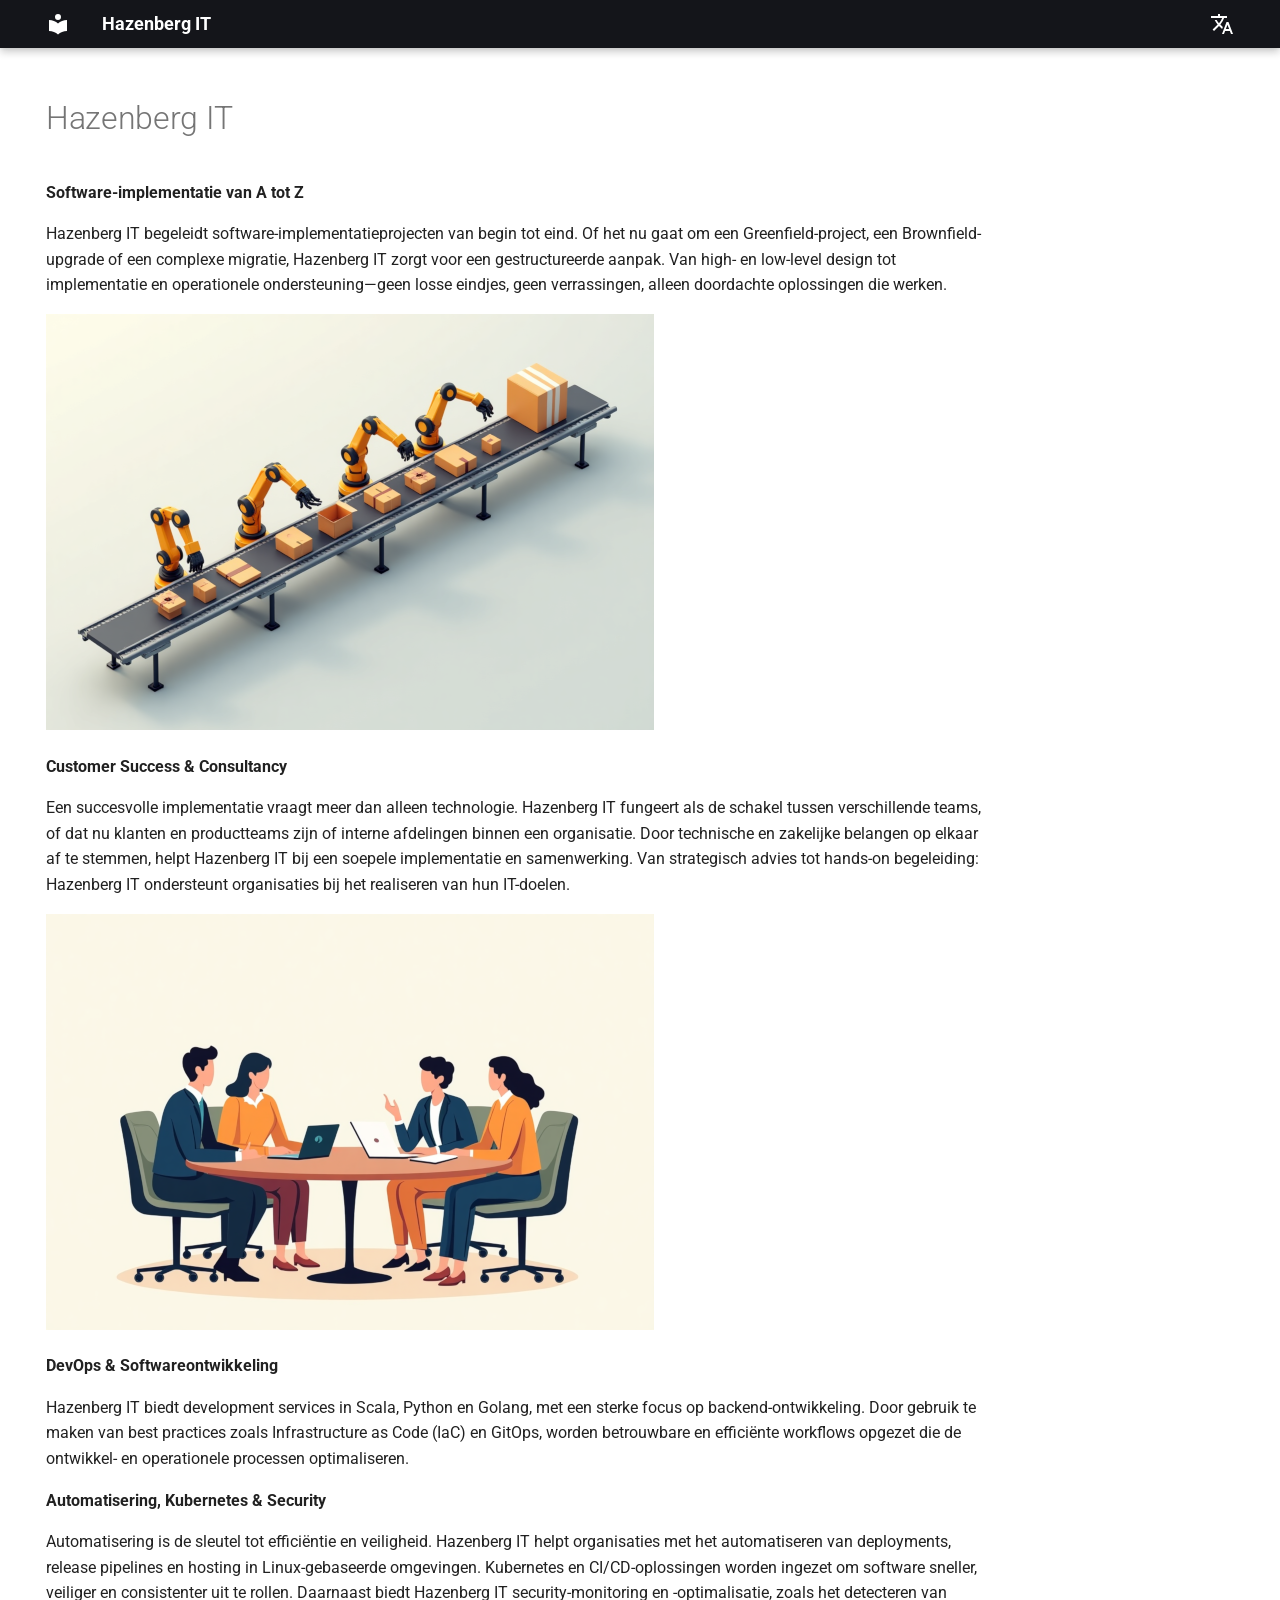
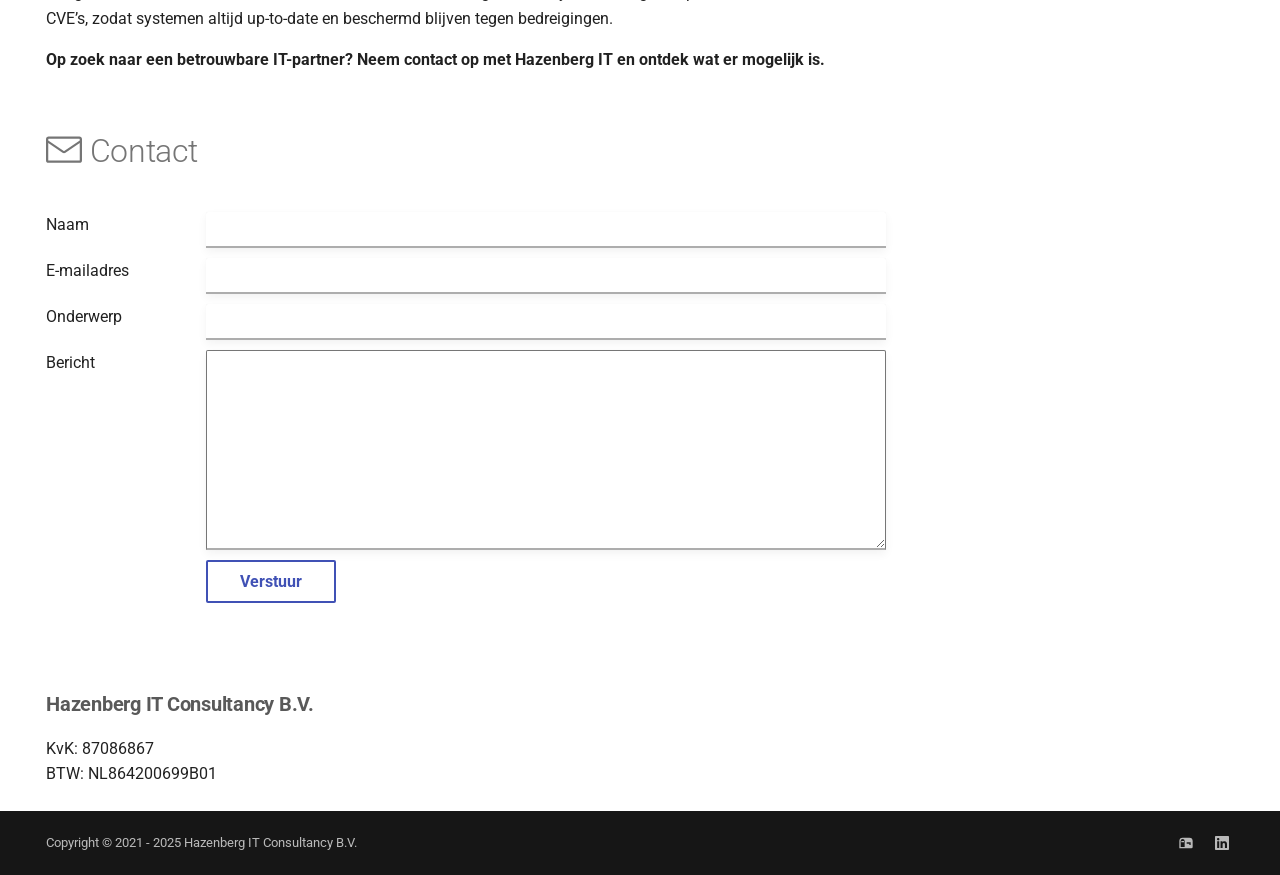
==== commit a0881d24: "images" ====
--- a/index.html
+++ b/index.html
@@ -339,8 +339,10 @@
 <h1 id="hazenberg-it">Hazenberg IT</h1>
 <p><strong>Software-implementatie van A tot Z</strong></p>
 <p>Hazenberg IT begeleidt software-implementatieprojecten van begin tot eind. Of het nu gaat om een Greenfield-project, een Brownfield-upgrade of een complexe migratie, Hazenberg IT zorgt voor een gestructureerde aanpak. Van high- en low-level design tot implementatie en operationele ondersteuning—geen losse eindjes, geen verrassingen, alleen doordachte oplossingen die werken.</p>
+<p><img alt="Image" src="img/end-to-end.png" /></p>
 <p><strong>Customer Success &amp; Consultancy</strong></p>
 <p>Een succesvolle implementatie vraagt meer dan alleen technologie. Hazenberg IT fungeert als de schakel tussen verschillende teams, of dat nu klanten en productteams zijn of interne afdelingen binnen een organisatie. Door technische en zakelijke belangen op elkaar af te stemmen, helpt Hazenberg IT bij een soepele implementatie en samenwerking. Van strategisch advies tot hands-on begeleiding: Hazenberg IT ondersteunt organisaties bij het realiseren van hun IT-doelen.</p>
+<p><img alt="Image" src="img/people.png" /></p>
 <p><strong>DevOps &amp; Softwareontwikkeling</strong></p>
 <p>Hazenberg IT biedt development services in Scala, Python en Golang, met een sterke focus op backend-ontwikkeling. Door gebruik te maken van best practices zoals Infrastructure as Code (IaC) en GitOps, worden betrouwbare en efficiënte workflows opgezet die de ontwikkel- en operationele processen optimaliseren.</p>
 <p><strong>Automatisering, Kubernetes &amp; Security</strong></p>
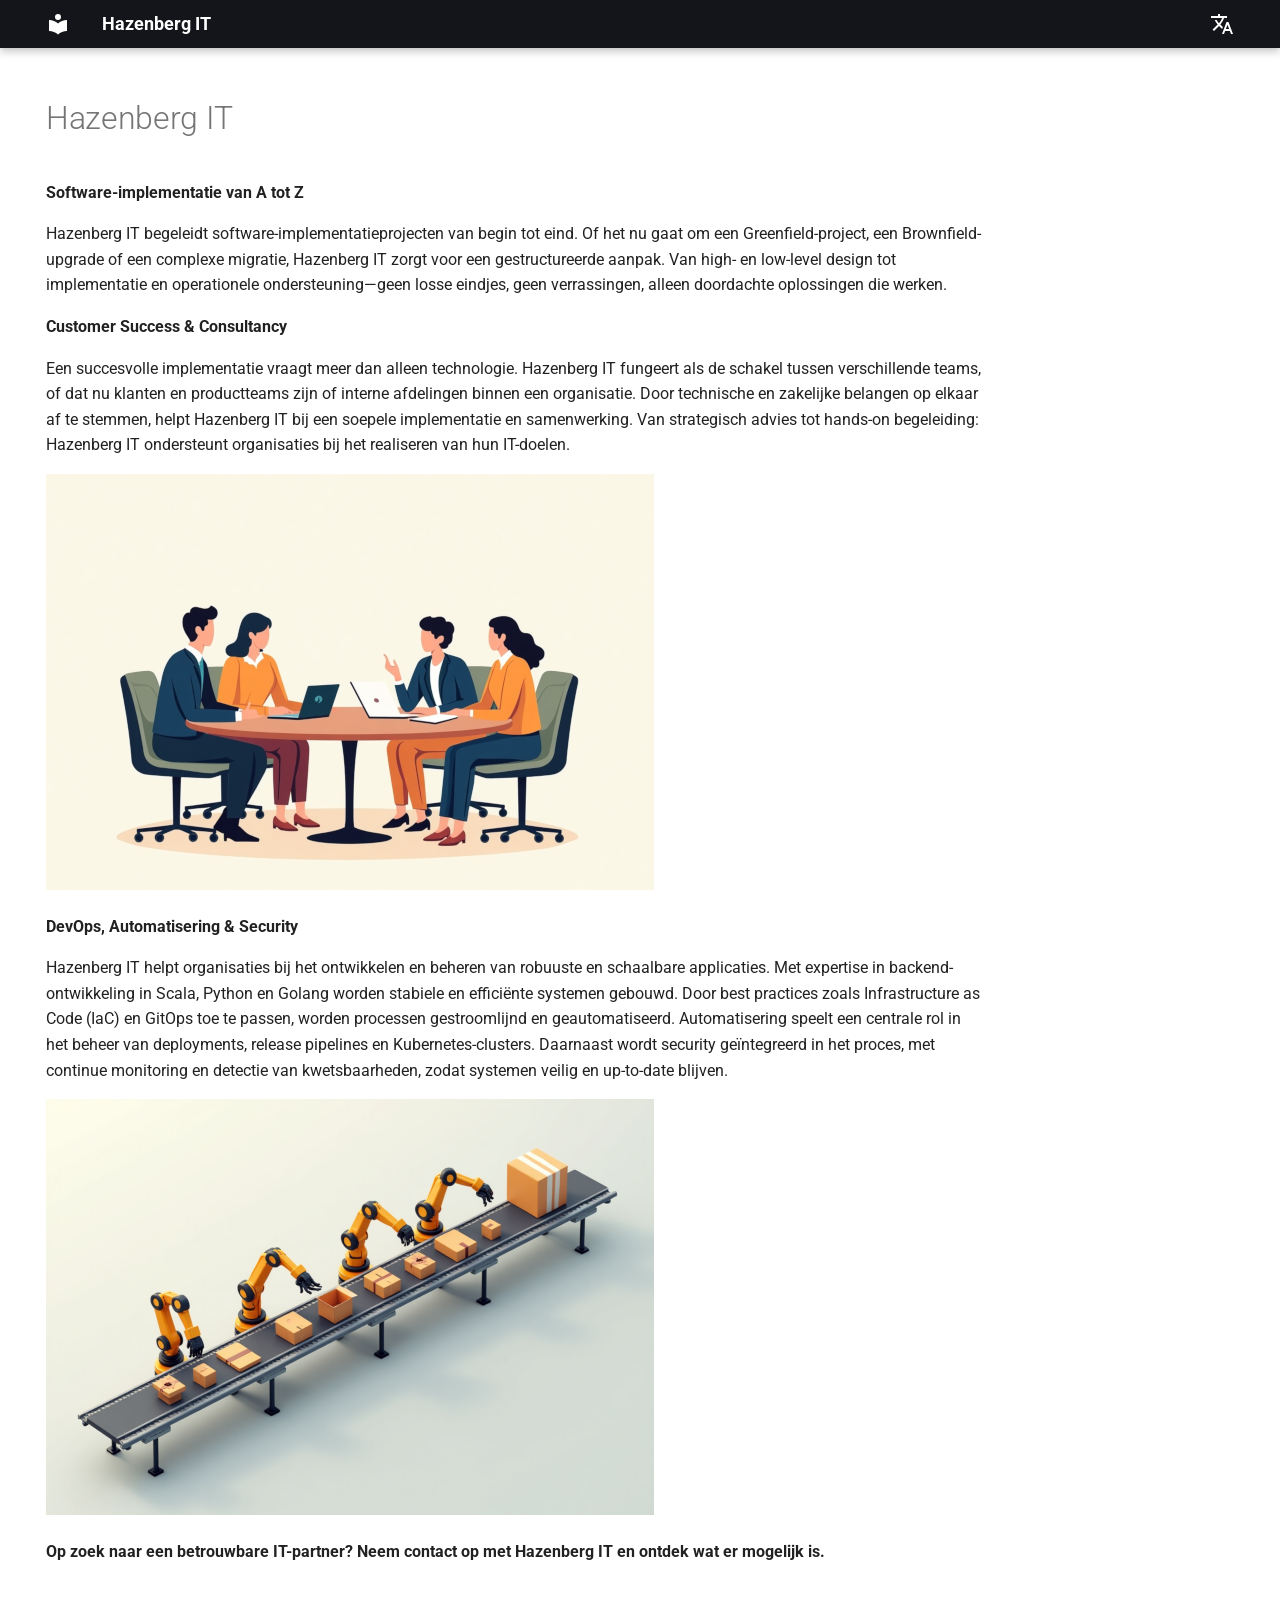
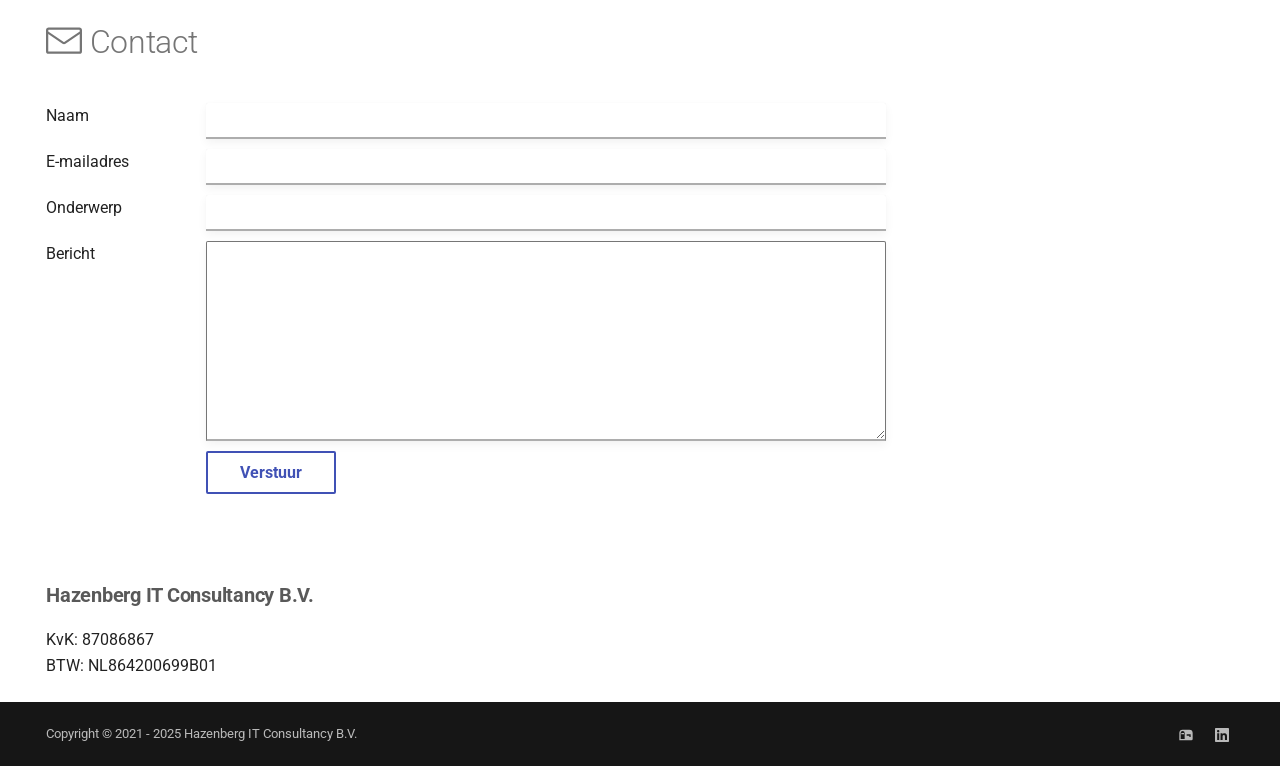
==== commit 64e0b7a7: "incr text" ====
--- a/index.html
+++ b/index.html
@@ -339,14 +339,12 @@
 <h1 id="hazenberg-it">Hazenberg IT</h1>
 <p><strong>Software-implementatie van A tot Z</strong></p>
 <p>Hazenberg IT begeleidt software-implementatieprojecten van begin tot eind. Of het nu gaat om een Greenfield-project, een Brownfield-upgrade of een complexe migratie, Hazenberg IT zorgt voor een gestructureerde aanpak. Van high- en low-level design tot implementatie en operationele ondersteuning—geen losse eindjes, geen verrassingen, alleen doordachte oplossingen die werken.</p>
-<p><img alt="Image" src="img/end-to-end.png" /></p>
 <p><strong>Customer Success &amp; Consultancy</strong></p>
 <p>Een succesvolle implementatie vraagt meer dan alleen technologie. Hazenberg IT fungeert als de schakel tussen verschillende teams, of dat nu klanten en productteams zijn of interne afdelingen binnen een organisatie. Door technische en zakelijke belangen op elkaar af te stemmen, helpt Hazenberg IT bij een soepele implementatie en samenwerking. Van strategisch advies tot hands-on begeleiding: Hazenberg IT ondersteunt organisaties bij het realiseren van hun IT-doelen.</p>
 <p><img alt="Image" src="img/people.png" /></p>
-<p><strong>DevOps &amp; Softwareontwikkeling</strong></p>
-<p>Hazenberg IT biedt development services in Scala, Python en Golang, met een sterke focus op backend-ontwikkeling. Door gebruik te maken van best practices zoals Infrastructure as Code (IaC) en GitOps, worden betrouwbare en efficiënte workflows opgezet die de ontwikkel- en operationele processen optimaliseren.</p>
-<p><strong>Automatisering, Kubernetes &amp; Security</strong></p>
-<p>Automatisering is de sleutel tot efficiëntie en veiligheid. Hazenberg IT helpt organisaties met het automatiseren van deployments, release pipelines en hosting in Linux-gebaseerde omgevingen. Kubernetes en CI/CD-oplossingen worden ingezet om software sneller, veiliger en consistenter uit te rollen. Daarnaast biedt Hazenberg IT security-monitoring en -optimalisatie, zoals het detecteren van CVE’s, zodat systemen altijd up-to-date en beschermd blijven tegen bedreigingen.</p>
+<p><strong>DevOps, Automatisering &amp; Security</strong></p>
+<p>Hazenberg IT helpt organisaties bij het ontwikkelen en beheren van robuuste en schaalbare applicaties. Met expertise in backend-ontwikkeling in Scala, Python en Golang worden stabiele en efficiënte systemen gebouwd. Door best practices zoals Infrastructure as Code (IaC) en GitOps toe te passen, worden processen gestroomlijnd en geautomatiseerd. Automatisering speelt een centrale rol in het beheer van deployments, release pipelines en Kubernetes-clusters. Daarnaast wordt security geïntegreerd in het proces, met continue monitoring en detectie van kwetsbaarheden, zodat systemen veilig en up-to-date blijven.</p>
+<p><img alt="Image" src="img/end-to-end.png" /></p>
 <p><strong>Op zoek naar een betrouwbare IT-partner? Neem contact op met Hazenberg IT en ontdek wat er mogelijk is.</strong></p>
 <p><br /></p>
 <h1 id="contact"><span class="twemoji"><svg xmlns="http://www.w3.org/2000/svg" viewBox="0 0 24 24"><path d="M1.75 3h20.5c.966 0 1.75.784 1.75 1.75v14a1.75 1.75 0 0 1-1.75 1.75H1.75A1.75 1.75 0 0 1 0 18.75v-14C0 3.784.784 3 1.75 3M1.5 7.412V18.75c0 .138.112.25.25.25h20.5a.25.25 0 0 0 .25-.25V7.412l-9.52 6.433c-.592.4-1.368.4-1.96 0Zm0-2.662v.852l10.36 7a.25.25 0 0 0 .28 0l10.36-7V4.75a.25.25 0 0 0-.25-.25H1.75a.25.25 0 0 0-.25.25"/></svg></span> Contact</h1>
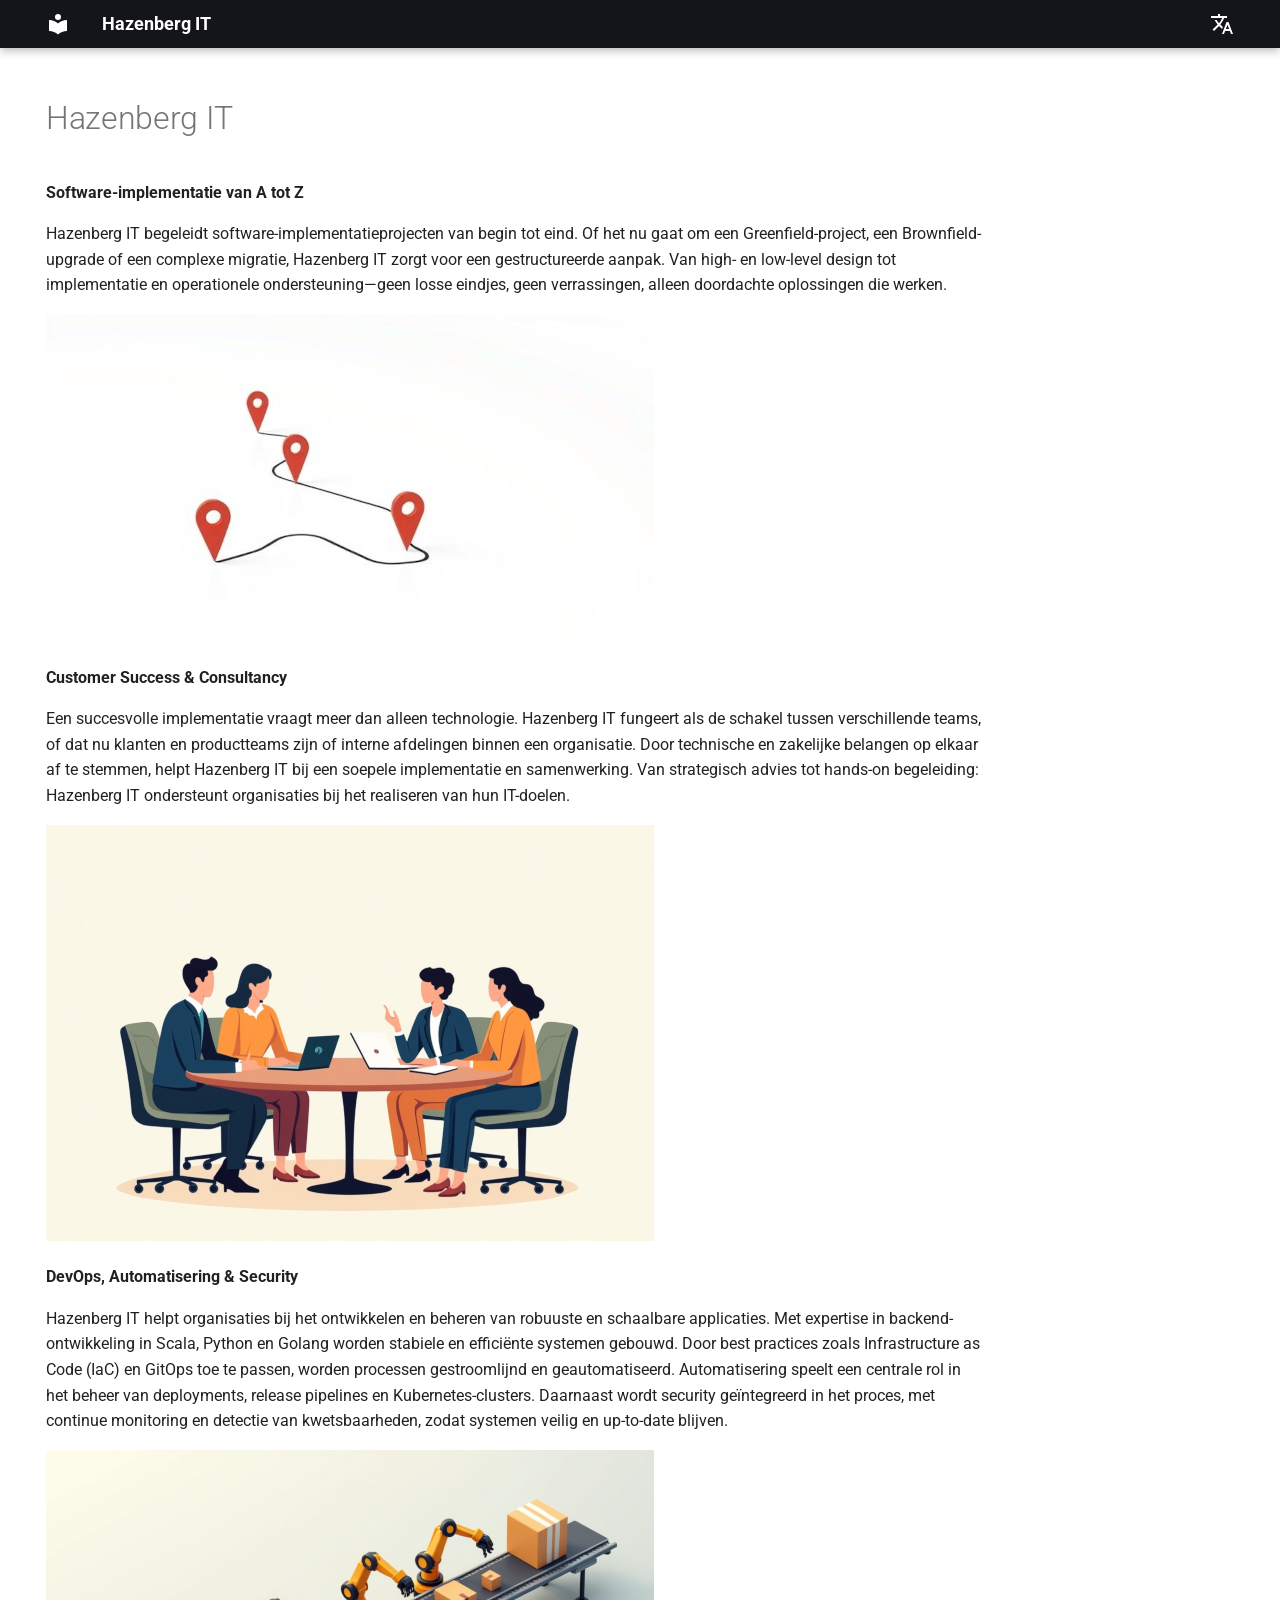
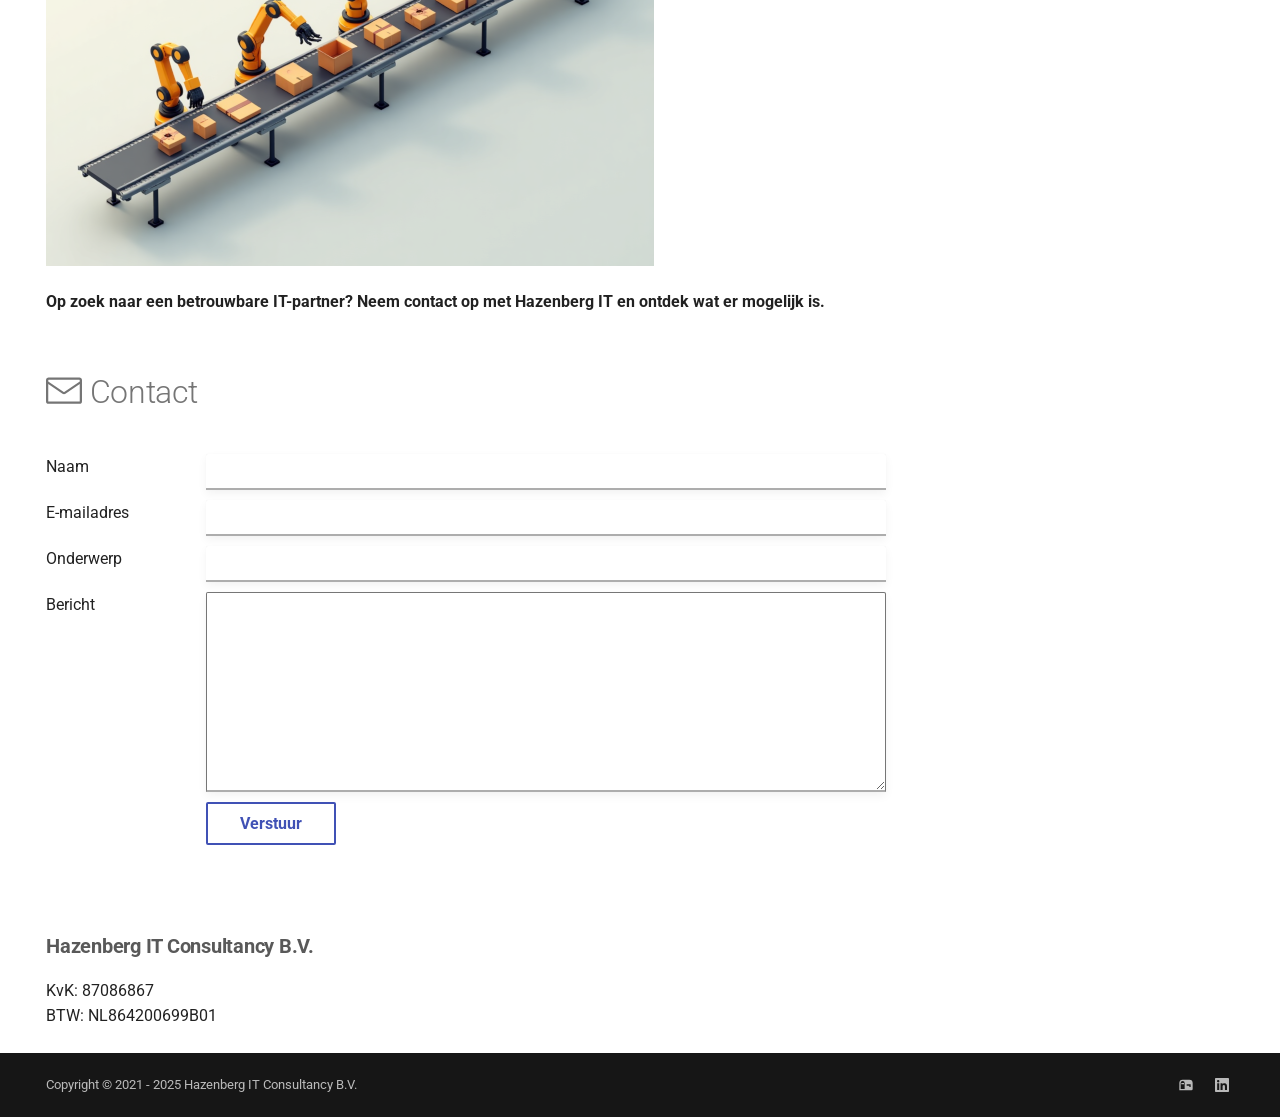
==== commit fccf42f8: "added img" ====
--- a/index.html
+++ b/index.html
@@ -339,6 +339,7 @@
 <h1 id="hazenberg-it">Hazenberg IT</h1>
 <p><strong>Software-implementatie van A tot Z</strong></p>
 <p>Hazenberg IT begeleidt software-implementatieprojecten van begin tot eind. Of het nu gaat om een Greenfield-project, een Brownfield-upgrade of een complexe migratie, Hazenberg IT zorgt voor een gestructureerde aanpak. Van high- en low-level design tot implementatie en operationele ondersteuning—geen losse eindjes, geen verrassingen, alleen doordachte oplossingen die werken.</p>
+<p><img alt="Image" src="img/journey.jpg" /></p>
 <p><strong>Customer Success &amp; Consultancy</strong></p>
 <p>Een succesvolle implementatie vraagt meer dan alleen technologie. Hazenberg IT fungeert als de schakel tussen verschillende teams, of dat nu klanten en productteams zijn of interne afdelingen binnen een organisatie. Door technische en zakelijke belangen op elkaar af te stemmen, helpt Hazenberg IT bij een soepele implementatie en samenwerking. Van strategisch advies tot hands-on begeleiding: Hazenberg IT ondersteunt organisaties bij het realiseren van hun IT-doelen.</p>
 <p><img alt="Image" src="img/people.png" /></p>
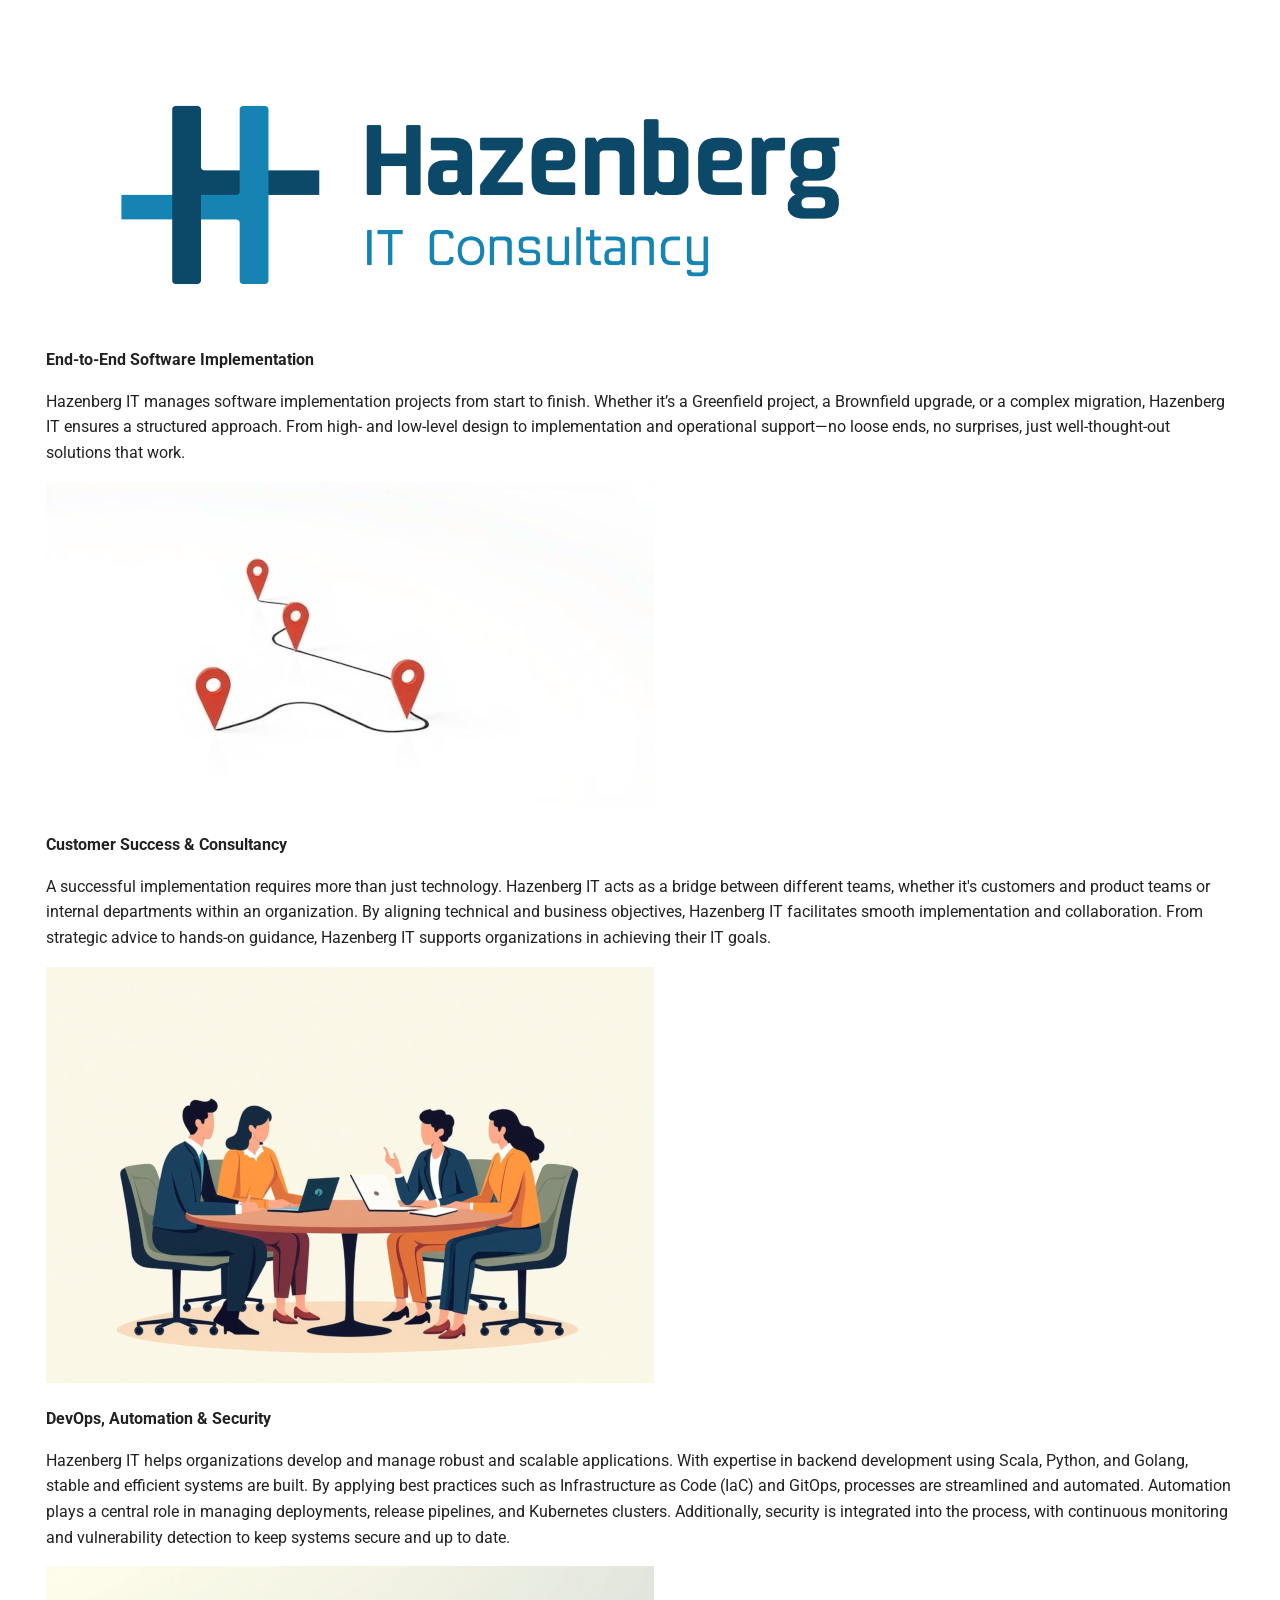
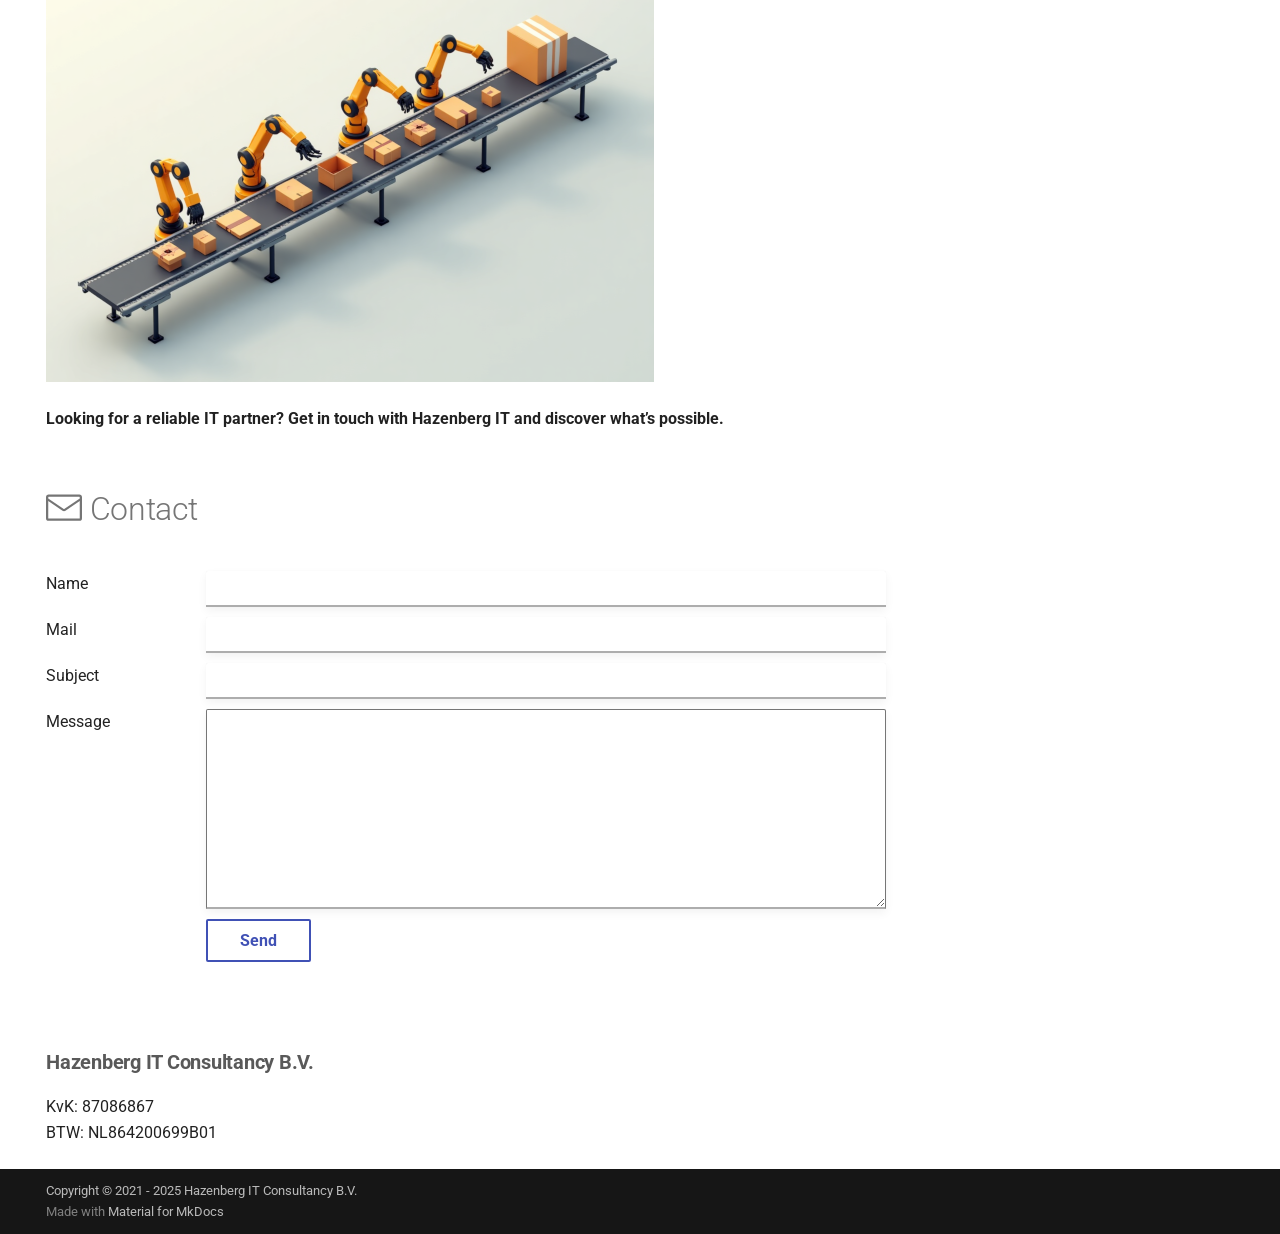
==== commit 1ed4b1a2: "iterate" ====
--- a/index.html
+++ b/index.html
@@ -6,11 +6,13 @@
       <meta charset="utf-8">
       <meta name="viewport" content="width=device-width,initial-scale=1">
       
-      
-      
-      
-      
-        <link rel="next" href="mailsent/">
+        <meta name="description" content="Hazenberg IT">
+      
+      
+      
+        <link rel="canonical" href="https://hazenbergit.nl/">
+      
+      
       
       
       <link rel="icon" href="assets/images/favicon.png">
@@ -43,6 +45,8 @@
         <style>:root{--md-text-font:"Roboto";--md-code-font:"Roboto Mono"}</style>
       
     
+    
+      <link rel="stylesheet" href="css/style.css">
     
     <script>__md_scope=new URL(".",location),__md_hash=e=>[...e].reduce(((e,_)=>(e<<5)-e+_.charCodeAt(0)),0),__md_get=(e,_=localStorage,t=__md_scope)=>JSON.parse(_.getItem(t.pathname+"."+e)),__md_set=(e,_,t=localStorage,a=__md_scope)=>{try{t.setItem(a.pathname+"."+e,JSON.stringify(_))}catch(e){}}</script>
     
@@ -68,7 +72,7 @@
     <div data-md-component="skip">
       
         
-        <a href="#hazenberg-it" class="md-skip">
+        <a href="#contact" class="md-skip">
           Ga naar inhoud
         </a>
       
@@ -80,14 +84,11 @@
     
       
 
-  
-
-<header class="md-header md-header--shadow" data-md-component="header">
+<header class="md-header" data-md-component="header">
   <nav class="md-header__inner md-grid" aria-label="Header">
     <a href="." title="Hazenberg IT" class="md-header__button md-logo" aria-label="Hazenberg IT" data-md-component="logo">
       
-  
-  <svg xmlns="http://www.w3.org/2000/svg" viewBox="0 0 24 24"><path d="M12 8a3 3 0 0 0 3-3 3 3 0 0 0-3-3 3 3 0 0 0-3 3 3 3 0 0 0 3 3m0 3.54C9.64 9.35 6.5 8 3 8v11c3.5 0 6.64 1.35 9 3.54 2.36-2.19 5.5-3.54 9-3.54V8c-3.5 0-6.64 1.35-9 3.54"/></svg>
+  <img src="img/logo.png" alt="logo">
 
     </a>
     <label class="md-header__button md-icon" for="__drawer">
@@ -104,7 +105,7 @@
         <div class="md-header__topic" data-md-component="header-topic">
           <span class="md-ellipsis">
             
-              Hazenberg IT
+              Home
             
           </span>
         </div>
@@ -115,216 +116,70 @@
     
     
     
-      <div class="md-header__option">
-  <div class="md-select">
-    
-    <button class="md-header__button md-icon" aria-label="Selecteer taal">
-      <svg xmlns="http://www.w3.org/2000/svg" viewBox="0 0 24 24"><path d="m12.87 15.07-2.54-2.51.03-.03A17.5 17.5 0 0 0 14.07 6H17V4h-7V2H8v2H1v2h11.17C11.5 7.92 10.44 9.75 9 11.35 8.07 10.32 7.3 9.19 6.69 8h-2c.73 1.63 1.73 3.17 2.98 4.56l-5.09 5.02L4 19l5-5 3.11 3.11zM18.5 10h-2L12 22h2l1.12-3h4.75L21 22h2zm-2.62 7 1.62-4.33L19.12 17z"/></svg>
-    </button>
-    <div class="md-select__inner">
-      <ul class="md-select__list">
-        
-          <li class="md-select__item">
-            <a href="/en/" hreflang="en" class="md-select__link">
-              English
-            </a>
-          </li>
-        
-          <li class="md-select__item">
-            <a href="/" hreflang="nl" class="md-select__link">
-              Dutch
-            </a>
-          </li>
-        
-      </ul>
-    </div>
+    
+    
+  </nav>
+  
+</header>
+    
+    <div class="md-container" data-md-component="container">
+      
+      
+        
+          
+            
+<nav class="md-tabs" aria-label="Tabs" data-md-component="tabs">
+  <div class="md-grid">
+    <ul class="md-tabs__list">
+      
+    </ul>
   </div>
-</div>
-    
-    
-    
-  </nav>
-  
-</header>
-    
-    <div class="md-container" data-md-component="container">
-      
-      
-        
+</nav>
           
         
       
       <main class="md-main" data-md-component="main">
         <div class="md-main__inner md-grid">
           
+            
             
               
                 
               
-              <div class="md-sidebar md-sidebar--primary" data-md-component="sidebar" data-md-type="navigation" hidden>
+              <div class="md-sidebar md-sidebar--secondary" data-md-component="sidebar" data-md-type="toc" hidden>
                 <div class="md-sidebar__scrollwrap">
                   <div class="md-sidebar__inner">
                     
 
-
-
-<nav class="md-nav md-nav--primary" aria-label="Navigatie" data-md-level="0">
-  <label class="md-nav__title" for="__drawer">
-    <a href="." title="Hazenberg IT" class="md-nav__button md-logo" aria-label="Hazenberg IT" data-md-component="logo">
-      
-  
-  <svg xmlns="http://www.w3.org/2000/svg" viewBox="0 0 24 24"><path d="M12 8a3 3 0 0 0 3-3 3 3 0 0 0-3-3 3 3 0 0 0-3 3 3 3 0 0 0 3 3m0 3.54C9.64 9.35 6.5 8 3 8v11c3.5 0 6.64 1.35 9 3.54 2.36-2.19 5.5-3.54 9-3.54V8c-3.5 0-6.64 1.35-9 3.54"/></svg>
-
-    </a>
-    Hazenberg IT
-  </label>
-  
-  <ul class="md-nav__list" data-md-scrollfix>
-    
-      
-      
-  
-  
-    
-  
-  
-  
-    <li class="md-nav__item md-nav__item--active">
-      
-      <input class="md-nav__toggle md-toggle" type="checkbox" id="__toc">
-      
-      
-        
-      
-      
-      <a href="." class="md-nav__link md-nav__link--active">
-        
-  
-  <span class="md-ellipsis">
-    Hazenberg IT
-    
-  </span>
-  
-
-      </a>
-      
-    </li>
-  
-
-    
-      
-      
-  
-  
-  
-  
-    <li class="md-nav__item">
-      <a href="mailsent/" class="md-nav__link">
-        
-  
-  <span class="md-ellipsis">
-    Thank you
-    
-  </span>
-  
-
-      </a>
-    </li>
-  
-
-    
-      
-      
-  
-  
-  
-  
-    
-    
-    
-    
-    <li class="md-nav__item md-nav__item--nested">
-      
-        
-        
-        <input class="md-nav__toggle md-toggle " type="checkbox" id="__nav_3" >
-        
-          
-          <label class="md-nav__link" for="__nav_3" id="__nav_3_label" tabindex="0">
-            
-  
-  <span class="md-ellipsis">
-    En
-    
-  </span>
-  
-
-            <span class="md-nav__icon md-icon"></span>
-          </label>
-        
-        <nav class="md-nav" data-md-level="1" aria-labelledby="__nav_3_label" aria-expanded="false">
-          <label class="md-nav__title" for="__nav_3">
-            <span class="md-nav__icon md-icon"></span>
-            En
-          </label>
-          <ul class="md-nav__list" data-md-scrollfix>
-            
-              
-                
-  
-  
-  
-  
-    <li class="md-nav__item">
-      <a href="en/" class="md-nav__link">
-        
-  
-  <span class="md-ellipsis">
-    Hazenberg IT
-    
-  </span>
-  
-
-      </a>
-    </li>
-  
-
-              
-            
-          </ul>
-        </nav>
-      
-    </li>
-  
-
-    
-  </ul>
+<nav class="md-nav md-nav--secondary" aria-label="Inhoudsopgave">
+  
+  
+  
+    
+  
+  
+    <label class="md-nav__title" for="__toc">
+      <span class="md-nav__icon md-icon"></span>
+      Inhoudsopgave
+    </label>
+    <ul class="md-nav__list" data-md-component="toc" data-md-scrollfix>
+      
+        <li class="md-nav__item">
+  <a href="#hazenberg-it-consultancy-bv" class="md-nav__link">
+    <span class="md-ellipsis">
+      Hazenberg IT Consultancy B.V.
+    </span>
+  </a>
+  
+</li>
+      
+    </ul>
+  
 </nav>
                   </div>
                 </div>
               </div>
             
-            
-              
-                
-              
-              <div class="md-sidebar md-sidebar--secondary" data-md-component="sidebar" data-md-type="toc" >
-                <div class="md-sidebar__scrollwrap">
-                  <div class="md-sidebar__inner">
-                    
-
-<nav class="md-nav md-nav--secondary" aria-label="Inhoudsopgave">
-  
-  
-  
-    
-  
-  
-</nav>
-                  </div>
-                </div>
-              </div>
-            
           
           
             <div class="md-content" data-md-component="content">
@@ -336,17 +191,17 @@
 
 
 
-<h1 id="hazenberg-it">Hazenberg IT</h1>
-<p><strong>Software-implementatie van A tot Z</strong></p>
-<p>Hazenberg IT begeleidt software-implementatieprojecten van begin tot eind. Of het nu gaat om een Greenfield-project, een Brownfield-upgrade of een complexe migratie, Hazenberg IT zorgt voor een gestructureerde aanpak. Van high- en low-level design tot implementatie en operationele ondersteuning—geen losse eindjes, geen verrassingen, alleen doordachte oplossingen die werken.</p>
+<p><img alt="Image" class="logo-img" src="img/logo.png" /></p>
+<p><strong>End-to-End Software Implementation</strong></p>
+<p>Hazenberg IT manages software implementation projects from start to finish. Whether it’s a Greenfield project, a Brownfield upgrade, or a complex migration, Hazenberg IT ensures a structured approach. From high- and low-level design to implementation and operational support—no loose ends, no surprises, just well-thought-out solutions that work.</p>
 <p><img alt="Image" src="img/journey.jpg" /></p>
 <p><strong>Customer Success &amp; Consultancy</strong></p>
-<p>Een succesvolle implementatie vraagt meer dan alleen technologie. Hazenberg IT fungeert als de schakel tussen verschillende teams, of dat nu klanten en productteams zijn of interne afdelingen binnen een organisatie. Door technische en zakelijke belangen op elkaar af te stemmen, helpt Hazenberg IT bij een soepele implementatie en samenwerking. Van strategisch advies tot hands-on begeleiding: Hazenberg IT ondersteunt organisaties bij het realiseren van hun IT-doelen.</p>
+<p>A successful implementation requires more than just technology. Hazenberg IT acts as a bridge between different teams, whether it's customers and product teams or internal departments within an organization. By aligning technical and business objectives, Hazenberg IT facilitates smooth implementation and collaboration. From strategic advice to hands-on guidance, Hazenberg IT supports organizations in achieving their IT goals.</p>
 <p><img alt="Image" src="img/people.png" /></p>
-<p><strong>DevOps, Automatisering &amp; Security</strong></p>
-<p>Hazenberg IT helpt organisaties bij het ontwikkelen en beheren van robuuste en schaalbare applicaties. Met expertise in backend-ontwikkeling in Scala, Python en Golang worden stabiele en efficiënte systemen gebouwd. Door best practices zoals Infrastructure as Code (IaC) en GitOps toe te passen, worden processen gestroomlijnd en geautomatiseerd. Automatisering speelt een centrale rol in het beheer van deployments, release pipelines en Kubernetes-clusters. Daarnaast wordt security geïntegreerd in het proces, met continue monitoring en detectie van kwetsbaarheden, zodat systemen veilig en up-to-date blijven.</p>
+<p><strong>DevOps, Automation &amp; Security</strong></p>
+<p>Hazenberg IT helps organizations develop and manage robust and scalable applications. With expertise in backend development using Scala, Python, and Golang, stable and efficient systems are built. By applying best practices such as Infrastructure as Code (IaC) and GitOps, processes are streamlined and automated. Automation plays a central role in managing deployments, release pipelines, and Kubernetes clusters. Additionally, security is integrated into the process, with continuous monitoring and vulnerability detection to keep systems secure and up to date.</p>
 <p><img alt="Image" src="img/end-to-end.png" /></p>
-<p><strong>Op zoek naar een betrouwbare IT-partner? Neem contact op met Hazenberg IT en ontdek wat er mogelijk is.</strong></p>
+<p><strong>Looking for a reliable IT partner? Get in touch with Hazenberg IT and discover what’s possible.</strong></p>
 <p><br /></p>
 <h1 id="contact"><span class="twemoji"><svg xmlns="http://www.w3.org/2000/svg" viewBox="0 0 24 24"><path d="M1.75 3h20.5c.966 0 1.75.784 1.75 1.75v14a1.75 1.75 0 0 1-1.75 1.75H1.75A1.75 1.75 0 0 1 0 18.75v-14C0 3.784.784 3 1.75 3M1.5 7.412V18.75c0 .138.112.25.25.25h20.5a.25.25 0 0 0 .25-.25V7.412l-9.52 6.433c-.592.4-1.368.4-1.96 0Zm0-2.662v.852l10.36 7a.25.25 0 0 0 .28 0l10.36-7V4.75a.25.25 0 0 0-.25-.25H1.75a.25.25 0 0 0-.25.25"/></svg></span> Contact</h1>
 <section>
@@ -355,20 +210,20 @@
     <form method="post" 
     action="https://forms.un-static.com/forms/b69e72e40d19a65fc1698971df32c8c01d119f51" 
     style="display: grid; grid-template-columns: 150px 2fr; gap: 10px; width: 100%;">
-        <label for="name" class="md-text"style="text-align: left; padding-right: 10px;">Naam</label>
+        <label for="name" class="md-text"style="text-align: left; padding-right: 10px;">Name</label>
         <input type="text" id="name" name="name" required class="md-input">
 
-        <label for="email" class="md-text"style="text-align: left; padding-right: 10px;">E-mailadres</label>
+        <label for="email" class="md-text"style="text-align: left; padding-right: 10px;">Mail</label>
         <input type="email" id="email" name="email" required class="md-input">
 
-        <label for="subject" class="md-text" style="text-align: left; padding-right: 10px;">Onderwerp</label>
+        <label for="subject" class="md-text" style="text-align: left; padding-right: 10px;">Subject</label>
         <input type="text" id="subject" name="subject" required class="md-input">
 
-        <label for="message" class="md-text" style="text-align: left; padding-right: 10px;">Bericht</label>
+        <label for="message" class="md-text" style="text-align: left; padding-right: 10px;">Message</label>
         <textarea id="message" name="message" style="height: 200px;" class="md-input"></textarea>
 
         <div></div> <!-- Empty cell for spacing -->
-        <button type="submit" class="md-button" style="width: fit-content; justify-self: start;">Verstuur</button>
+        <button type="submit" class="md-button" style="width: fit-content; justify-self: start;">Send</button>
     </form>
   </div>
 </section>
@@ -415,24 +270,9 @@
     </div>
   
   
-</div>
-      
-        <div class="md-social">
-  
-    
-    
-    
-    
-    <a href="/#contact" target="_blank" rel="noopener" title="contact us" class="md-social__link">
-      <svg xmlns="http://www.w3.org/2000/svg" viewBox="0 0 24 24"><path d="M17 4H7a5 5 0 0 0-5 5v11h18a2 2 0 0 0 2-2V9a5 5 0 0 0-5-5m-7 14H4V9a3 3 0 0 1 3-3 3 3 0 0 1 3 3zm9-3h-2v-2h-4v-2h6zM9 11H5V9h4z"/></svg>
-    </a>
-  
-    
-    
-    
-    
-    <a href="https://www.linkedin.com/in/wytzehazenberg/" target="_blank" rel="noopener" title="LinkedIn" class="md-social__link">
-      <svg xmlns="http://www.w3.org/2000/svg" viewBox="0 0 448 512"><!--! Font Awesome Free 6.7.2 by @fontawesome - https://fontawesome.com License - https://fontawesome.com/license/free (Icons: CC BY 4.0, Fonts: SIL OFL 1.1, Code: MIT License) Copyright 2024 Fonticons, Inc.--><path d="M416 32H31.9C14.3 32 0 46.5 0 64.3v383.4C0 465.5 14.3 480 31.9 480H416c17.6 0 32-14.5 32-32.3V64.3c0-17.8-14.4-32.3-32-32.3M135.4 416H69V202.2h66.5V416zm-33.2-243c-21.3 0-38.5-17.3-38.5-38.5S80.9 96 102.2 96c21.2 0 38.5 17.3 38.5 38.5 0 21.3-17.2 38.5-38.5 38.5m282.1 243h-66.4V312c0-24.8-.5-56.7-34.5-56.7-34.6 0-39.9 27-39.9 54.9V416h-66.4V202.2h63.7v29.2h.9c8.9-16.8 30.6-34.5 62.9-34.5 67.2 0 79.7 44.3 79.7 101.9z"/></svg>
+    Made with
+    <a href="https://squidfunk.github.io/mkdocs-material/" target="_blank" rel="noopener">
+      Material for MkDocs
     </a>
   
 </div>
@@ -447,7 +287,7 @@
     </div>
     
     
-    <script id="__config" type="application/json">{"base": ".", "features": [], "search": "assets/javascripts/workers/search.f8cc74c7.min.js", "translations": {"clipboard.copied": "Gekopieerd naar klembord", "clipboard.copy": "Kopi\u00ebren naar klembord", "search.result.more.one": "1 extra overeenkomst op deze pagina", "search.result.more.other": "# extra overeenkomsten op deze pagina", "search.result.none": "Geen overeenkomende documenten", "search.result.one": "1 overeenkomende document", "search.result.other": "# overeenkomende documenten", "search.result.placeholder": "Typ om te beginnen met zoeken", "search.result.term.missing": "Ontbreekt", "select.version": "Selecteer versie"}}</script>
+    <script id="__config" type="application/json">{"base": ".", "features": ["navigation.tabs"], "search": "assets/javascripts/workers/search.f8cc74c7.min.js", "translations": {"clipboard.copied": "Gekopieerd naar klembord", "clipboard.copy": "Kopi\u00ebren naar klembord", "search.result.more.one": "1 extra overeenkomst op deze pagina", "search.result.more.other": "# extra overeenkomsten op deze pagina", "search.result.none": "Geen overeenkomende documenten", "search.result.one": "1 overeenkomende document", "search.result.other": "# overeenkomende documenten", "search.result.placeholder": "Typ om te beginnen met zoeken", "search.result.term.missing": "Ontbreekt", "select.version": "Selecteer versie"}}</script>
     
     
       <script src="assets/javascripts/bundle.f1b6f286.min.js"></script>
--- a/css/style.css
+++ b/css/style.css
@@ -0,0 +1,9 @@
+/* Hide the entire header bar */
+.md-header {
+  display: none !important;
+}
+
+.logo-img {
+  width: 75%; /* Resize to 50% of original width */
+  height: auto; /* Maintain aspect ratio */
+}
